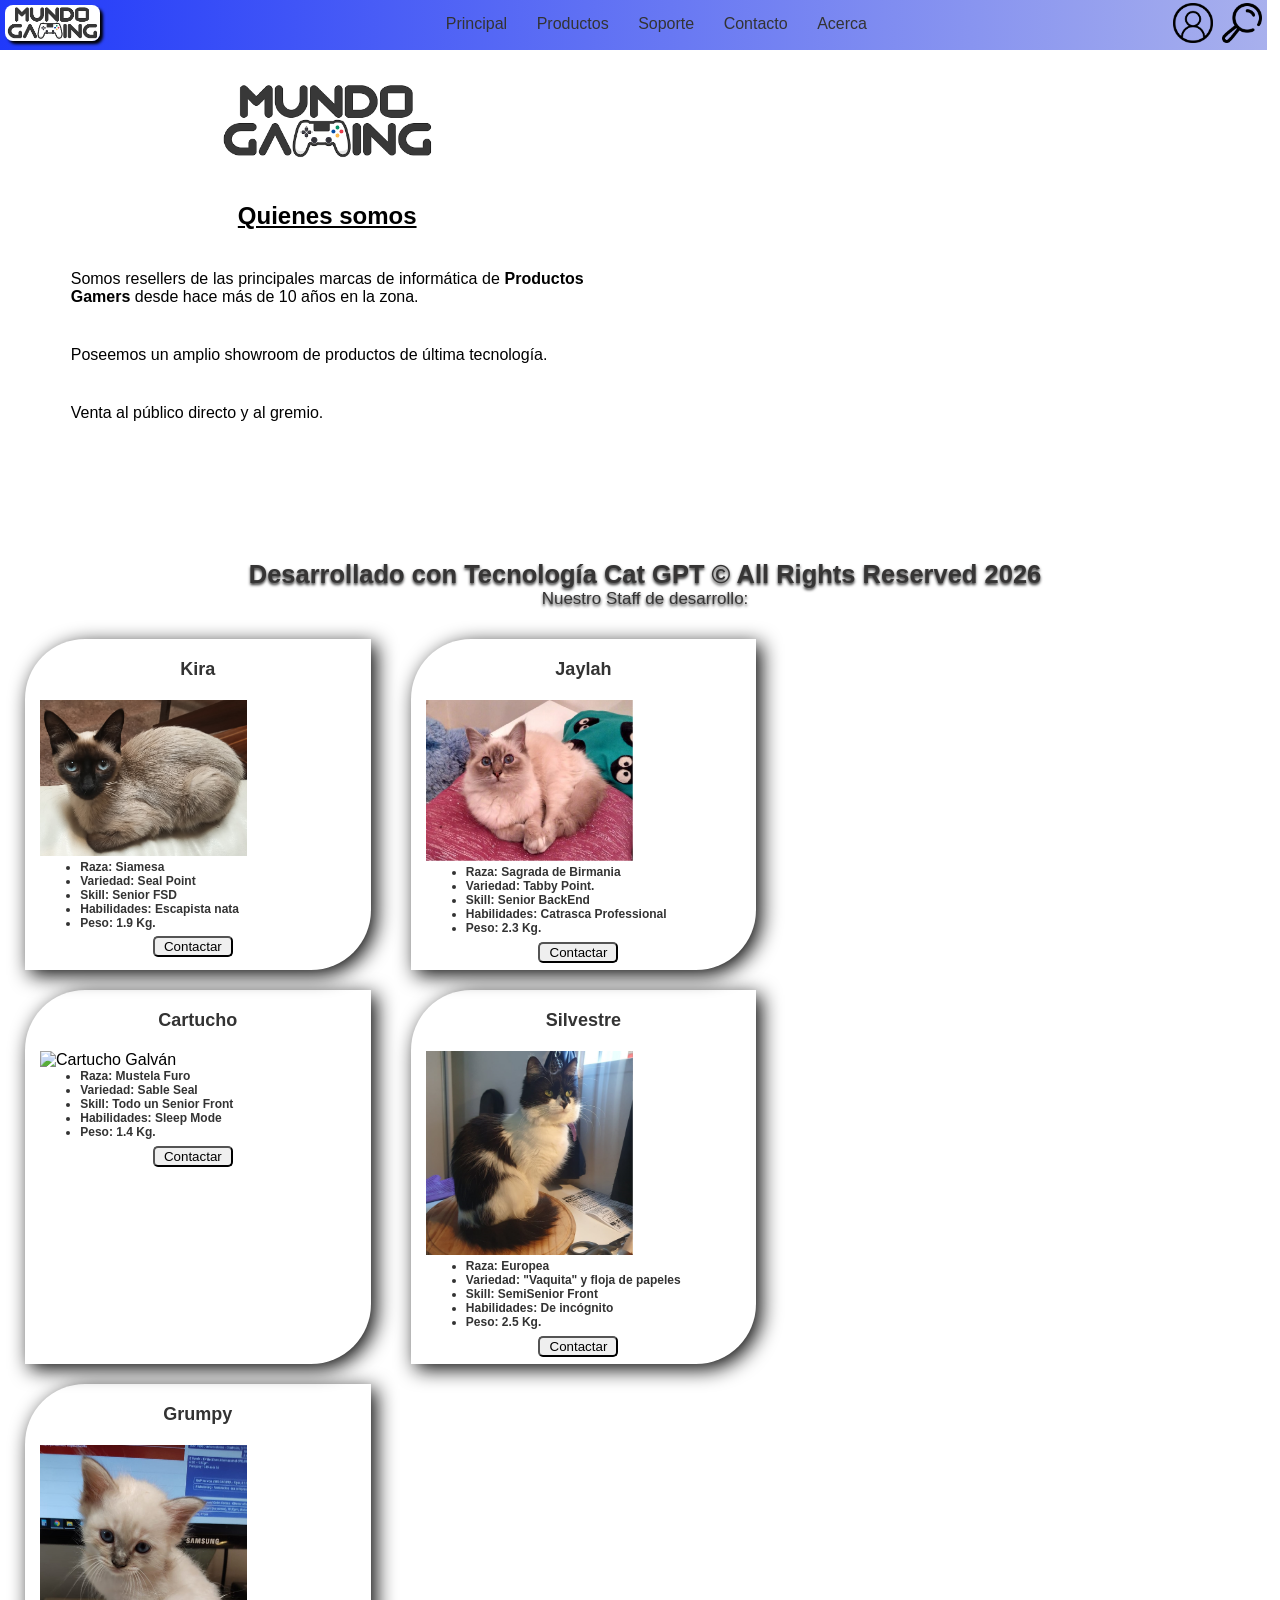
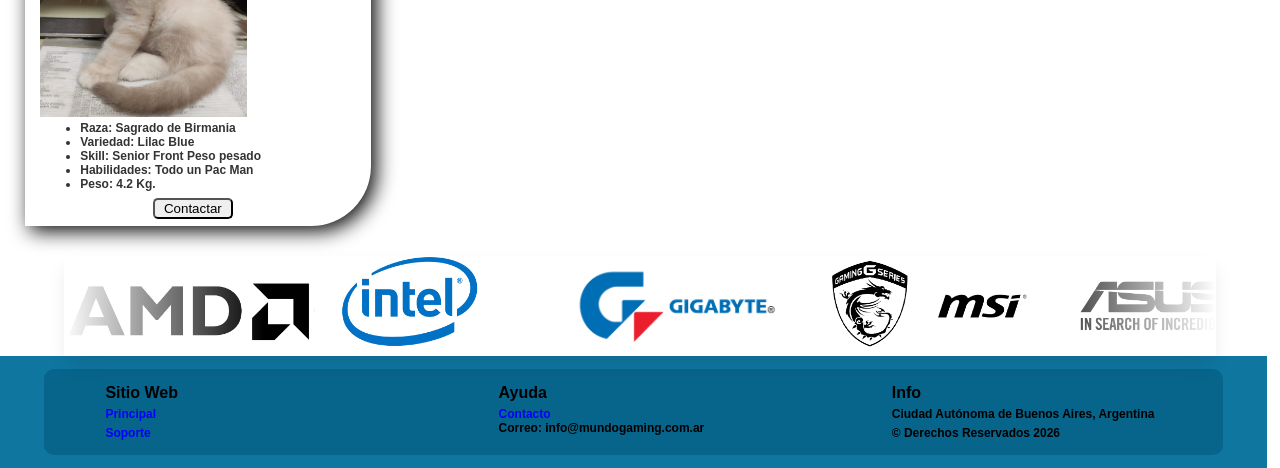
==== Paginas/acerca.html @ 187f6dd6 "Toques finales" ====
<!DOCTYPE html>
<html lang="en">
<head>
    <meta charset="UTF-8">
    <meta http-equiv="X-UA-Compatible" content="IE=edge">
    <meta name="viewport" content="width=device-width, initial-scale=1.0">
    <!-- 
    <link rel="stylesheet" href = "../CSS/cabeceraypie.css" >
     <link rel="stylesheet" href = "../CSS/acerca.css" >
    -->
    <link rel="stylesheet" href = "../CSS/estilos.css" >
    <link rel="stylesheet" href = "../CSS/sliderlogos.css" >
    <title>Mundo Gaming</title>
</head>
<body>
    <header>
        <a href="../index.html">
            <img class = "imagenLogo" src = "../imagenes/logo.png" alt = "Logo Sitio" >
        </a>
        <nav>
            <ul id = "listamenu" >
                <li><a href="../index.html" >Principal</a></li>
                <li><a href="#">Productos</a>
                    <ul>
                        <li><a href="../Paginas/mothers.html" >Mothers</a></li>
                        <li><a href="../Paginas/videocards.html" >VideoCards</a></li>
                        <li><a href="../Paginas/gabinetes.html" >Gabinetes</a></li>
                    </ul>
                </li>
                <li><a href="../Paginas/soporte.html" >Soporte</a></li>
                <li><a href="../Paginas/contacto.html" >Contacto</a></li>
                <li><a href="../Paginas/acerca.html" >Acerca</a></li>
            </ul>
            <div id = "menu-hamburguesa">
                <input id = "menu__toggle" type = "checkbox" />
                <label class = "menu__btn" for = "menu__toggle">
                  <span></span>
                </label>
                <ul class = "menu__box">
                    <li><a class = "menu__item" href="../index.html" >Principal</a></li>
                    <li><a class = "menu__item" href="../Paginas/mothers.html" >Mothers</a></li>
                    <li><a class = "menu__item" href="../Paginas/videocards.html" >VideoCards</a></li>
                    <li><a class = "menu__item" href="../Paginas/gabinetes.html" >Gabinetes</a></li>
                    <li><a class = "menu__item" href="../Paginas/soporte.html" >Soporte.html</a></li>
                    <li><a class = "menu__item" href="../Paginas/contacto.html" >Contacto</a></li>
                    <li><a class = "menu__item" href="../Paginas/acerca.html" >Acerca</a></li>
                </ul>
            </div>
        </nav>
        <div id = "iconos" >
            <a href="../Paginas/ingresar.html" >
                <img class = "imagenLogin" src = "../imagenes/login2.png" alt = "Ingresar Sitio" >
            </a>
            <a href = "#">
                <img class = "imagenBuscar" src = "../imagenes/search1.png" alt = "Buscar" >
            </a>
        </div>
    </header>
    <main>
        <div id = "cuerpo" >
            <section id = "datosacerca">
                <img src = "../imagenes/logo.png" alt="Logo Empresa">
                <h2>Quienes somos</h2>
                <p>Somos resellers de las principales marcas de informática de <strong>Productos Gamers</strong> desde hace más de 10 años en la zona.</p>
                <p>Poseemos un amplio showroom de productos de última tecnología.</p>
                <p>Venta al público directo y al gremio.</p>
            </section>
            <section id = "map">
                <iframe id="areamap" src="https://www.google.com/maps/embed?pb=!1m18!1m12!1m3!1d3283.0889862597946!2d-58.45882738476981!3d-34.627191480453384!2m3!1f0!2f0!3f0!3m2!1i1024!2i768!4f13.1!3m3!1m2!1s0x95bcca25dab9afd5%3A0x59532861e9ad8816!2sAv.%20Carabobo%2025%2C%20Buenos%20Aires!5e0!3m2!1ses!2sar!4v1662645791679!5m2!1ses!2sar" width="600" height="450" style="border:0;" allowfullscreen="" loading="lazy" referrerpolicy="no-referrer-when-downgrade"></iframe>
            </section>
        </div>
        <section id = "TextoTop">
            <h2>Desarrollado con Tecnología Cat GPT &copy; All Rights Reserved 2026</h2>
            <p>Nuestro Staff de desarrollo:</p>
        </section>
        <section id = "seccionListaDesarrolladores" >
            <div class = "carddesarrolladores" >
                <h2>Kira</h2>
                <img src="../imagenes/Staff/Kira2.jpg" alt="Kira Galván">
                <ul>
                    <li>Raza: Siamesa</li>
                    <li>Variedad: Seal Point</li>
                    <li>Skill: Senior FSD</li>
                    <li>Habilidades: Escapista nata</li>
                    <li>Peso: 1.9 Kg.</li>
                </ul>
                <input type = "button" name="verVideo" value = "Contactar" />
            </div>
            <div class = "carddesarrolladores" >
                <h2>Jaylah</h2>
                <img src="../imagenes/Staff/Jaylah1.jpg" alt="Jaylah Galván">
                <ul>
                    <li>Raza: Sagrada de Birmania</li>
                    <li>Variedad: Tabby Point.</li>
                    <li>Skill: Senior BackEnd</li>
                    <li>Habilidades: Catrasca Professional</li>
                    <li>Peso: 2.3 Kg.</li>
                </ul>
                <input type = "button" name="verVideo" value = "Contactar" />
            </div>
            <div class = "carddesarrolladores" >
                <h2>Cartucho</h2>
                <img src="../imagenes/Staff/Cartucho2.jpg" alt="Cartucho Galván">
                <ul>
                    <li>Raza: Mustela Furo</li>
                    <li>Variedad: Sable Seal</li>
                    <li>Skill: Todo un Senior Front</li>
                    <li>Habilidades: Sleep Mode</li>
                    <li>Peso: 1.4 Kg.</li>
                </ul>
                <input type = "button" name="verVideo" value = "Contactar" />
            </div>
            <div class = "carddesarrolladores" >
                <h2>Silvestre</h2>
                <img src="../imagenes/Staff/Silvestre.jpg" alt="Silvestre Galván">
                <ul>
                    <li>Raza: Europea</li>
                    <li>Variedad: "Vaquita" y floja de papeles</li>
                    <li>Skill: SemiSenior Front</li>
                    <li>Habilidades: De incógnito</li>
                    <li>Peso: 2.5 Kg.</li>
                </ul>
                <input type = "button" name="verVideo" value = "Contactar" />
            </div>
            <div class = "carddesarrolladores" >
                <h2>Grumpy</h2>
                <img src="../imagenes/Staff/Grumpy.jpg" alt="Grumpy Hernáez">
                <ul>
                    <li>Raza: Sagrado de Birmania</li>
                    <li>Variedad: Lilac Blue</li>
                    <li>Skill: Senior Front Peso pesado</li>
                    <li>Habilidades: Todo un Pac Man</li>
                    <li>Peso: 4.2 Kg.</li>
                </ul>
                <input type = "button" name="verVideo" value = "Contactar" />
            </div>
        </section>
        <section id="banerLogos">
            <div class="slider">
                <div class="slide-track">
                    <div class="slidebanner">
                        <img src="../imagenes/Logos/LogoAMD.png" alt="Logo AMD" />
                    </div>
                    <div class="slide">
                        <img src="../imagenes/Logos/LogoIntel.png" alt="Logo Intel" />
                    </div>
                    <div class="slide">
                        <img src="../imagenes/Logos/LogoGigabyte.png" alt="Logo Gigabyte" />
                    </div>
                    <div class="slide">
                        <img src="../imagenes/Logos/LogoMSI.png" alt="Logo MSI" />
                    </div>
                    <div class="slide">
                        <img src="../imagenes/Logos/LogoAsus.png" alt="Logo Asus" />
                    </div>
                    <div class="slide">
                        <img src="../imagenes/Logos/LogonVidia.png" alt="Logo nVidia" />
                    </div>
                    <div class="slide">
                        <img src="../imagenes/Logos/LogoEVGA.png" alt="Logo EVGA" />
                    </div>
                    <div class="slide">
                        <img src="../imagenes/Logos/LogoROG.png" alt="Logo Republic Of Gamers" />
                    </div>
                    <div class="slide">
                        <img src="../imagenes/Logos/LogoMSI2.png" alt="Logo MSI 2" />
                    </div>
                    <div class="slide">
                        <img src="../imagenes/Logos/LogoWD.png" alt="Logo Western Digital" />
                    </div>
                    <div class="slide">
                        <img src="../imagenes/Logos/LogoAlienWare.png" alt="Logo AlienWare" />
                    </div>
                    <div class="slide">
                        <img src="../imagenes/Logos/LogoThermalTake.png" alt="Logo Thermaltake" />
                    </div>
                    <div class="slide">
                        <img src="./imagenes/Logos/LogoXfX.png" alt="Logo XfX" />
                    </div>
                </div>
            </div>
        </section>

    </main>
    <footer id="piedepagina">
        <div id="seccionespie">
            <section class="seccionpie">
                <h2>Sitio Web</h2>
                <p><a href="../index.html">Principal</a></p>
                <p><a href="../Paginas/soporte.html">Soporte</a></p>
            </section>
            <section class="seccionpie">
                <h2>Ayuda</h2>
                <p><a href="../Paginas/contacto.html">Contacto</a></p>
                <address id="correo">Correo: </address>
            </section>
            <section class="seccionpie">
                <h2>Info</h2>
                <address>
                    <p>Ciudad Autónoma de Buenos Aires, Argentina</p>
                </address>
                <p>&copy; Derechos Reservados 2026</p>
            </section>
        </div>
    </footer>
</body>
</html>
---- CSS/estilos.css ----
@import url('https://googleapis.com');

* {
    margin: 0px 0px;
    font-family: 'Lucida Sans', 'Lucida Sans Regular', 'Lucida Grande', 'Lucida Sans Unicode', Geneva, Verdana, sans-serif;
}

:root {
    --inputbackground: yellow;
    --botonbackcolor: black;
    --botonbackgroundcolor: white;
 }

/* Inicio Cabecera */

header {
    display: flex;
    justify-content:space-between;
    align-items: center;
    position: sticky;
    top: 0px;
    width: 99%;
    height: 50px;
    /* background-color: rgb(72, 93, 255); */
    background: -webkit-linear-gradient(top right, rgb(168, 176, 237), rgb(32, 57, 250));
    z-index: 20;
}

header #iconos a {
    text-decoration: none
}

.imagenLogo {
    width: 95px;
    border-radius: 8px;
    margin: 5px;
    box-shadow: 3px 3px 3px black;
    /*background: url('imagenes/logo.png') 0 0; */
    cursor: pointer;
}

/* menuprincipal */

#listamenu > li {
    position: relative;
    display: inline-block;
    height: 35px;
    padding: 15px 10px 0px 10px;
    margin-right: 5px;
}

#listamenu li > ul {
    display: none;
    position: absolute;
    top: 50px;
    left: 0px;
    background-color: #9FC8D9;
    box-shadow: 3px 3px 5px rgba(100, 100, 100, 0.7);
    border-radius: 0px 0px 5px 5px;
    list-style: none;
    z-index: 10;
}

#listamenu li > ul > li {
    width: 120px;
    height: 35px;
    padding-top: 15px;
    padding-left: 10px;
}

#listamenu li:hover ul {
    display: block;
}

#listamenu a {
    
    color: #333333;
    text-decoration: none;
}

#listamenu li:hover {
    background-color: #6FACC6;
}

.imagenLogin {
    width: 40px;
    padding-right: 5px;
}


.imagenBuscar {
    width: 40px;
    padding-right: 5px;
}

/* Fin menuprincipal */

/* Menu Hamburguesa */

#menu__toggle {
    opacity: 0;
}

#menu__toggle:checked + .menu__btn > span {
    transform: rotate(45deg);
}

#menu__toggle:checked + .menu__btn > span::before {
    top: 0;
    transform: rotate(0deg);
}

#menu__toggle:checked + .menu__btn > span::after {
    top: 0;
    transform: rotate(90deg);
}

#menu__toggle:checked ~ .menu__box {
    left: 0 !important;
}

.menu__btn {
    position: fixed;
    top: 20px;
    left: 20px;
    width: 26px;
    height: 26px;
    cursor: pointer;
    z-index: 1;
}

.menu__btn > span, .menu__btn > span::before, .menu__btn > span::after {
    display: block;
    position: absolute;
    width: 100%;
    height: 2px;
    background-color: black;
    /* background-color: #616161; */
    transition-duration: .25s;
}

.menu__btn > span::before {
    content: '';
    top: -8px;
}

.menu__btn > span::after {
    content: '';
    top: 8px;
}

.menu__box {
    display: block;
    position: fixed;
    top: 0;
    left: -100%;
    width: 150px;
    /*
    height: 100%;
    */
    height: 300px;
    margin: 0;
    padding: 80px 0;
    list-style: none;
    background-color: rgb(79, 99, 250);
    box-shadow: 4px 4px 8px rgba(0, 0, 0, .5);
    transition-duration: .25s;
}

.menu__item {
    display: block;
    padding: 12px 24px;
    color: #333;
    font: bold 16px Arial, sans-serif;
    text-decoration: none;
    transition-duration: .25s;
}

.menu__item:hover {
    background-color: #CFD8DC;
}

/* Fin Menu Hamburguesa */

#menu-hamburguesa {
    display: none;
}

/* Tablet y Mobile */
@media(max-width:800px) {
    #menu-hamburguesa {
        display: block;
    }
    #listamenu {
        display:none 
    }
    .imagenLogo {
        display: none;
    }
}

/* Fin Cabecera */

/* Secciones de Principal index.html */

#titulo {
    width: 90%;
    position: relative;
    padding: 0px 5px;
    margin: 5px 5%;
    text-align: center;
    font-size: 27px;
    color: rgb(54, 53, 53);
    font-family: 'Open Sans', sans-serif;
    z-index: 9;
    text-shadow: 0px 2px 3px rgba(0, 0, 0, 0.83), 
         -1px 0px 2px rgba(255, 255, 255, 0);
}

.cards {
    display: flex;
    justify-content:space-around;
    width: 99%;
    margin: 5px 5px;
}

.card {
    border: 2px;
    color: black;
    border-style: none;
    border-radius: 60px 0px 60px 0px;
    box-shadow: rgb(8, 8, 8) 5px 5px 20px;
    margin: 2% 3%;
    width: 90%;
}

.card img {
    border: 1px;
    color: black;
    border-style: none;
    width: 90%;
    margin: 0% 5%;
}

.card h2 {
    font: bold 20px Arial, sans-serif;
    color: #333333;
    text-align: center;
    padding-top: 10px;
}

.card h3 {
    font: bold 16px Arial, sans-serif;
    color: black;
    text-align: center;
    padding-bottom: 10px;
}

.card li {
    color: black;
    list-style: none;
    font: bold 12px Verdana, sans-seri;
}

.card:hover {
    border-style: solid;
    box-shadow: black 5px 5px 20px;
}
.card p {
    color: black;
    font: bold 10px Verdana, sans-seri;
    padding: 0% 5%;
    text-align:justify;
}

.card a {
    color: blue;
    font: bold 10px Verdana, sans-seri;
    padding: 0% 5%;
    text-align:justify;
}

.card details {
    margin: 5%;
}

.card input {
    color: black;
    text-align: center;
    width: 25%;
    margin: 2% 37%;
    border-radius: 5px 5px;
}

.card input:hover {
    color: white;
    background-color: #333333;
    transition: all 1s ease-in;
    cursor: pointer;
}

.Sumario {
    color: black;
    font: bold 12px Verdana, sans-seri;
    text-align:justify;
    padding: 0% 0%;
}

.card iframe {
    color: black;
    width: 100%;
    margin: 2% 0%;
    border-radius: 5px 10px;
}

/* Tablet y Mobile */
@media(max-width:800px) {
    .cards {
        display: block;
    }
    .card {
        width: 90%;
    }
}

/* Fin Secciones de Principal index.html */

/* Inicio Productos, (Mothers, Gabinewtes y VideoCards */

#imagenTop {
    position: relative;
}

#imagenTop img {
    margin: 0% 0%;
    width: 99%;
}

#imagenTop h1 {
    position: absolute;
    color: white;
    margin: 6% 0px 0px 2%;
    font: bold 180% Arial, sans-serif;
}

#seccionLista {
    display: flex;
    justify-content:flex-start;
    flex-wrap: wrap;
    align-content:flex-start;
    width: 99%;
    margin: 20px 5px;
}

#seccionLista div {
    border: 2px;
    color: black;
    border-style: none;
    border-radius: 60px 0px 60px 0px;
    box-shadow: rgb(8, 8, 8) 5px 5px 20px;
    width: 30%;
    margin: 10px 20px;
}

#seccionLista div h2 {
    font: bold 18px Arial, sans-serif;
    color: #333333;
    text-align: center;
    margin: 20px 0px 10px 0px;
}

#seccionLista div p {
    font: bold 12px Arial, sans-serif;
    color: #333333;
    text-align:justify;
    margin: 0% 5%;
}

#seccionLista div img {
    width: 90%;
    margin: 10px 0px 0px 15px;
    -webkit-transition: all 0.7s ease; 
    -moz-transition: all 1s ease;
}

#seccionLista div ul {
    list-style: none;
}

#seccionLista div ul li {
    font: bold 12px Arial, sans-serif;
    color: #333333;
    text-align:justify;
    margin: 0% 5%;
}

#seccionLista div input {
    color: black;
    text-align: center;
    width: 80px;
    margin: 2% 37%;
    border-radius: 5px 5px;
}

#seccionLista div:hover {
    border-style: solid;
    box-shadow: black 5px 5px 20px;
}

#seccionLista div input:hover {
    color: white;
    background-color: #333333;
    cursor: pointer;
    transition: all 1s ease-in;
}

#seccionLista div img:hover {
    -webkit-transform: rotate(-3deg); -moz-transform: rotate(-3deg);
    -webkit-box-shadow: 0 3px 10px #666; -moz-box-shadow: 0 3px 10px #666;
}
  
 #seccionLista div img:focus {
    outline: none;
    /*
    -webkit-transform: rotate(-3deg) scale(2.5);
    -moz-transform: rotate(-3deg) scale(2.5);
    -webkit-box-shadow: 0 3px 10px #666; -moz-box-shadow: 0 3px 10px #666;
    */
    z-index: 9999;
}

#multimedia div video {
    position: relative;
    right: 0;
    bottom: 0;
    width: 98%;
    margin: 10px 10px;
}

#multimediatitulo  {
    width: 98%;
    height: 5px;
    padding: 0 5px;
}

#multimedia div h2 {
    position: relative;
    top: 35px;
    left: 30px;
    border: 2px;
    border-style: solid;
    border-radius: 10px;
    background: rgba(0, 0, 0, 0.6);
    width: 30%;
    text-align: center;
    color: antiquewhite;
    z-index: 50;
}

/* Tablet y Mobile */
@media(max-width:1200px) {
    #seccionLista div {
        margin: 5px 10px;
        width: 45%;
        border-radius: 30px 0px 30px 0px;
    }
}

@media(max-width:700px) {
    #seccionLista {
        clear: both;
        display: inline-block;
        border-radius: 10px 0px 10px 0px;
    }

    #seccionLista div {
        margin: 0px 0px;
        width: 95%;
    }
}

/* Fin Productos, (Mothers, Gabinetes y VideoCards */

/* Inicio Página Soporte */

#soporte {
    width: 98%;
    border-color: black;
    align-content: center;
    border-style: solid;
    border-width: 3px;
    border-radius: 20px / 10px;
    box-shadow: rgb(8, 8, 8) 5px 5px 20px;
}
 
#formDatosSoporte {
    display: inline-block;
    align-content: center;
    width: 450px;
    margin-top: 10px;
    margin-bottom: 10px;
    margin-left: calc((100% - 450px)/2);
    padding-left: 10px;
    text-align: left;
    border-color: black;
    border-style: solid;
    border-width: 1px;
    box-shadow: rgb(8, 8, 8) 5px 5px 20px;
    background-color: rgb(55, 109, 246);
}
 
#formDatosSoporte h1 {
    text-align: center;
    color: black;
    margin: 20px 20px;
    font: bold 24px;
}
 
#formDatosSoporte h3 {
    text-align: center;
    color: black;
    margin: 10px 20px;
    font: 14px;
}
 
.labelSoporte {
    display: inline-block;
    color: black;
    width: 200px;
    padding-top: 5px;
}
 
.input_soporte {
    display: block;
    color: black;
    width: 10rem;
}
 
.input_soporte:focus {
    background-color: var(--inputbackground);
    border-width: 2px;
    font: black;
}
 
 .textarea_soporte {
    display: block;
    height: 5rem;
    width: 95%;
}
 
.textarea_soporte:focus {
    background-color: var(--inputbackground);
    border-width: 2px;
    font: black;
}
 
#botonesSoporte {
    display: flex;
    justify-content: center;
    align-content: center;
    padding-top: 1rem;
    padding-bottom: 1rem;
}
 
#botonesSoporte input {
    margin: 0px 5px;
    width: 100px;
    color: var(--botonbackcolor);
    background-color: var(--botonbackgroundcolor);
    border-style: solid;
    border-radius: 5px;
}
 
#botonesSoporte input:hover {
    background-color: var(--botonbackcolor);
    color: var(--botonbackgroundcolor);
    cursor: pointer;
    transition: all 1s ease-in;
    border-color: white;
}
 
.imagezoom {
    width: 660px;
    margin: 60px auto;
}
 
.group:after { visibility: hidden; display: block; font-size: 0; content: " "; clear: both; height: 0; }
 
.test { margin: 20px 0 25px 0; }
 
.test figure { 
    width: 240px; 
    float: left; 
    margin: 0 20px 0 0; 
    background: white;
    border: 10px solid white; 
 }
 
 .test figcaption { 
    text-align: center; 
    display: block; 
    font-size: 14px; 
    font-style: italic; 
 }
   
.test figure img { 
   width: 100%; /* Scale down */
}
 
.test figure:hover {
    -webkit-transform: rotate(-3deg); -moz-transform: rotate(-3deg);
    -webkit-box-shadow: 0 3px 10px #666; -moz-box-shadow: 0 3px 10px #666;
}
 
.test figure:focus {
    outline: none;
    -webkit-transform: rotate(-3deg); -moz-transform: rotate(-3deg);
    -webkit-box-shadow: 0 3px 10px #666;
    -moz-box-shadow: 0 3px 10px #666;
    -webkit-transform: rotate(-3deg) scale(2.5);
    -moz-transform: rotate(-3deg) scale(2.5);
    -webkit-box-shadow: 0 3px 10px #666; -moz-box-shadow: 0 3px 10px #666;
    z-index: 9999;
}
 
/* Test de efectos de botones */
  #botonestest {
    clear: both;
    display: flex;
    justify-content: center;
    align-content: center;
   }
 
.botonTest {
    width: 200px;
    height: 30px;
    color: black;
    border-width:  3px;
    border-style: solid;
    border-color: black;
    background-color: white;
    box-shadow: black 5px 5px 20px;
}
 
.botonTest:hover {
    cursor: pointer;
    color: white;
    background-color: rgb(62, 61, 61);
    animation: testbotones 3s ease-in;
}
 
@keyframes testbotones {
    0% {
        border-color: black;
    }
    25% {
       border-left: white;
    }
    50% {
       border-left: white;
       border-bottom: white;
    }
    75% {
       border-left: white;
       border-bottom: white;
       border-right: white;
    }
    100% {
       border: white;
    }
}

/* Fin Página Soporte */

/* Inicio Página Contacto */

#Contacto {
    width: 98%;
    border-color: black;
    border-style: solid;
    border-width: 3px;
    /*background-color: rgb(55, 109, 246);*/
    border-radius: 20px / 10px;
    box-shadow: rgb(8, 8, 8) 5px 5px 20px;
}

#formContacto {
    display: inline-block;
    align-content: center;
    margin-top: 10px;
    margin-bottom: 10px;
    margin-left: calc((100% - 450px)/2);
    width: 450px;
    /*
    width: 450%;
    margin: 10px 0px 10px 33%;
    */
    background-color: rgb(55, 109, 246);
    padding-left: 10px;
    text-align: left;
    border-color: black;
    border-style: solid;
    border-width: 1px;
    box-shadow: rgb(8, 8, 8) 5px 5px 20px;

}

#formContacto h3 {
    text-align: center;
    color: black;
    margin: 20px 0px;
    height: 30px;
}

.labelContacto {
    display: inline-block;
    color: black;
    width: 200px;
    padding-top: 5px;
}

.input_contacto {
    display: block;
    justify-content: flex-start;
    color: black;
    width: 10rem;
}

.input_contacto:focus {
    background-color: yellow;
    border-width: 2px;
    font: black;
}

.input_contacto:hover {
    border-width: 2px;
    color: black;
}

/*
.input_contacto:valid{
    background: #EEEEFF;
}
.input_contacto:invalid{
    background: #ba2e2e;
}
*/

.textarea_contacto {
    display: block;
    height: 5rem;
    width: 95%;
}

.textarea_contacto:focus {
    background-color: yellow;
    border-width: 2px;
    color: black;
}

.textarea_contacto:hover {
    border-width: 2px;
    color: black;
}

#botonesContacto {
    display: flex;
    justify-content: center;
    align-content: center;
    padding-top: 1rem;
    padding-bottom: 1rem;
 }

.botonContacto {
    color: black;
    background-color: white;
    padding: 5px 10px;
    border-color: black;
    border-style: solid;
    border-radius: 5px;
    margin: 15px 15px 10px 0px;
    text-align: center;
}

.botonContacto:hover {
    background-color: black;
    color: white;
    cursor: pointer;
    transition: all 1s ease-in;
    border-color: white;
}



/* Fin Página Contacto */

/* Inicio Página Registrarse */

#Registrarse {
    width: 98%;
    border-color: black;
    border-style: solid;
    border-width: 3px;
    border-radius: 20px / 10px;
    box-shadow: rgb(8, 8, 8) 5px 5px 20px;
 }
 
#formRegistrarse {
    display: inline-block;
    align-content: center;
    margin-top: 10px;
    margin-bottom: 10px;
    margin-left: calc((100% - 450px)/2);
    width: 450px;
    /*
    width: 450%;
    margin: 10px 0px 10px 33%;
    width: 33%;
    margin: 10px 0px;
    margin-left: 33%;
    */
    padding-left: 10px;
    text-align: left;
    border-color: black;
    border-style: solid;
    border-width: 1px;
    box-shadow: rgb(8, 8, 8) 5px 5px 20px;
    background-color: rgb(55, 109, 246);
}

#formRegistrarse h3 {
    text-align: center;
    color: black;
}

.labelRegistrarse {
    display: inline-block;
    color: black;
    width: 95px;
    padding-top: 5px;
}

.input_registrarse {
    display: block;
    color: black;
}

.input_registrarse:focus {
    background-color: var(--inputbackground);
    border-width: 2px;
    font: black;
}

#botonesRegistrarse {
    display: flex;
    justify-content: space-around;
}

.botonRegistrarse {
    width: 100px;
    color: var(--botonbackcolor);
    background-color: var(--botonbackgroundcolor);
    padding: 5px 10px;
    border-color: black;
    border-style: solid;
    border-radius: 5px;
    margin: 15px 15px 10px 0px;
    text-align: center;
}

.botonRegistrarse:hover {
    background-color: var(--botonbackcolor);
    color: var(--botonbackgroundcolor);
    cursor: pointer;
    transition: all 1s ease-in;
    border-color: white;
}

/* Fin Página Registrarse */

/* Inicio Página Ingresar */

#Ingresar {
    width: 98%;
    border-color: black;
    border-style: solid;
    border-width: 3px;
    border-radius: 20px / 10px;
    box-shadow: rgb(8, 8, 8) 5px 5px 20px;
 }

#formIngresar {
    display: inline-block;
    align-content: center;
    margin-top: 10px;
    margin-bottom: 10px;
    margin-left: calc((100% - 450px)/2);
    width: 450px;
    /*
    width: 33%;
    margin: 10px 0px;
    margin-left: 33%;
    */
    padding-left: 10px;
    text-align: left;
    border-color: black;
    border-style: solid;
    border-width: 1px;
    box-shadow: rgb(8, 8, 8) 5px 5px 20px;
    background-color: rgb(55, 109, 246);
}

#formIngresar h3 {
    text-align: center;
    color: black;
}

.labelIngresar {
    display: inline-block;
    color: black;
    width: 95px;
    padding-top: 5px;
}

.input_ingresar {
    display: block;
    color: black;
}

.input_ingresar:focus {
    background-color: var(--inputbackground);
    border-width: 2px;
    font: black;
}

#botonesIngresar {
    display: flex;
    align-content: center;
    justify-content: space-around;
}

.botonIngresar {
    width: 100px;
    color: var(--botonbackcolor);
    background-color: var(--botonbackgroundcolor);
    padding: 5px 10px;
    border-color: black;
    border-style: solid;
    border-radius: 5px;
    margin: 15px 15px 10px 0px;
    text-align: center;
}

.botonIngresar:hover {
    background-color: var(--botonbackcolor);
    color: var(--botonbackgroundcolor);
    cursor: pointer;
    transition: all 1s ease-in;
    border-color: white;
}

/* Fin Página Ingresar */

/* Inicio Página Acerca */

#cuerpo {
    display: flex;
    justify-content: space-around; 
    width: 96%;
    margin: 5px 20px;
}

#datosacerca {
    width: 45%;
    margin: 25px 5px;
    border: 1px;
    border-style: none;
    border-color: black;
}

#datosacerca img {
    display: block;
    margin-left: auto;
    margin-right: auto;
    width: 40%;
}

#datosacerca h2 {
    text-align: center;
    color: black;
    margin: 40px 20px;
    text-decoration-line: underline;
}

#datosacerca p {
    text-align:justify;
    color: black;
    margin: 40px 20px;
}

#map {
    width: 45%;
    margin: 25px 5px;
    border: 1px;
    border-style: none;
    border-color: black;
}

#areamap {
    display: block;
    width: 90%;
    margin-left: auto;
    margin-right: auto;
}

#TextoTop {
    width: 90%;
    position: relative;
    padding: 0px 5px;
    margin: 5px 5%;
    text-align: center;
    font-size: 17px;
    color: rgb(54, 53, 53);
    font-family: 'Open Sans', sans-serif;
    z-index: 9;
    text-shadow: 0px 2px 3px rgba(0, 0, 0, 0.83), 
         -1px 0px 2px rgba(255, 255, 255, 0);
}

#seccionListaDesarrolladores {
    display: flex;
    justify-content:flex-start;
    flex-wrap: wrap;
    align-content:flex-start;
    width: 90%;
    margin: 20px 5px;
}

#seccionListaDesarrolladores div {
    border: 2px;
    color: black;
    border-style: none;
    border-radius: 60px 0px 60px 0px;
    box-shadow: rgb(8, 8, 8) 5px 5px 20px;
    width: 30%;
    margin: 10px 20px;
}

#seccionListaDesarrolladores div h2 {
    font: bold 18px Arial, sans-serif;
    color: #333333;
    text-align: center;
    margin: 20px 0px 10px 0px;
}

#seccionListaDesarrolladores div p {
    font: bold 12px Arial, sans-serif;
    color: #333333;
    text-align:justify;
    margin: 0% 5%;
}

#seccionListaDesarrolladores div img {
    width: 60%;
    margin: 10px 0px 0px 15px;
    -webkit-transition: all 0.7s ease; 
    -moz-transition: all 1s ease;
}

#seccionDesarrolladores div ul {
    list-style: none;
}

#seccionListaDesarrolladores div ul li {
    font: bold 12px Arial, sans-serif;
    color: #333333;
    text-align:justify;
    margin: 0% 5%;
}

#seccionListaDesarrolladores div input {
    color: black;
    text-align: center;
    width: 80px;
    margin: 2% 37%;
    border-radius: 5px 5px;
}

#seccionListaDesarrolladores div:hover {
    border-style: solid;
    box-shadow: black 5px 5px 20px;
}

#seccionListaDesarrolladores div input:hover {
    color: white;
    background-color: #333333;
    cursor: pointer;
    transition: all 1s ease-in;
}

#seccionListaDesarrolladores div img:hover {
    -webkit-transform: rotate(-3deg); -moz-transform: rotate(-3deg);
    -webkit-box-shadow: 0 3px 10px #666; -moz-box-shadow: 0 3px 10px #666;
}
  
 #seccionListaDesarrolladores div img:focus {
    outline: none;
    /*
    -webkit-transform: rotate(-3deg) scale(2.5);
    -moz-transform: rotate(-3deg) scale(2.5);
    -webkit-box-shadow: 0 3px 10px #666; -moz-box-shadow: 0 3px 10px #666;
    */
    z-index: 9999;
}

@media(max-width:700px) {
    #cuerpo {
        clear: both;
        display: block;
    }
    #datosacerca {
        width: 90%;  
    }

    #map {
        width: 90%;  
    }
}

/* Fin Página Acerca */

/* Inicio Footer */

#piedepagina {
    width: 97%;
    padding: 1%;
    background-color: #0F76A0;
    font-family: "Open Sans", sans-serif;
}

#piedepagina div {
    width: 95%;
    margin: 0px auto;
    background-color: #07648b;
    border-radius: 10px;
}

#piedepagina h2 {
    font: bold 16px Arial, sans-serif;
    color: black;
}

#seccionespie {
    display: flex;
    justify-content:space-around;
}

.seccionpie {
    float: left;
    width: 270px;
    padding: 15px 25px;
 }

.seccionpie p {
    margin-top: 5px;
    color: black;
    font: bold 12px Arial, sans-serif;
 }

 .seccionpie a {
    font: bold 12px Arial, sans-serif;
    color: blue;
    text-decoration: none;
 }

 #correo {
    color: black;
    font: bold 12px Arial, sans-serif;
 }

 #correo::after {
    content: "info\40 mundogaming.com.ar";
 }

 /* Fin Footer */
---- CSS/sliderlogos.css ----
@-webkit-keyframes scroll {
	0% {
	  transform: translateX(0);
	}
	100% {
	  transform: translateX(calc(-250px * 9));
	}
}
  
@keyframes scroll {
	0% {
	  transform: translateX(0);
	}
	100% {
	  transform: translateX(calc(-250px * 9));
	}
}

.slidebanner {
	height: 100px;
	width: 250px;
}

.slidebanner img {
    max-width: 100%;
    max-height: 100%;
}

.slider {
	background: white;
	box-shadow: 0 10px 20px -5px rgba(0, 0, 0, 0.125);
	height: 100px;
	margin: auto;
	overflow: hidden;
	position: relative;
	/*
	width: 960px;
	*/
	width: 90%;
 }

 .slider::before, .slider::after {
	background: linear-gradient(to right, white 0%, rgba(255, 255, 255, 0) 100%);
	content: "";
	height: 100px;
	position: absolute;
	width: 200px;
	z-index: 2;
 }

 .slider::after {
	right: 0;
	top: 0;
	transform: rotateZ(180deg);
 }

 .slider::before {
	left: 0;
	top: 0;
 }

 .slider .slide-track {
	-webkit-animation: scroll 40s linear infinite;
			animation: scroll 40s linear infinite;
	display: flex;
	width: calc(250px * 14);
 }

 .slider .slide {
	height: 100px;
	width: 250px;
 }

 .slider .slide img {
    max-width: 100%;
    max-height: 100%;
}
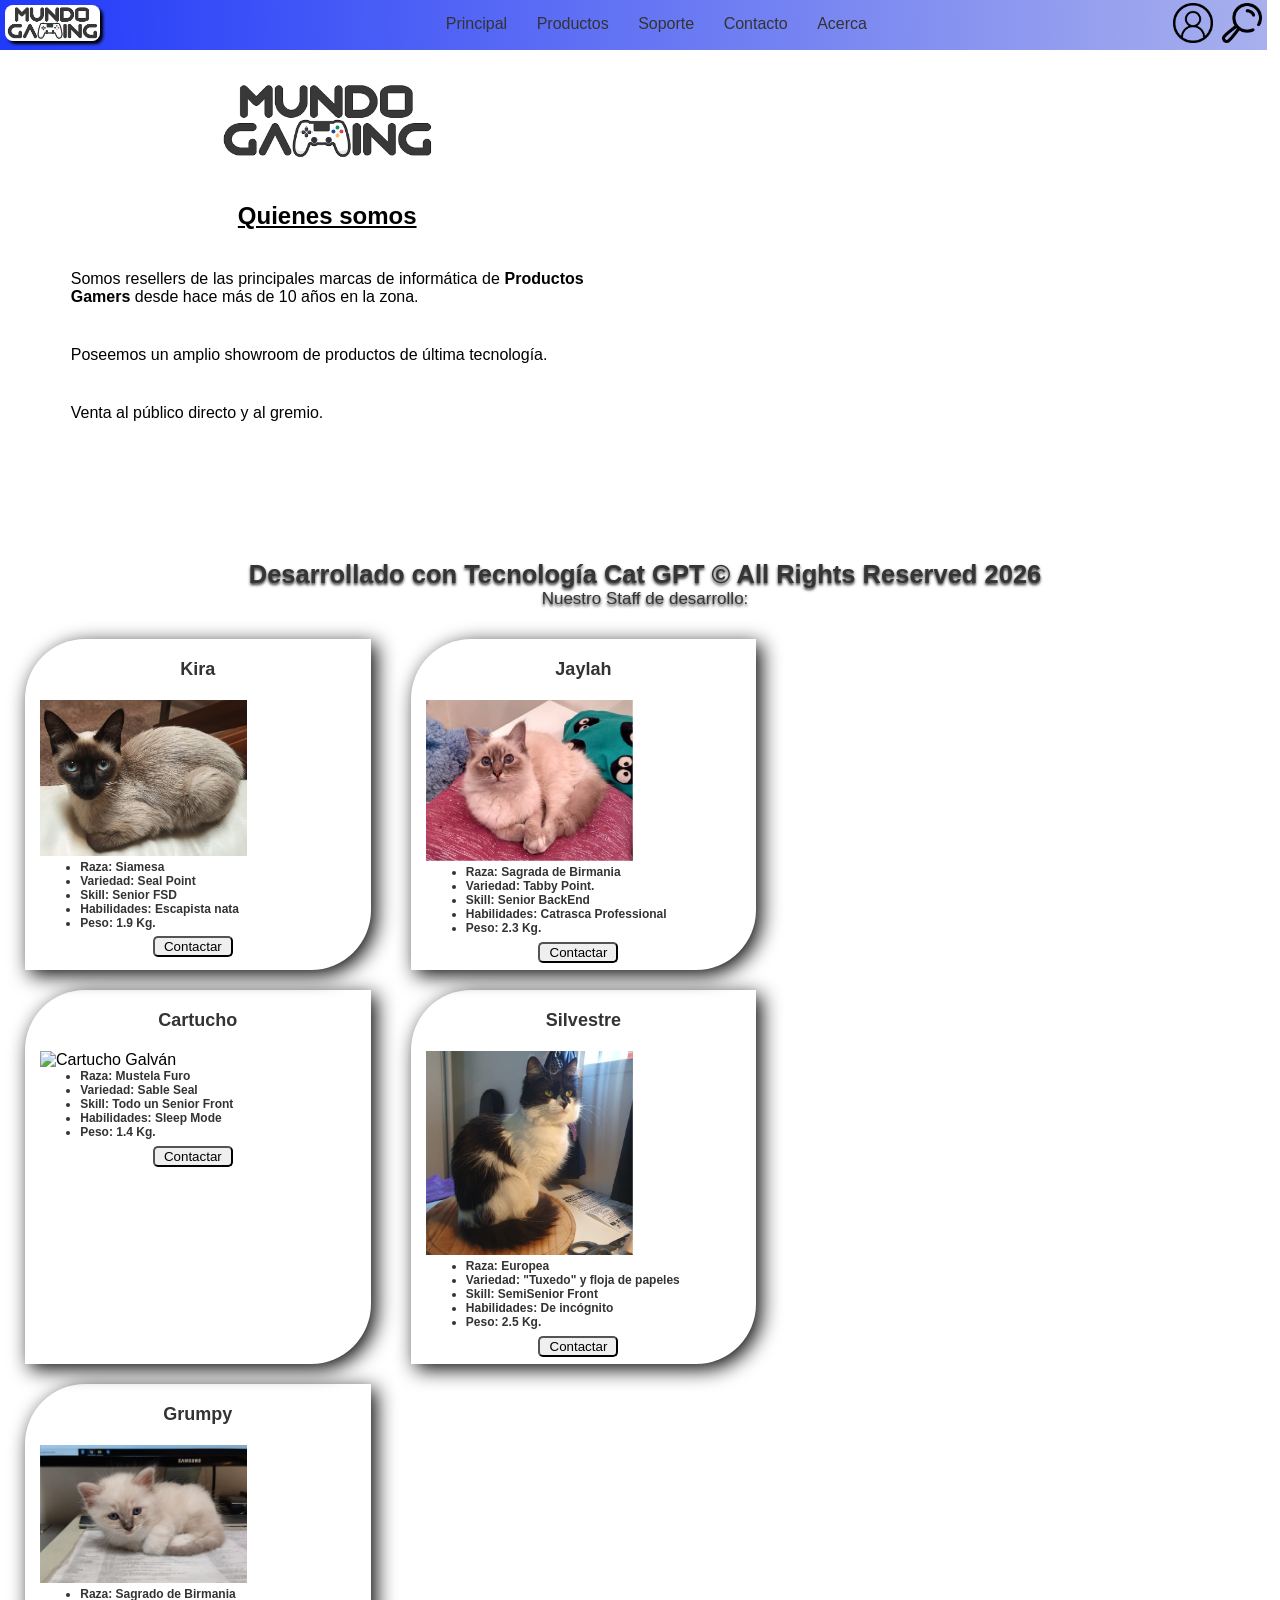
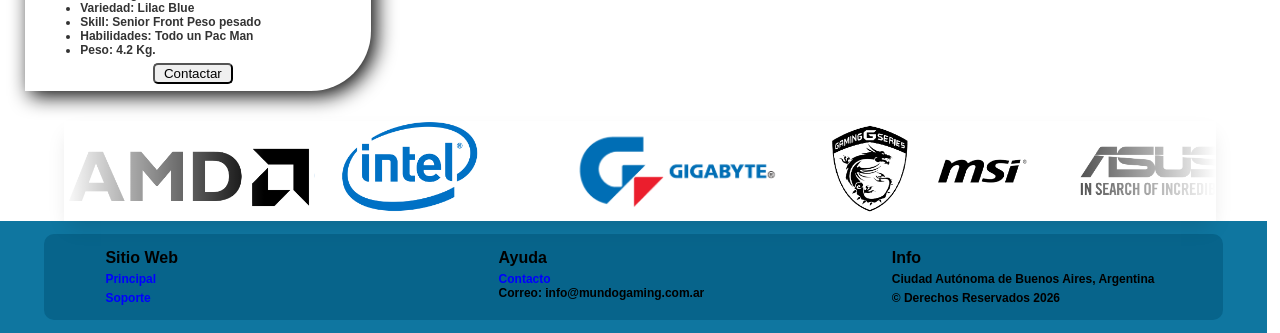
==== commit e3683627: "Cambios de imagenes" ====
--- a/Paginas/acerca.html
+++ b/Paginas/acerca.html
@@ -115,7 +115,7 @@
                 <img src="../imagenes/Staff/Silvestre.jpg" alt="Silvestre Galván">
                 <ul>
                     <li>Raza: Europea</li>
-                    <li>Variedad: "Vaquita" y floja de papeles</li>
+                    <li>Variedad: "Tuxedo" y floja de papeles</li>
                     <li>Skill: SemiSenior Front</li>
                     <li>Habilidades: De incógnito</li>
                     <li>Peso: 2.5 Kg.</li>
@@ -124,7 +124,7 @@
             </div>
             <div class = "carddesarrolladores" >
                 <h2>Grumpy</h2>
-                <img src="../imagenes/Staff/Grumpy.jpg" alt="Grumpy Hernáez">
+                <img src="../imagenes/Staff/Grumpy2.jpg" alt="Grumpy Hernáez">
                 <ul>
                     <li>Raza: Sagrado de Birmania</li>
                     <li>Variedad: Lilac Blue</li>
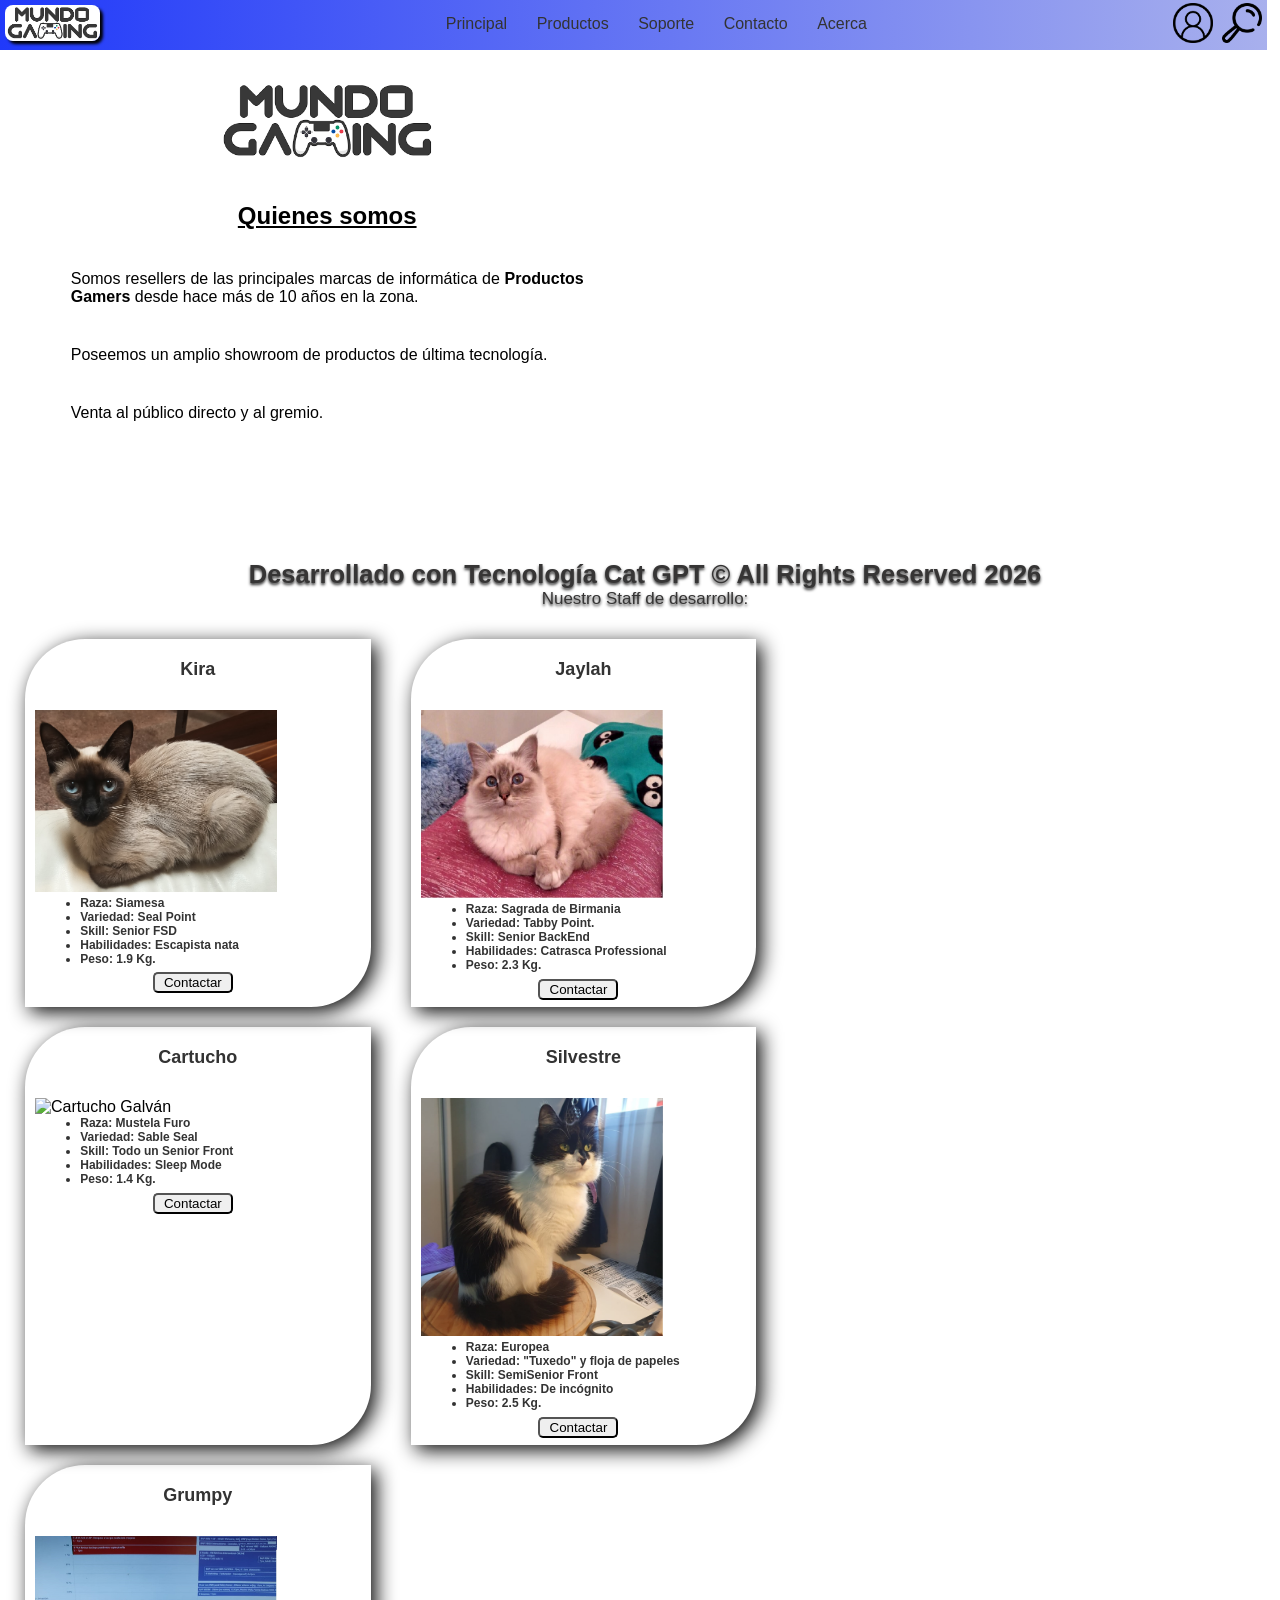
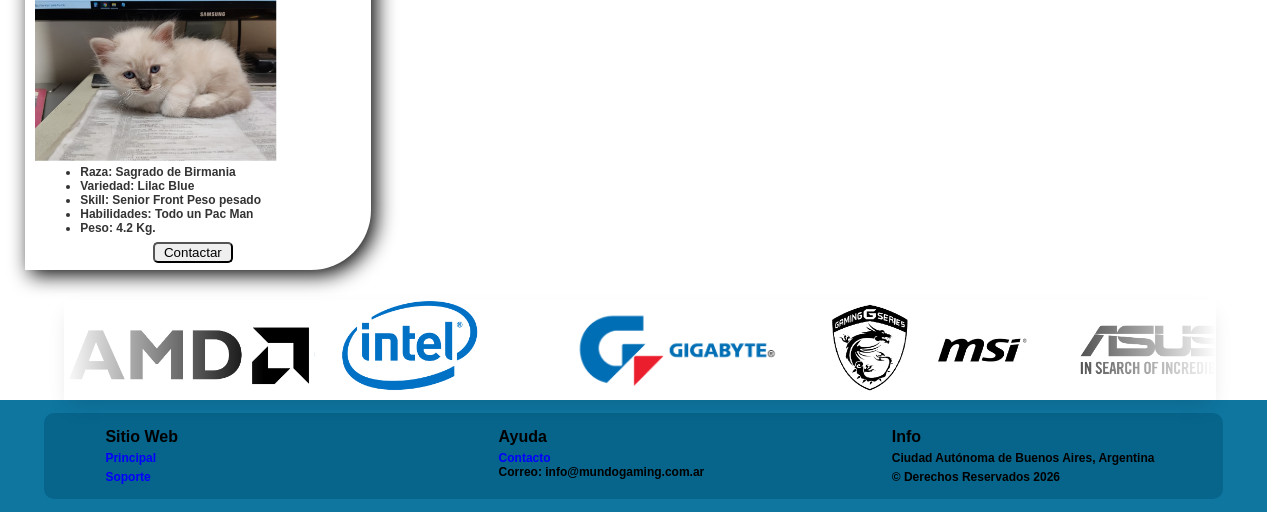
==== commit ced5936c: "Add files via upload" ====
--- a/Paginas/acerca.html
+++ b/Paginas/acerca.html
@@ -1,207 +1,207 @@
-<!DOCTYPE html>
-<html lang="en">
-<head>
-    <meta charset="UTF-8">
-    <meta http-equiv="X-UA-Compatible" content="IE=edge">
-    <meta name="viewport" content="width=device-width, initial-scale=1.0">
-    <!-- 
-    <link rel="stylesheet" href = "../CSS/cabeceraypie.css" >
-     <link rel="stylesheet" href = "../CSS/acerca.css" >
-    -->
-    <link rel="stylesheet" href = "../CSS/estilos.css" >
-    <link rel="stylesheet" href = "../CSS/sliderlogos.css" >
-    <title>Mundo Gaming</title>
-</head>
-<body>
-    <header>
-        <a href="../index.html">
-            <img class = "imagenLogo" src = "../imagenes/logo.png" alt = "Logo Sitio" >
-        </a>
-        <nav>
-            <ul id = "listamenu" >
-                <li><a href="../index.html" >Principal</a></li>
-                <li><a href="#">Productos</a>
-                    <ul>
-                        <li><a href="../Paginas/mothers.html" >Mothers</a></li>
-                        <li><a href="../Paginas/videocards.html" >VideoCards</a></li>
-                        <li><a href="../Paginas/gabinetes.html" >Gabinetes</a></li>
-                    </ul>
-                </li>
-                <li><a href="../Paginas/soporte.html" >Soporte</a></li>
-                <li><a href="../Paginas/contacto.html" >Contacto</a></li>
-                <li><a href="../Paginas/acerca.html" >Acerca</a></li>
-            </ul>
-            <div id = "menu-hamburguesa">
-                <input id = "menu__toggle" type = "checkbox" />
-                <label class = "menu__btn" for = "menu__toggle">
-                  <span></span>
-                </label>
-                <ul class = "menu__box">
-                    <li><a class = "menu__item" href="../index.html" >Principal</a></li>
-                    <li><a class = "menu__item" href="../Paginas/mothers.html" >Mothers</a></li>
-                    <li><a class = "menu__item" href="../Paginas/videocards.html" >VideoCards</a></li>
-                    <li><a class = "menu__item" href="../Paginas/gabinetes.html" >Gabinetes</a></li>
-                    <li><a class = "menu__item" href="../Paginas/soporte.html" >Soporte.html</a></li>
-                    <li><a class = "menu__item" href="../Paginas/contacto.html" >Contacto</a></li>
-                    <li><a class = "menu__item" href="../Paginas/acerca.html" >Acerca</a></li>
-                </ul>
-            </div>
-        </nav>
-        <div id = "iconos" >
-            <a href="../Paginas/ingresar.html" >
-                <img class = "imagenLogin" src = "../imagenes/login2.png" alt = "Ingresar Sitio" >
-            </a>
-            <a href = "#">
-                <img class = "imagenBuscar" src = "../imagenes/search1.png" alt = "Buscar" >
-            </a>
-        </div>
-    </header>
-    <main>
-        <div id = "cuerpo" >
-            <section id = "datosacerca">
-                <img src = "../imagenes/logo.png" alt="Logo Empresa">
-                <h2>Quienes somos</h2>
-                <p>Somos resellers de las principales marcas de informática de <strong>Productos Gamers</strong> desde hace más de 10 años en la zona.</p>
-                <p>Poseemos un amplio showroom de productos de última tecnología.</p>
-                <p>Venta al público directo y al gremio.</p>
-            </section>
-            <section id = "map">
-                <iframe id="areamap" src="https://www.google.com/maps/embed?pb=!1m18!1m12!1m3!1d3283.0889862597946!2d-58.45882738476981!3d-34.627191480453384!2m3!1f0!2f0!3f0!3m2!1i1024!2i768!4f13.1!3m3!1m2!1s0x95bcca25dab9afd5%3A0x59532861e9ad8816!2sAv.%20Carabobo%2025%2C%20Buenos%20Aires!5e0!3m2!1ses!2sar!4v1662645791679!5m2!1ses!2sar" width="600" height="450" style="border:0;" allowfullscreen="" loading="lazy" referrerpolicy="no-referrer-when-downgrade"></iframe>
-            </section>
-        </div>
-        <section id = "TextoTop">
-            <h2>Desarrollado con Tecnología Cat GPT &copy; All Rights Reserved 2026</h2>
-            <p>Nuestro Staff de desarrollo:</p>
-        </section>
-        <section id = "seccionListaDesarrolladores" >
-            <div class = "carddesarrolladores" >
-                <h2>Kira</h2>
-                <img src="../imagenes/Staff/Kira2.jpg" alt="Kira Galván">
-                <ul>
-                    <li>Raza: Siamesa</li>
-                    <li>Variedad: Seal Point</li>
-                    <li>Skill: Senior FSD</li>
-                    <li>Habilidades: Escapista nata</li>
-                    <li>Peso: 1.9 Kg.</li>
-                </ul>
-                <input type = "button" name="verVideo" value = "Contactar" />
-            </div>
-            <div class = "carddesarrolladores" >
-                <h2>Jaylah</h2>
-                <img src="../imagenes/Staff/Jaylah1.jpg" alt="Jaylah Galván">
-                <ul>
-                    <li>Raza: Sagrada de Birmania</li>
-                    <li>Variedad: Tabby Point.</li>
-                    <li>Skill: Senior BackEnd</li>
-                    <li>Habilidades: Catrasca Professional</li>
-                    <li>Peso: 2.3 Kg.</li>
-                </ul>
-                <input type = "button" name="verVideo" value = "Contactar" />
-            </div>
-            <div class = "carddesarrolladores" >
-                <h2>Cartucho</h2>
-                <img src="../imagenes/Staff/Cartucho2.jpg" alt="Cartucho Galván">
-                <ul>
-                    <li>Raza: Mustela Furo</li>
-                    <li>Variedad: Sable Seal</li>
-                    <li>Skill: Todo un Senior Front</li>
-                    <li>Habilidades: Sleep Mode</li>
-                    <li>Peso: 1.4 Kg.</li>
-                </ul>
-                <input type = "button" name="verVideo" value = "Contactar" />
-            </div>
-            <div class = "carddesarrolladores" >
-                <h2>Silvestre</h2>
-                <img src="../imagenes/Staff/Silvestre.jpg" alt="Silvestre Galván">
-                <ul>
-                    <li>Raza: Europea</li>
-                    <li>Variedad: "Tuxedo" y floja de papeles</li>
-                    <li>Skill: SemiSenior Front</li>
-                    <li>Habilidades: De incógnito</li>
-                    <li>Peso: 2.5 Kg.</li>
-                </ul>
-                <input type = "button" name="verVideo" value = "Contactar" />
-            </div>
-            <div class = "carddesarrolladores" >
-                <h2>Grumpy</h2>
-                <img src="../imagenes/Staff/Grumpy2.jpg" alt="Grumpy Hernáez">
-                <ul>
-                    <li>Raza: Sagrado de Birmania</li>
-                    <li>Variedad: Lilac Blue</li>
-                    <li>Skill: Senior Front Peso pesado</li>
-                    <li>Habilidades: Todo un Pac Man</li>
-                    <li>Peso: 4.2 Kg.</li>
-                </ul>
-                <input type = "button" name="verVideo" value = "Contactar" />
-            </div>
-        </section>
-        <section id="banerLogos">
-            <div class="slider">
-                <div class="slide-track">
-                    <div class="slidebanner">
-                        <img src="../imagenes/Logos/LogoAMD.png" alt="Logo AMD" />
-                    </div>
-                    <div class="slide">
-                        <img src="../imagenes/Logos/LogoIntel.png" alt="Logo Intel" />
-                    </div>
-                    <div class="slide">
-                        <img src="../imagenes/Logos/LogoGigabyte.png" alt="Logo Gigabyte" />
-                    </div>
-                    <div class="slide">
-                        <img src="../imagenes/Logos/LogoMSI.png" alt="Logo MSI" />
-                    </div>
-                    <div class="slide">
-                        <img src="../imagenes/Logos/LogoAsus.png" alt="Logo Asus" />
-                    </div>
-                    <div class="slide">
-                        <img src="../imagenes/Logos/LogonVidia.png" alt="Logo nVidia" />
-                    </div>
-                    <div class="slide">
-                        <img src="../imagenes/Logos/LogoEVGA.png" alt="Logo EVGA" />
-                    </div>
-                    <div class="slide">
-                        <img src="../imagenes/Logos/LogoROG.png" alt="Logo Republic Of Gamers" />
-                    </div>
-                    <div class="slide">
-                        <img src="../imagenes/Logos/LogoMSI2.png" alt="Logo MSI 2" />
-                    </div>
-                    <div class="slide">
-                        <img src="../imagenes/Logos/LogoWD.png" alt="Logo Western Digital" />
-                    </div>
-                    <div class="slide">
-                        <img src="../imagenes/Logos/LogoAlienWare.png" alt="Logo AlienWare" />
-                    </div>
-                    <div class="slide">
-                        <img src="../imagenes/Logos/LogoThermalTake.png" alt="Logo Thermaltake" />
-                    </div>
-                    <div class="slide">
-                        <img src="./imagenes/Logos/LogoXfX.png" alt="Logo XfX" />
-                    </div>
-                </div>
-            </div>
-        </section>
-
-    </main>
-    <footer id="piedepagina">
-        <div id="seccionespie">
-            <section class="seccionpie">
-                <h2>Sitio Web</h2>
-                <p><a href="../index.html">Principal</a></p>
-                <p><a href="../Paginas/soporte.html">Soporte</a></p>
-            </section>
-            <section class="seccionpie">
-                <h2>Ayuda</h2>
-                <p><a href="../Paginas/contacto.html">Contacto</a></p>
-                <address id="correo">Correo: </address>
-            </section>
-            <section class="seccionpie">
-                <h2>Info</h2>
-                <address>
-                    <p>Ciudad Autónoma de Buenos Aires, Argentina</p>
-                </address>
-                <p>&copy; Derechos Reservados 2026</p>
-            </section>
-        </div>
-    </footer>
-</body>
+<!DOCTYPE html>
+<html lang="en">
+<head>
+    <meta charset="UTF-8">
+    <meta http-equiv="X-UA-Compatible" content="IE=edge">
+    <meta name="viewport" content="width=device-width, initial-scale=1.0">
+    <!-- 
+    <link rel="stylesheet" href = "../CSS/cabeceraypie.css" >
+     <link rel="stylesheet" href = "../CSS/acerca.css" >
+    -->
+    <link rel="stylesheet" href = "../CSS/estilos.css" >
+    <link rel="stylesheet" href = "../CSS/sliderlogos.css" >
+    <title>Mundo Gaming</title>
+</head>
+<body>
+    <header>
+        <a href="../index.html">
+            <img class = "imagenLogo" src = "../imagenes/logo.png" alt = "Logo Sitio" >
+        </a>
+        <nav>
+            <ul id = "listamenu" >
+                <li><a href="../index.html" >Principal</a></li>
+                <li><a href="#">Productos</a>
+                    <ul>
+                        <li><a href="../Paginas/mothers.html" >Mothers</a></li>
+                        <li><a href="../Paginas/videocards.html" >VideoCards</a></li>
+                        <li><a href="../Paginas/gabinetes.html" >Gabinetes</a></li>
+                    </ul>
+                </li>
+                <li><a href="../Paginas/soporte.html" >Soporte</a></li>
+                <li><a href="../Paginas/contacto.html" >Contacto</a></li>
+                <li><a href="../Paginas/acerca.html" >Acerca</a></li>
+            </ul>
+            <div id = "menu-hamburguesa">
+                <input id = "menu__toggle" type = "checkbox" />
+                <label class = "menu__btn" for = "menu__toggle">
+                  <span></span>
+                </label>
+                <ul class = "menu__box">
+                    <li><a class = "menu__item" href="../index.html" >Principal</a></li>
+                    <li><a class = "menu__item" href="../Paginas/mothers.html" >Mothers</a></li>
+                    <li><a class = "menu__item" href="../Paginas/videocards.html" >VideoCards</a></li>
+                    <li><a class = "menu__item" href="../Paginas/gabinetes.html" >Gabinetes</a></li>
+                    <li><a class = "menu__item" href="../Paginas/soporte.html" >Soporte.html</a></li>
+                    <li><a class = "menu__item" href="../Paginas/contacto.html" >Contacto</a></li>
+                    <li><a class = "menu__item" href="../Paginas/acerca.html" >Acerca</a></li>
+                </ul>
+            </div>
+        </nav>
+        <div id = "iconos" >
+            <a href="../Paginas/ingresar.html" >
+                <img class = "imagenLogin" src = "../imagenes/login2.png" alt = "Ingresar Sitio" >
+            </a>
+            <a href = "#">
+                <img class = "imagenBuscar" src = "../imagenes/search1.png" alt = "Buscar" >
+            </a>
+        </div>
+    </header>
+    <main>
+        <div id = "cuerpo" >
+            <section id = "datosacerca">
+                <img src = "../imagenes/logo.png" alt="Logo Empresa">
+                <h2>Quienes somos</h2>
+                <p>Somos resellers de las principales marcas de informática de <strong>Productos Gamers</strong> desde hace más de 10 años en la zona.</p>
+                <p>Poseemos un amplio showroom de productos de última tecnología.</p>
+                <p>Venta al público directo y al gremio.</p>
+            </section>
+            <section id = "map">
+                <iframe id="areamap" src="https://www.google.com/maps/embed?pb=!1m18!1m12!1m3!1d3283.0889862597946!2d-58.45882738476981!3d-34.627191480453384!2m3!1f0!2f0!3f0!3m2!1i1024!2i768!4f13.1!3m3!1m2!1s0x95bcca25dab9afd5%3A0x59532861e9ad8816!2sAv.%20Carabobo%2025%2C%20Buenos%20Aires!5e0!3m2!1ses!2sar!4v1662645791679!5m2!1ses!2sar" width="600" height="450" style="border:0;" allowfullscreen="" loading="lazy" referrerpolicy="no-referrer-when-downgrade"></iframe>
+            </section>
+        </div>
+        <section id = "TextoTop">
+            <h2>Desarrollado con Tecnología Cat GPT &copy; All Rights Reserved 2026</h2>
+            <p>Nuestro Staff de desarrollo:</p>
+        </section>
+        <section id = "seccionListaDesarrolladores" >
+            <div class = "carddesarrolladores" >
+                <h2>Kira</h2>
+                <img src="../imagenes/Staff/Kira2.jpg" alt="Kira Galván">
+                <ul>
+                    <li>Raza: Siamesa</li>
+                    <li>Variedad: Seal Point</li>
+                    <li>Skill: Senior FSD</li>
+                    <li>Habilidades: Escapista nata</li>
+                    <li>Peso: 1.9 Kg.</li>
+                </ul>
+                <input type = "button" name="verVideo" value = "Contactar" />
+            </div>
+            <div class = "carddesarrolladores" >
+                <h2>Jaylah</h2>
+                <img src="../imagenes/Staff/Jaylah1.jpg" alt="Jaylah Galván">
+                <ul>
+                    <li>Raza: Sagrada de Birmania</li>
+                    <li>Variedad: Tabby Point.</li>
+                    <li>Skill: Senior BackEnd</li>
+                    <li>Habilidades: Catrasca Professional</li>
+                    <li>Peso: 2.3 Kg.</li>
+                </ul>
+                <input type = "button" name="verVideo" value = "Contactar" />
+            </div>
+            <div class = "carddesarrolladores" >
+                <h2>Cartucho</h2>
+                <img src="../imagenes/Staff/Cartucho2.jpg" alt="Cartucho Galván">
+                <ul>
+                    <li>Raza: Mustela Furo</li>
+                    <li>Variedad: Sable Seal</li>
+                    <li>Skill: Todo un Senior Front</li>
+                    <li>Habilidades: Sleep Mode</li>
+                    <li>Peso: 1.4 Kg.</li>
+                </ul>
+                <input type = "button" name="verVideo" value = "Contactar" />
+            </div>
+            <div class = "carddesarrolladores" >
+                <h2>Silvestre</h2>
+                <img src="../imagenes/Staff/Silvestre.jpg" alt="Silvestre Galván">
+                <ul>
+                    <li>Raza: Europea</li>
+                    <li>Variedad: "Tuxedo" y floja de papeles</li>
+                    <li>Skill: SemiSenior Front</li>
+                    <li>Habilidades: De incógnito</li>
+                    <li>Peso: 2.5 Kg.</li>
+                </ul>
+                <input type = "button" name="verVideo" value = "Contactar" />
+            </div>
+            <div class = "carddesarrolladores" >
+                <h2>Grumpy</h2>
+                <img src="../imagenes/Staff/Grumpy1.jpg" alt="Grumpy Hernáez">
+                <ul>
+                    <li>Raza: Sagrado de Birmania</li>
+                    <li>Variedad: Lilac Blue</li>
+                    <li>Skill: Senior Front Peso pesado</li>
+                    <li>Habilidades: Todo un Pac Man</li>
+                    <li>Peso: 4.2 Kg.</li>
+                </ul>
+                <input type = "button" name="verVideo" value = "Contactar" />
+            </div>
+        </section>
+        <section id="banerLogos">
+            <div class="slider">
+                <div class="slide-track">
+                    <div class="slidebanner">
+                        <img src="../imagenes/Logos/LogoAMD.png" alt="Logo AMD" />
+                    </div>
+                    <div class="slide">
+                        <img src="../imagenes/Logos/LogoIntel.png" alt="Logo Intel" />
+                    </div>
+                    <div class="slide">
+                        <img src="../imagenes/Logos/LogoGigabyte.png" alt="Logo Gigabyte" />
+                    </div>
+                    <div class="slide">
+                        <img src="../imagenes/Logos/LogoMSI.png" alt="Logo MSI" />
+                    </div>
+                    <div class="slide">
+                        <img src="../imagenes/Logos/LogoAsus.png" alt="Logo Asus" />
+                    </div>
+                    <div class="slide">
+                        <img src="../imagenes/Logos/LogonVidia.png" alt="Logo nVidia" />
+                    </div>
+                    <div class="slide">
+                        <img src="../imagenes/Logos/LogoEVGA.png" alt="Logo EVGA" />
+                    </div>
+                    <div class="slide">
+                        <img src="../imagenes/Logos/LogoROG.png" alt="Logo Republic Of Gamers" />
+                    </div>
+                    <div class="slide">
+                        <img src="../imagenes/Logos/LogoMSI2.png" alt="Logo MSI 2" />
+                    </div>
+                    <div class="slide">
+                        <img src="../imagenes/Logos/LogoWD.png" alt="Logo Western Digital" />
+                    </div>
+                    <div class="slide">
+                        <img src="../imagenes/Logos/LogoAlienWare.png" alt="Logo AlienWare" />
+                    </div>
+                    <div class="slide">
+                        <img src="../imagenes/Logos/LogoThermalTake.png" alt="Logo Thermaltake" />
+                    </div>
+                    <div class="slide">
+                        <img src="./imagenes/Logos/LogoXfX.png" alt="Logo XfX" />
+                    </div>
+                </div>
+            </div>
+        </section>
+
+    </main>
+    <footer id="piedepagina">
+        <div id="seccionespie">
+            <section class="seccionpie">
+                <h2>Sitio Web</h2>
+                <p><a href="../index.html">Principal</a></p>
+                <p><a href="../Paginas/soporte.html">Soporte</a></p>
+            </section>
+            <section class="seccionpie">
+                <h2>Ayuda</h2>
+                <p><a href="../Paginas/contacto.html">Contacto</a></p>
+                <address id="correo">Correo: </address>
+            </section>
+            <section class="seccionpie">
+                <h2>Info</h2>
+                <address>
+                    <p>Ciudad Autónoma de Buenos Aires, Argentina</p>
+                </address>
+                <p>&copy; Derechos Reservados 2026</p>
+            </section>
+        </div>
+    </footer>
+</body>
 </html>
--- a/CSS/estilos.css
+++ b/CSS/estilos.css
@@ -1,1185 +1,1185 @@
-@import url('https://googleapis.com');
-
-* {
-    margin: 0px 0px;
-    font-family: 'Lucida Sans', 'Lucida Sans Regular', 'Lucida Grande', 'Lucida Sans Unicode', Geneva, Verdana, sans-serif;
-}
-
-:root {
-    --inputbackground: yellow;
-    --botonbackcolor: black;
-    --botonbackgroundcolor: white;
- }
-
-/* Inicio Cabecera */
-
-header {
-    display: flex;
-    justify-content:space-between;
-    align-items: center;
-    position: sticky;
-    top: 0px;
-    width: 99%;
-    height: 50px;
-    /* background-color: rgb(72, 93, 255); */
-    background: -webkit-linear-gradient(top right, rgb(168, 176, 237), rgb(32, 57, 250));
-    z-index: 20;
-}
-
-header #iconos a {
-    text-decoration: none
-}
-
-.imagenLogo {
-    width: 95px;
-    border-radius: 8px;
-    margin: 5px;
-    box-shadow: 3px 3px 3px black;
-    /*background: url('imagenes/logo.png') 0 0; */
-    cursor: pointer;
-}
-
-/* menuprincipal */
-
-#listamenu > li {
-    position: relative;
-    display: inline-block;
-    height: 35px;
-    padding: 15px 10px 0px 10px;
-    margin-right: 5px;
-}
-
-#listamenu li > ul {
-    display: none;
-    position: absolute;
-    top: 50px;
-    left: 0px;
-    background-color: #9FC8D9;
-    box-shadow: 3px 3px 5px rgba(100, 100, 100, 0.7);
-    border-radius: 0px 0px 5px 5px;
-    list-style: none;
-    z-index: 10;
-}
-
-#listamenu li > ul > li {
-    width: 120px;
-    height: 35px;
-    padding-top: 15px;
-    padding-left: 10px;
-}
-
-#listamenu li:hover ul {
-    display: block;
-}
-
-#listamenu a {
-    
-    color: #333333;
-    text-decoration: none;
-}
-
-#listamenu li:hover {
-    background-color: #6FACC6;
-}
-
-.imagenLogin {
-    width: 40px;
-    padding-right: 5px;
-}
-
-
-.imagenBuscar {
-    width: 40px;
-    padding-right: 5px;
-}
-
-/* Fin menuprincipal */
-
-/* Menu Hamburguesa */
-
-#menu__toggle {
-    opacity: 0;
-}
-
-#menu__toggle:checked + .menu__btn > span {
-    transform: rotate(45deg);
-}
-
-#menu__toggle:checked + .menu__btn > span::before {
-    top: 0;
-    transform: rotate(0deg);
-}
-
-#menu__toggle:checked + .menu__btn > span::after {
-    top: 0;
-    transform: rotate(90deg);
-}
-
-#menu__toggle:checked ~ .menu__box {
-    left: 0 !important;
-}
-
-.menu__btn {
-    position: fixed;
-    top: 20px;
-    left: 20px;
-    width: 26px;
-    height: 26px;
-    cursor: pointer;
-    z-index: 1;
-}
-
-.menu__btn > span, .menu__btn > span::before, .menu__btn > span::after {
-    display: block;
-    position: absolute;
-    width: 100%;
-    height: 2px;
-    background-color: black;
-    /* background-color: #616161; */
-    transition-duration: .25s;
-}
-
-.menu__btn > span::before {
-    content: '';
-    top: -8px;
-}
-
-.menu__btn > span::after {
-    content: '';
-    top: 8px;
-}
-
-.menu__box {
-    display: block;
-    position: fixed;
-    top: 0;
-    left: -100%;
-    width: 150px;
-    /*
-    height: 100%;
-    */
-    height: 300px;
-    margin: 0;
-    padding: 80px 0;
-    list-style: none;
-    background-color: rgb(79, 99, 250);
-    box-shadow: 4px 4px 8px rgba(0, 0, 0, .5);
-    transition-duration: .25s;
-}
-
-.menu__item {
-    display: block;
-    padding: 12px 24px;
-    color: #333;
-    font: bold 16px Arial, sans-serif;
-    text-decoration: none;
-    transition-duration: .25s;
-}
-
-.menu__item:hover {
-    background-color: #CFD8DC;
-}
-
-/* Fin Menu Hamburguesa */
-
-#menu-hamburguesa {
-    display: none;
-}
-
-/* Tablet y Mobile */
-@media(max-width:800px) {
-    #menu-hamburguesa {
-        display: block;
-    }
-    #listamenu {
-        display:none 
-    }
-    .imagenLogo {
-        display: none;
-    }
-}
-
-/* Fin Cabecera */
-
-/* Secciones de Principal index.html */
-
-#titulo {
-    width: 90%;
-    position: relative;
-    padding: 0px 5px;
-    margin: 5px 5%;
-    text-align: center;
-    font-size: 27px;
-    color: rgb(54, 53, 53);
-    font-family: 'Open Sans', sans-serif;
-    z-index: 9;
-    text-shadow: 0px 2px 3px rgba(0, 0, 0, 0.83), 
-         -1px 0px 2px rgba(255, 255, 255, 0);
-}
-
-.cards {
-    display: flex;
-    justify-content:space-around;
-    width: 99%;
-    margin: 5px 5px;
-}
-
-.card {
-    border: 2px;
-    color: black;
-    border-style: none;
-    border-radius: 60px 0px 60px 0px;
-    box-shadow: rgb(8, 8, 8) 5px 5px 20px;
-    margin: 2% 3%;
-    width: 90%;
-}
-
-.card img {
-    border: 1px;
-    color: black;
-    border-style: none;
-    width: 90%;
-    margin: 0% 5%;
-}
-
-.card h2 {
-    font: bold 20px Arial, sans-serif;
-    color: #333333;
-    text-align: center;
-    padding-top: 10px;
-}
-
-.card h3 {
-    font: bold 16px Arial, sans-serif;
-    color: black;
-    text-align: center;
-    padding-bottom: 10px;
-}
-
-.card li {
-    color: black;
-    list-style: none;
-    font: bold 12px Verdana, sans-seri;
-}
-
-.card:hover {
-    border-style: solid;
-    box-shadow: black 5px 5px 20px;
-}
-.card p {
-    color: black;
-    font: bold 10px Verdana, sans-seri;
-    padding: 0% 5%;
-    text-align:justify;
-}
-
-.card a {
-    color: blue;
-    font: bold 10px Verdana, sans-seri;
-    padding: 0% 5%;
-    text-align:justify;
-}
-
-.card details {
-    margin: 5%;
-}
-
-.card input {
-    color: black;
-    text-align: center;
-    width: 25%;
-    margin: 2% 37%;
-    border-radius: 5px 5px;
-}
-
-.card input:hover {
-    color: white;
-    background-color: #333333;
-    transition: all 1s ease-in;
-    cursor: pointer;
-}
-
-.Sumario {
-    color: black;
-    font: bold 12px Verdana, sans-seri;
-    text-align:justify;
-    padding: 0% 0%;
-}
-
-.card iframe {
-    color: black;
-    width: 100%;
-    margin: 2% 0%;
-    border-radius: 5px 10px;
-}
-
-/* Tablet y Mobile */
-@media(max-width:800px) {
-    .cards {
-        display: block;
-    }
-    .card {
-        width: 90%;
-    }
-}
-
-/* Fin Secciones de Principal index.html */
-
-/* Inicio Productos, (Mothers, Gabinewtes y VideoCards */
-
-#imagenTop {
-    position: relative;
-}
-
-#imagenTop img {
-    margin: 0% 0%;
-    width: 99%;
-}
-
-#imagenTop h1 {
-    position: absolute;
-    color: white;
-    margin: 6% 0px 0px 2%;
-    font: bold 180% Arial, sans-serif;
-}
-
-#seccionLista {
-    display: flex;
-    justify-content:flex-start;
-    flex-wrap: wrap;
-    align-content:flex-start;
-    width: 99%;
-    margin: 20px 5px;
-}
-
-#seccionLista div {
-    border: 2px;
-    color: black;
-    border-style: none;
-    border-radius: 60px 0px 60px 0px;
-    box-shadow: rgb(8, 8, 8) 5px 5px 20px;
-    width: 30%;
-    margin: 10px 20px;
-}
-
-#seccionLista div h2 {
-    font: bold 18px Arial, sans-serif;
-    color: #333333;
-    text-align: center;
-    margin: 20px 0px 10px 0px;
-}
-
-#seccionLista div p {
-    font: bold 12px Arial, sans-serif;
-    color: #333333;
-    text-align:justify;
-    margin: 0% 5%;
-}
-
-#seccionLista div img {
-    width: 90%;
-    margin: 10px 0px 0px 15px;
-    -webkit-transition: all 0.7s ease; 
-    -moz-transition: all 1s ease;
-}
-
-#seccionLista div ul {
-    list-style: none;
-}
-
-#seccionLista div ul li {
-    font: bold 12px Arial, sans-serif;
-    color: #333333;
-    text-align:justify;
-    margin: 0% 5%;
-}
-
-#seccionLista div input {
-    color: black;
-    text-align: center;
-    width: 80px;
-    margin: 2% 37%;
-    border-radius: 5px 5px;
-}
-
-#seccionLista div:hover {
-    border-style: solid;
-    box-shadow: black 5px 5px 20px;
-}
-
-#seccionLista div input:hover {
-    color: white;
-    background-color: #333333;
-    cursor: pointer;
-    transition: all 1s ease-in;
-}
-
-#seccionLista div img:hover {
-    -webkit-transform: rotate(-3deg); -moz-transform: rotate(-3deg);
-    -webkit-box-shadow: 0 3px 10px #666; -moz-box-shadow: 0 3px 10px #666;
-}
-  
- #seccionLista div img:focus {
-    outline: none;
-    /*
-    -webkit-transform: rotate(-3deg) scale(2.5);
-    -moz-transform: rotate(-3deg) scale(2.5);
-    -webkit-box-shadow: 0 3px 10px #666; -moz-box-shadow: 0 3px 10px #666;
-    */
-    z-index: 9999;
-}
-
-#multimedia div video {
-    position: relative;
-    right: 0;
-    bottom: 0;
-    width: 98%;
-    margin: 10px 10px;
-}
-
-#multimediatitulo  {
-    width: 98%;
-    height: 5px;
-    padding: 0 5px;
-}
-
-#multimedia div h2 {
-    position: relative;
-    top: 35px;
-    left: 30px;
-    border: 2px;
-    border-style: solid;
-    border-radius: 10px;
-    background: rgba(0, 0, 0, 0.6);
-    width: 30%;
-    text-align: center;
-    color: antiquewhite;
-    z-index: 50;
-}
-
-/* Tablet y Mobile */
-@media(max-width:1200px) {
-    #seccionLista div {
-        margin: 5px 10px;
-        width: 45%;
-        border-radius: 30px 0px 30px 0px;
-    }
-}
-
-@media(max-width:700px) {
-    #seccionLista {
-        clear: both;
-        display: inline-block;
-        border-radius: 10px 0px 10px 0px;
-    }
-
-    #seccionLista div {
-        margin: 0px 0px;
-        width: 95%;
-    }
-}
-
-/* Fin Productos, (Mothers, Gabinetes y VideoCards */
-
-/* Inicio Página Soporte */
-
-#soporte {
-    width: 98%;
-    border-color: black;
-    align-content: center;
-    border-style: solid;
-    border-width: 3px;
-    border-radius: 20px / 10px;
-    box-shadow: rgb(8, 8, 8) 5px 5px 20px;
-}
- 
-#formDatosSoporte {
-    display: inline-block;
-    align-content: center;
-    width: 450px;
-    margin-top: 10px;
-    margin-bottom: 10px;
-    margin-left: calc((100% - 450px)/2);
-    padding-left: 10px;
-    text-align: left;
-    border-color: black;
-    border-style: solid;
-    border-width: 1px;
-    box-shadow: rgb(8, 8, 8) 5px 5px 20px;
-    background-color: rgb(55, 109, 246);
-}
- 
-#formDatosSoporte h1 {
-    text-align: center;
-    color: black;
-    margin: 20px 20px;
-    font: bold 24px;
-}
- 
-#formDatosSoporte h3 {
-    text-align: center;
-    color: black;
-    margin: 10px 20px;
-    font: 14px;
-}
- 
-.labelSoporte {
-    display: inline-block;
-    color: black;
-    width: 200px;
-    padding-top: 5px;
-}
- 
-.input_soporte {
-    display: block;
-    color: black;
-    width: 10rem;
-}
- 
-.input_soporte:focus {
-    background-color: var(--inputbackground);
-    border-width: 2px;
-    font: black;
-}
- 
- .textarea_soporte {
-    display: block;
-    height: 5rem;
-    width: 95%;
-}
- 
-.textarea_soporte:focus {
-    background-color: var(--inputbackground);
-    border-width: 2px;
-    font: black;
-}
- 
-#botonesSoporte {
-    display: flex;
-    justify-content: center;
-    align-content: center;
-    padding-top: 1rem;
-    padding-bottom: 1rem;
-}
- 
-#botonesSoporte input {
-    margin: 0px 5px;
-    width: 100px;
-    color: var(--botonbackcolor);
-    background-color: var(--botonbackgroundcolor);
-    border-style: solid;
-    border-radius: 5px;
-}
- 
-#botonesSoporte input:hover {
-    background-color: var(--botonbackcolor);
-    color: var(--botonbackgroundcolor);
-    cursor: pointer;
-    transition: all 1s ease-in;
-    border-color: white;
-}
- 
-.imagezoom {
-    width: 660px;
-    margin: 60px auto;
-}
- 
-.group:after { visibility: hidden; display: block; font-size: 0; content: " "; clear: both; height: 0; }
- 
-.test { margin: 20px 0 25px 0; }
- 
-.test figure { 
-    width: 240px; 
-    float: left; 
-    margin: 0 20px 0 0; 
-    background: white;
-    border: 10px solid white; 
- }
- 
- .test figcaption { 
-    text-align: center; 
-    display: block; 
-    font-size: 14px; 
-    font-style: italic; 
- }
-   
-.test figure img { 
-   width: 100%; /* Scale down */
-}
- 
-.test figure:hover {
-    -webkit-transform: rotate(-3deg); -moz-transform: rotate(-3deg);
-    -webkit-box-shadow: 0 3px 10px #666; -moz-box-shadow: 0 3px 10px #666;
-}
- 
-.test figure:focus {
-    outline: none;
-    -webkit-transform: rotate(-3deg); -moz-transform: rotate(-3deg);
-    -webkit-box-shadow: 0 3px 10px #666;
-    -moz-box-shadow: 0 3px 10px #666;
-    -webkit-transform: rotate(-3deg) scale(2.5);
-    -moz-transform: rotate(-3deg) scale(2.5);
-    -webkit-box-shadow: 0 3px 10px #666; -moz-box-shadow: 0 3px 10px #666;
-    z-index: 9999;
-}
- 
-/* Test de efectos de botones */
-  #botonestest {
-    clear: both;
-    display: flex;
-    justify-content: center;
-    align-content: center;
-   }
- 
-.botonTest {
-    width: 200px;
-    height: 30px;
-    color: black;
-    border-width:  3px;
-    border-style: solid;
-    border-color: black;
-    background-color: white;
-    box-shadow: black 5px 5px 20px;
-}
- 
-.botonTest:hover {
-    cursor: pointer;
-    color: white;
-    background-color: rgb(62, 61, 61);
-    animation: testbotones 3s ease-in;
-}
- 
-@keyframes testbotones {
-    0% {
-        border-color: black;
-    }
-    25% {
-       border-left: white;
-    }
-    50% {
-       border-left: white;
-       border-bottom: white;
-    }
-    75% {
-       border-left: white;
-       border-bottom: white;
-       border-right: white;
-    }
-    100% {
-       border: white;
-    }
-}
-
-/* Fin Página Soporte */
-
-/* Inicio Página Contacto */
-
-#Contacto {
-    width: 98%;
-    border-color: black;
-    border-style: solid;
-    border-width: 3px;
-    /*background-color: rgb(55, 109, 246);*/
-    border-radius: 20px / 10px;
-    box-shadow: rgb(8, 8, 8) 5px 5px 20px;
-}
-
-#formContacto {
-    display: inline-block;
-    align-content: center;
-    margin-top: 10px;
-    margin-bottom: 10px;
-    margin-left: calc((100% - 450px)/2);
-    width: 450px;
-    /*
-    width: 450%;
-    margin: 10px 0px 10px 33%;
-    */
-    background-color: rgb(55, 109, 246);
-    padding-left: 10px;
-    text-align: left;
-    border-color: black;
-    border-style: solid;
-    border-width: 1px;
-    box-shadow: rgb(8, 8, 8) 5px 5px 20px;
-
-}
-
-#formContacto h3 {
-    text-align: center;
-    color: black;
-    margin: 20px 0px;
-    height: 30px;
-}
-
-.labelContacto {
-    display: inline-block;
-    color: black;
-    width: 200px;
-    padding-top: 5px;
-}
-
-.input_contacto {
-    display: block;
-    justify-content: flex-start;
-    color: black;
-    width: 10rem;
-}
-
-.input_contacto:focus {
-    background-color: yellow;
-    border-width: 2px;
-    font: black;
-}
-
-.input_contacto:hover {
-    border-width: 2px;
-    color: black;
-}
-
-/*
-.input_contacto:valid{
-    background: #EEEEFF;
-}
-.input_contacto:invalid{
-    background: #ba2e2e;
-}
-*/
-
-.textarea_contacto {
-    display: block;
-    height: 5rem;
-    width: 95%;
-}
-
-.textarea_contacto:focus {
-    background-color: yellow;
-    border-width: 2px;
-    color: black;
-}
-
-.textarea_contacto:hover {
-    border-width: 2px;
-    color: black;
-}
-
-#botonesContacto {
-    display: flex;
-    justify-content: center;
-    align-content: center;
-    padding-top: 1rem;
-    padding-bottom: 1rem;
- }
-
-.botonContacto {
-    color: black;
-    background-color: white;
-    padding: 5px 10px;
-    border-color: black;
-    border-style: solid;
-    border-radius: 5px;
-    margin: 15px 15px 10px 0px;
-    text-align: center;
-}
-
-.botonContacto:hover {
-    background-color: black;
-    color: white;
-    cursor: pointer;
-    transition: all 1s ease-in;
-    border-color: white;
-}
-
-
-
-/* Fin Página Contacto */
-
-/* Inicio Página Registrarse */
-
-#Registrarse {
-    width: 98%;
-    border-color: black;
-    border-style: solid;
-    border-width: 3px;
-    border-radius: 20px / 10px;
-    box-shadow: rgb(8, 8, 8) 5px 5px 20px;
- }
- 
-#formRegistrarse {
-    display: inline-block;
-    align-content: center;
-    margin-top: 10px;
-    margin-bottom: 10px;
-    margin-left: calc((100% - 450px)/2);
-    width: 450px;
-    /*
-    width: 450%;
-    margin: 10px 0px 10px 33%;
-    width: 33%;
-    margin: 10px 0px;
-    margin-left: 33%;
-    */
-    padding-left: 10px;
-    text-align: left;
-    border-color: black;
-    border-style: solid;
-    border-width: 1px;
-    box-shadow: rgb(8, 8, 8) 5px 5px 20px;
-    background-color: rgb(55, 109, 246);
-}
-
-#formRegistrarse h3 {
-    text-align: center;
-    color: black;
-}
-
-.labelRegistrarse {
-    display: inline-block;
-    color: black;
-    width: 95px;
-    padding-top: 5px;
-}
-
-.input_registrarse {
-    display: block;
-    color: black;
-}
-
-.input_registrarse:focus {
-    background-color: var(--inputbackground);
-    border-width: 2px;
-    font: black;
-}
-
-#botonesRegistrarse {
-    display: flex;
-    justify-content: space-around;
-}
-
-.botonRegistrarse {
-    width: 100px;
-    color: var(--botonbackcolor);
-    background-color: var(--botonbackgroundcolor);
-    padding: 5px 10px;
-    border-color: black;
-    border-style: solid;
-    border-radius: 5px;
-    margin: 15px 15px 10px 0px;
-    text-align: center;
-}
-
-.botonRegistrarse:hover {
-    background-color: var(--botonbackcolor);
-    color: var(--botonbackgroundcolor);
-    cursor: pointer;
-    transition: all 1s ease-in;
-    border-color: white;
-}
-
-/* Fin Página Registrarse */
-
-/* Inicio Página Ingresar */
-
-#Ingresar {
-    width: 98%;
-    border-color: black;
-    border-style: solid;
-    border-width: 3px;
-    border-radius: 20px / 10px;
-    box-shadow: rgb(8, 8, 8) 5px 5px 20px;
- }
-
-#formIngresar {
-    display: inline-block;
-    align-content: center;
-    margin-top: 10px;
-    margin-bottom: 10px;
-    margin-left: calc((100% - 450px)/2);
-    width: 450px;
-    /*
-    width: 33%;
-    margin: 10px 0px;
-    margin-left: 33%;
-    */
-    padding-left: 10px;
-    text-align: left;
-    border-color: black;
-    border-style: solid;
-    border-width: 1px;
-    box-shadow: rgb(8, 8, 8) 5px 5px 20px;
-    background-color: rgb(55, 109, 246);
-}
-
-#formIngresar h3 {
-    text-align: center;
-    color: black;
-}
-
-.labelIngresar {
-    display: inline-block;
-    color: black;
-    width: 95px;
-    padding-top: 5px;
-}
-
-.input_ingresar {
-    display: block;
-    color: black;
-}
-
-.input_ingresar:focus {
-    background-color: var(--inputbackground);
-    border-width: 2px;
-    font: black;
-}
-
-#botonesIngresar {
-    display: flex;
-    align-content: center;
-    justify-content: space-around;
-}
-
-.botonIngresar {
-    width: 100px;
-    color: var(--botonbackcolor);
-    background-color: var(--botonbackgroundcolor);
-    padding: 5px 10px;
-    border-color: black;
-    border-style: solid;
-    border-radius: 5px;
-    margin: 15px 15px 10px 0px;
-    text-align: center;
-}
-
-.botonIngresar:hover {
-    background-color: var(--botonbackcolor);
-    color: var(--botonbackgroundcolor);
-    cursor: pointer;
-    transition: all 1s ease-in;
-    border-color: white;
-}
-
-/* Fin Página Ingresar */
-
-/* Inicio Página Acerca */
-
-#cuerpo {
-    display: flex;
-    justify-content: space-around; 
-    width: 96%;
-    margin: 5px 20px;
-}
-
-#datosacerca {
-    width: 45%;
-    margin: 25px 5px;
-    border: 1px;
-    border-style: none;
-    border-color: black;
-}
-
-#datosacerca img {
-    display: block;
-    margin-left: auto;
-    margin-right: auto;
-    width: 40%;
-}
-
-#datosacerca h2 {
-    text-align: center;
-    color: black;
-    margin: 40px 20px;
-    text-decoration-line: underline;
-}
-
-#datosacerca p {
-    text-align:justify;
-    color: black;
-    margin: 40px 20px;
-}
-
-#map {
-    width: 45%;
-    margin: 25px 5px;
-    border: 1px;
-    border-style: none;
-    border-color: black;
-}
-
-#areamap {
-    display: block;
-    width: 90%;
-    margin-left: auto;
-    margin-right: auto;
-}
-
-#TextoTop {
-    width: 90%;
-    position: relative;
-    padding: 0px 5px;
-    margin: 5px 5%;
-    text-align: center;
-    font-size: 17px;
-    color: rgb(54, 53, 53);
-    font-family: 'Open Sans', sans-serif;
-    z-index: 9;
-    text-shadow: 0px 2px 3px rgba(0, 0, 0, 0.83), 
-         -1px 0px 2px rgba(255, 255, 255, 0);
-}
-
-#seccionListaDesarrolladores {
-    display: flex;
-    justify-content:flex-start;
-    flex-wrap: wrap;
-    align-content:flex-start;
-    width: 90%;
-    margin: 20px 5px;
-}
-
-#seccionListaDesarrolladores div {
-    border: 2px;
-    color: black;
-    border-style: none;
-    border-radius: 60px 0px 60px 0px;
-    box-shadow: rgb(8, 8, 8) 5px 5px 20px;
-    width: 30%;
-    margin: 10px 20px;
-}
-
-#seccionListaDesarrolladores div h2 {
-    font: bold 18px Arial, sans-serif;
-    color: #333333;
-    text-align: center;
-    margin: 20px 0px 10px 0px;
-}
-
-#seccionListaDesarrolladores div p {
-    font: bold 12px Arial, sans-serif;
-    color: #333333;
-    text-align:justify;
-    margin: 0% 5%;
-}
-
-#seccionListaDesarrolladores div img {
-    width: 60%;
-    margin: 10px 0px 0px 15px;
-    -webkit-transition: all 0.7s ease; 
-    -moz-transition: all 1s ease;
-}
-
-#seccionDesarrolladores div ul {
-    list-style: none;
-}
-
-#seccionListaDesarrolladores div ul li {
-    font: bold 12px Arial, sans-serif;
-    color: #333333;
-    text-align:justify;
-    margin: 0% 5%;
-}
-
-#seccionListaDesarrolladores div input {
-    color: black;
-    text-align: center;
-    width: 80px;
-    margin: 2% 37%;
-    border-radius: 5px 5px;
-}
-
-#seccionListaDesarrolladores div:hover {
-    border-style: solid;
-    box-shadow: black 5px 5px 20px;
-}
-
-#seccionListaDesarrolladores div input:hover {
-    color: white;
-    background-color: #333333;
-    cursor: pointer;
-    transition: all 1s ease-in;
-}
-
-#seccionListaDesarrolladores div img:hover {
-    -webkit-transform: rotate(-3deg); -moz-transform: rotate(-3deg);
-    -webkit-box-shadow: 0 3px 10px #666; -moz-box-shadow: 0 3px 10px #666;
-}
-  
- #seccionListaDesarrolladores div img:focus {
-    outline: none;
-    /*
-    -webkit-transform: rotate(-3deg) scale(2.5);
-    -moz-transform: rotate(-3deg) scale(2.5);
-    -webkit-box-shadow: 0 3px 10px #666; -moz-box-shadow: 0 3px 10px #666;
-    */
-    z-index: 9999;
-}
-
-@media(max-width:700px) {
-    #cuerpo {
-        clear: both;
-        display: block;
-    }
-    #datosacerca {
-        width: 90%;  
-    }
-
-    #map {
-        width: 90%;  
-    }
-}
-
-/* Fin Página Acerca */
-
-/* Inicio Footer */
-
-#piedepagina {
-    width: 97%;
-    padding: 1%;
-    background-color: #0F76A0;
-    font-family: "Open Sans", sans-serif;
-}
-
-#piedepagina div {
-    width: 95%;
-    margin: 0px auto;
-    background-color: #07648b;
-    border-radius: 10px;
-}
-
-#piedepagina h2 {
-    font: bold 16px Arial, sans-serif;
-    color: black;
-}
-
-#seccionespie {
-    display: flex;
-    justify-content:space-around;
-}
-
-.seccionpie {
-    float: left;
-    width: 270px;
-    padding: 15px 25px;
- }
-
-.seccionpie p {
-    margin-top: 5px;
-    color: black;
-    font: bold 12px Arial, sans-serif;
- }
-
- .seccionpie a {
-    font: bold 12px Arial, sans-serif;
-    color: blue;
-    text-decoration: none;
- }
-
- #correo {
-    color: black;
-    font: bold 12px Arial, sans-serif;
- }
-
- #correo::after {
-    content: "info\40 mundogaming.com.ar";
- }
-
+@import url('https://googleapis.com');
+
+* {
+    margin: 0px 0px;
+    font-family: 'Lucida Sans', 'Lucida Sans Regular', 'Lucida Grande', 'Lucida Sans Unicode', Geneva, Verdana, sans-serif;
+}
+
+:root {
+    --inputbackground: yellow;
+    --botonbackcolor: black;
+    --botonbackgroundcolor: white;
+ }
+
+/* Inicio Cabecera */
+
+header {
+    display: flex;
+    justify-content:space-between;
+    align-items: center;
+    position: sticky;
+    top: 0px;
+    width: 99%;
+    height: 50px;
+    /* background-color: rgb(72, 93, 255); */
+    background: -webkit-linear-gradient(top right, rgb(168, 176, 237), rgb(32, 57, 250));
+    z-index: 20;
+}
+
+header #iconos a {
+    text-decoration: none
+}
+
+.imagenLogo {
+    width: 95px;
+    border-radius: 8px;
+    margin: 5px;
+    box-shadow: 3px 3px 3px black;
+    /*background: url('imagenes/logo.png') 0 0; */
+    cursor: pointer;
+}
+
+/* menuprincipal */
+
+#listamenu > li {
+    position: relative;
+    display: inline-block;
+    height: 35px;
+    padding: 15px 10px 0px 10px;
+    margin-right: 5px;
+}
+
+#listamenu li > ul {
+    display: none;
+    position: absolute;
+    top: 50px;
+    left: 0px;
+    background-color: #9FC8D9;
+    box-shadow: 3px 3px 5px rgba(100, 100, 100, 0.7);
+    border-radius: 0px 0px 5px 5px;
+    list-style: none;
+    z-index: 10;
+}
+
+#listamenu li > ul > li {
+    width: 120px;
+    height: 35px;
+    padding-top: 15px;
+    padding-left: 10px;
+}
+
+#listamenu li:hover ul {
+    display: block;
+}
+
+#listamenu a {
+    
+    color: #333333;
+    text-decoration: none;
+}
+
+#listamenu li:hover {
+    background-color: #6FACC6;
+}
+
+.imagenLogin {
+    width: 40px;
+    padding-right: 5px;
+}
+
+
+.imagenBuscar {
+    width: 40px;
+    padding-right: 5px;
+}
+
+/* Fin menuprincipal */
+
+/* Menu Hamburguesa */
+
+#menu__toggle {
+    opacity: 0;
+}
+
+#menu__toggle:checked + .menu__btn > span {
+    transform: rotate(45deg);
+}
+
+#menu__toggle:checked + .menu__btn > span::before {
+    top: 0;
+    transform: rotate(0deg);
+}
+
+#menu__toggle:checked + .menu__btn > span::after {
+    top: 0;
+    transform: rotate(90deg);
+}
+
+#menu__toggle:checked ~ .menu__box {
+    left: 0 !important;
+}
+
+.menu__btn {
+    position: fixed;
+    top: 20px;
+    left: 20px;
+    width: 26px;
+    height: 26px;
+    cursor: pointer;
+    z-index: 1;
+}
+
+.menu__btn > span, .menu__btn > span::before, .menu__btn > span::after {
+    display: block;
+    position: absolute;
+    width: 100%;
+    height: 2px;
+    background-color: black;
+    /* background-color: #616161; */
+    transition-duration: .25s;
+}
+
+.menu__btn > span::before {
+    content: '';
+    top: -8px;
+}
+
+.menu__btn > span::after {
+    content: '';
+    top: 8px;
+}
+
+.menu__box {
+    display: block;
+    position: fixed;
+    top: 0;
+    left: -100%;
+    width: 150px;
+    /*
+    height: 100%;
+    */
+    height: 300px;
+    margin: 0;
+    padding: 80px 0;
+    list-style: none;
+    background-color: rgb(79, 99, 250);
+    box-shadow: 4px 4px 8px rgba(0, 0, 0, .5);
+    transition-duration: .25s;
+}
+
+.menu__item {
+    display: block;
+    padding: 12px 24px;
+    color: #333;
+    font: bold 16px Arial, sans-serif;
+    text-decoration: none;
+    transition-duration: .25s;
+}
+
+.menu__item:hover {
+    background-color: #CFD8DC;
+}
+
+/* Fin Menu Hamburguesa */
+
+#menu-hamburguesa {
+    display: none;
+}
+
+/* Tablet y Mobile */
+@media(max-width:800px) {
+    #menu-hamburguesa {
+        display: block;
+    }
+    #listamenu {
+        display:none 
+    }
+    .imagenLogo {
+        display: none;
+    }
+}
+
+/* Fin Cabecera */
+
+/* Secciones de Principal index.html */
+
+#titulo {
+    width: 90%;
+    position: relative;
+    padding: 0px 5px;
+    margin: 5px 5%;
+    text-align: center;
+    font-size: 27px;
+    color: rgb(54, 53, 53);
+    font-family: 'Open Sans', sans-serif;
+    z-index: 9;
+    text-shadow: 0px 2px 3px rgba(0, 0, 0, 0.83), 
+         -1px 0px 2px rgba(255, 255, 255, 0);
+}
+
+.cards {
+    display: flex;
+    justify-content:space-around;
+    width: 99%;
+    margin: 5px 5px;
+}
+
+.card {
+    border: 2px;
+    color: black;
+    border-style: none;
+    border-radius: 60px 0px 60px 0px;
+    box-shadow: rgb(8, 8, 8) 5px 5px 20px;
+    margin: 2% 3%;
+    width: 90%;
+}
+
+.card img {
+    border: 1px;
+    color: black;
+    border-style: none;
+    width: 90%;
+    margin: 0% 5%;
+}
+
+.card h2 {
+    font: bold 20px Arial, sans-serif;
+    color: #333333;
+    text-align: center;
+    padding-top: 10px;
+}
+
+.card h3 {
+    font: bold 16px Arial, sans-serif;
+    color: black;
+    text-align: center;
+    padding-bottom: 10px;
+}
+
+.card li {
+    color: black;
+    list-style: none;
+    font: bold 12px Verdana, sans-seri;
+}
+
+.card:hover {
+    border-style: solid;
+    box-shadow: black 5px 5px 20px;
+}
+.card p {
+    color: black;
+    font: bold 10px Verdana, sans-seri;
+    padding: 0% 5%;
+    text-align:justify;
+}
+
+.card a {
+    color: blue;
+    font: bold 10px Verdana, sans-seri;
+    padding: 0% 5%;
+    text-align:justify;
+}
+
+.card details {
+    margin: 5%;
+}
+
+.card input {
+    color: black;
+    text-align: center;
+    width: 25%;
+    margin: 2% 37%;
+    border-radius: 5px 5px;
+}
+
+.card input:hover {
+    color: white;
+    background-color: #333333;
+    transition: all 1s ease-in;
+    cursor: pointer;
+}
+
+.Sumario {
+    color: black;
+    font: bold 12px Verdana, sans-seri;
+    text-align:justify;
+    padding: 0% 0%;
+}
+
+.card iframe {
+    color: black;
+    width: 100%;
+    margin: 2% 0%;
+    border-radius: 5px 10px;
+}
+
+/* Tablet y Mobile */
+@media(max-width:800px) {
+    .cards {
+        display: block;
+    }
+    .card {
+        width: 90%;
+    }
+}
+
+/* Fin Secciones de Principal index.html */
+
+/* Inicio Productos, (Mothers, Gabinewtes y VideoCards */
+
+#imagenTop {
+    position: relative;
+}
+
+#imagenTop img {
+    margin: 0% 0%;
+    width: 99%;
+}
+
+#imagenTop h1 {
+    position: absolute;
+    color: white;
+    margin: 6% 0px 0px 2%;
+    font: bold 180% Arial, sans-serif;
+}
+
+#seccionLista {
+    display: flex;
+    justify-content:flex-start;
+    flex-wrap: wrap;
+    align-content:flex-start;
+    width: 99%;
+    margin: 20px 5px;
+}
+
+#seccionLista div {
+    border: 2px;
+    color: black;
+    border-style: none;
+    border-radius: 60px 0px 60px 0px;
+    box-shadow: rgb(8, 8, 8) 5px 5px 20px;
+    width: 30%;
+    margin: 10px 20px;
+}
+
+#seccionLista div h2 {
+    font: bold 18px Arial, sans-serif;
+    color: #333333;
+    text-align: center;
+    margin: 20px 0px 10px 0px;
+}
+
+#seccionLista div p {
+    font: bold 12px Arial, sans-serif;
+    color: #333333;
+    text-align:justify;
+    margin: 0% 5%;
+}
+
+#seccionLista div img {
+    width: 90%;
+    margin: 10px 0px 0px 15px;
+    -webkit-transition: all 0.7s ease; 
+    -moz-transition: all 1s ease;
+}
+
+#seccionLista div ul {
+    list-style: none;
+}
+
+#seccionLista div ul li {
+    font: bold 12px Arial, sans-serif;
+    color: #333333;
+    text-align:justify;
+    margin: 0% 5%;
+}
+
+#seccionLista div input {
+    color: black;
+    text-align: center;
+    width: 80px;
+    margin: 2% 37%;
+    border-radius: 5px 5px;
+}
+
+#seccionLista div:hover {
+    border-style: solid;
+    box-shadow: black 5px 5px 20px;
+}
+
+#seccionLista div input:hover {
+    color: white;
+    background-color: #333333;
+    cursor: pointer;
+    transition: all 1s ease-in;
+}
+
+#seccionLista div img:hover {
+    -webkit-transform: rotate(-3deg); -moz-transform: rotate(-3deg);
+    -webkit-box-shadow: 0 3px 10px #666; -moz-box-shadow: 0 3px 10px #666;
+}
+  
+ #seccionLista div img:focus {
+    outline: none;
+    /*
+    -webkit-transform: rotate(-3deg) scale(2.5);
+    -moz-transform: rotate(-3deg) scale(2.5);
+    -webkit-box-shadow: 0 3px 10px #666; -moz-box-shadow: 0 3px 10px #666;
+    */
+    z-index: 9999;
+}
+
+#multimedia div video {
+    position: relative;
+    right: 0;
+    bottom: 0;
+    width: 98%;
+    margin: 10px 10px;
+}
+
+#multimediatitulo  {
+    width: 98%;
+    height: 5px;
+    padding: 0 5px;
+}
+
+#multimedia div h2 {
+    position: relative;
+    top: 35px;
+    left: 30px;
+    border: 2px;
+    border-style: solid;
+    border-radius: 10px;
+    background: rgba(0, 0, 0, 0.6);
+    width: 30%;
+    text-align: center;
+    color: antiquewhite;
+    z-index: 50;
+}
+
+/* Tablet y Mobile */
+@media(max-width:1200px) {
+    #seccionLista div {
+        margin: 5px 10px;
+        width: 45%;
+        border-radius: 30px 0px 30px 0px;
+    }
+}
+
+@media(max-width:700px) {
+    #seccionLista {
+        clear: both;
+        display: inline-block;
+        border-radius: 10px 0px 10px 0px;
+    }
+
+    #seccionLista div {
+        margin: 0px 0px;
+        width: 95%;
+    }
+}
+
+/* Fin Productos, (Mothers, Gabinetes y VideoCards */
+
+/* Inicio Página Soporte */
+
+#soporte {
+    width: 98%;
+    border-color: black;
+    align-content: center;
+    border-style: solid;
+    border-width: 3px;
+    border-radius: 20px / 10px;
+    box-shadow: rgb(8, 8, 8) 5px 5px 20px;
+}
+ 
+#formDatosSoporte {
+    display: inline-block;
+    align-content: center;
+    width: 450px;
+    margin-top: 10px;
+    margin-bottom: 10px;
+    margin-left: calc((100% - 450px)/2);
+    padding-left: 10px;
+    text-align: left;
+    border-color: black;
+    border-style: solid;
+    border-width: 1px;
+    box-shadow: rgb(8, 8, 8) 5px 5px 20px;
+    background-color: rgb(55, 109, 246);
+}
+ 
+#formDatosSoporte h1 {
+    text-align: center;
+    color: black;
+    margin: 20px 20px;
+    font: bold 24px;
+}
+ 
+#formDatosSoporte h3 {
+    text-align: center;
+    color: black;
+    margin: 10px 20px;
+    font: 14px;
+}
+ 
+.labelSoporte {
+    display: inline-block;
+    color: black;
+    width: 200px;
+    padding-top: 5px;
+}
+ 
+.input_soporte {
+    display: block;
+    color: black;
+    width: 10rem;
+}
+ 
+.input_soporte:focus {
+    background-color: var(--inputbackground);
+    border-width: 2px;
+    font: black;
+}
+ 
+ .textarea_soporte {
+    display: block;
+    height: 5rem;
+    width: 95%;
+}
+ 
+.textarea_soporte:focus {
+    background-color: var(--inputbackground);
+    border-width: 2px;
+    font: black;
+}
+ 
+#botonesSoporte {
+    display: flex;
+    justify-content: center;
+    align-content: center;
+    padding-top: 1rem;
+    padding-bottom: 1rem;
+}
+ 
+#botonesSoporte input {
+    margin: 0px 5px;
+    width: 100px;
+    color: var(--botonbackcolor);
+    background-color: var(--botonbackgroundcolor);
+    border-style: solid;
+    border-radius: 5px;
+}
+ 
+#botonesSoporte input:hover {
+    background-color: var(--botonbackcolor);
+    color: var(--botonbackgroundcolor);
+    cursor: pointer;
+    transition: all 1s ease-in;
+    border-color: white;
+}
+ 
+.imagezoom {
+    width: 660px;
+    margin: 60px auto;
+}
+ 
+.group:after { visibility: hidden; display: block; font-size: 0; content: " "; clear: both; height: 0; }
+ 
+.test { margin: 20px 0 25px 0; }
+ 
+.test figure { 
+    width: 240px; 
+    float: left; 
+    margin: 0 20px 0 0; 
+    background: white;
+    border: 10px solid white; 
+ }
+ 
+ .test figcaption { 
+    text-align: center; 
+    display: block; 
+    font-size: 14px; 
+    font-style: italic; 
+ }
+   
+.test figure img { 
+   width: 100%; /* Scale down */
+}
+ 
+.test figure:hover {
+    -webkit-transform: rotate(-3deg); -moz-transform: rotate(-3deg);
+    -webkit-box-shadow: 0 3px 10px #666; -moz-box-shadow: 0 3px 10px #666;
+}
+ 
+.test figure:focus {
+    outline: none;
+    -webkit-transform: rotate(-3deg); -moz-transform: rotate(-3deg);
+    -webkit-box-shadow: 0 3px 10px #666;
+    -moz-box-shadow: 0 3px 10px #666;
+    -webkit-transform: rotate(-3deg) scale(2.5);
+    -moz-transform: rotate(-3deg) scale(2.5);
+    -webkit-box-shadow: 0 3px 10px #666; -moz-box-shadow: 0 3px 10px #666;
+    z-index: 9999;
+}
+ 
+/* Test de efectos de botones */
+  #botonestest {
+    clear: both;
+    display: flex;
+    justify-content: center;
+    align-content: center;
+   }
+ 
+.botonTest {
+    width: 200px;
+    height: 30px;
+    color: black;
+    border-width:  3px;
+    border-style: solid;
+    border-color: black;
+    background-color: white;
+    box-shadow: black 5px 5px 20px;
+}
+ 
+.botonTest:hover {
+    cursor: pointer;
+    color: white;
+    background-color: rgb(62, 61, 61);
+    animation: testbotones 3s ease-in;
+}
+ 
+@keyframes testbotones {
+    0% {
+        border-color: black;
+    }
+    25% {
+       border-left: white;
+    }
+    50% {
+       border-left: white;
+       border-bottom: white;
+    }
+    75% {
+       border-left: white;
+       border-bottom: white;
+       border-right: white;
+    }
+    100% {
+       border: white;
+    }
+}
+
+/* Fin Página Soporte */
+
+/* Inicio Página Contacto */
+
+#Contacto {
+    width: 98%;
+    border-color: black;
+    border-style: solid;
+    border-width: 3px;
+    /*background-color: rgb(55, 109, 246);*/
+    border-radius: 20px / 10px;
+    box-shadow: rgb(8, 8, 8) 5px 5px 20px;
+}
+
+#formContacto {
+    display: inline-block;
+    align-content: center;
+    margin-top: 10px;
+    margin-bottom: 10px;
+    margin-left: calc((100% - 450px)/2);
+    width: 450px;
+    /*
+    width: 450%;
+    margin: 10px 0px 10px 33%;
+    */
+    background-color: rgb(55, 109, 246);
+    padding-left: 10px;
+    text-align: left;
+    border-color: black;
+    border-style: solid;
+    border-width: 1px;
+    box-shadow: rgb(8, 8, 8) 5px 5px 20px;
+
+}
+
+#formContacto h3 {
+    text-align: center;
+    color: black;
+    margin: 20px 0px;
+    height: 30px;
+}
+
+.labelContacto {
+    display: inline-block;
+    color: black;
+    width: 200px;
+    padding-top: 5px;
+}
+
+.input_contacto {
+    display: block;
+    justify-content: flex-start;
+    color: black;
+    width: 10rem;
+}
+
+.input_contacto:focus {
+    background-color: yellow;
+    border-width: 2px;
+    font: black;
+}
+
+.input_contacto:hover {
+    border-width: 2px;
+    color: black;
+}
+
+/*
+.input_contacto:valid{
+    background: #EEEEFF;
+}
+.input_contacto:invalid{
+    background: #ba2e2e;
+}
+*/
+
+.textarea_contacto {
+    display: block;
+    height: 5rem;
+    width: 95%;
+}
+
+.textarea_contacto:focus {
+    background-color: yellow;
+    border-width: 2px;
+    color: black;
+}
+
+.textarea_contacto:hover {
+    border-width: 2px;
+    color: black;
+}
+
+#botonesContacto {
+    display: flex;
+    justify-content: center;
+    align-content: center;
+    padding-top: 1rem;
+    padding-bottom: 1rem;
+ }
+
+.botonContacto {
+    color: black;
+    background-color: white;
+    padding: 5px 10px;
+    border-color: black;
+    border-style: solid;
+    border-radius: 5px;
+    margin: 15px 15px 10px 0px;
+    text-align: center;
+}
+
+.botonContacto:hover {
+    background-color: black;
+    color: white;
+    cursor: pointer;
+    transition: all 1s ease-in;
+    border-color: white;
+}
+
+
+
+/* Fin Página Contacto */
+
+/* Inicio Página Registrarse */
+
+#Registrarse {
+    width: 98%;
+    border-color: black;
+    border-style: solid;
+    border-width: 3px;
+    border-radius: 20px / 10px;
+    box-shadow: rgb(8, 8, 8) 5px 5px 20px;
+ }
+ 
+#formRegistrarse {
+    display: inline-block;
+    align-content: center;
+    margin-top: 10px;
+    margin-bottom: 10px;
+    margin-left: calc((100% - 450px)/2);
+    width: 450px;
+    /*
+    width: 450%;
+    margin: 10px 0px 10px 33%;
+    width: 33%;
+    margin: 10px 0px;
+    margin-left: 33%;
+    */
+    padding-left: 10px;
+    text-align: left;
+    border-color: black;
+    border-style: solid;
+    border-width: 1px;
+    box-shadow: rgb(8, 8, 8) 5px 5px 20px;
+    background-color: rgb(55, 109, 246);
+}
+
+#formRegistrarse h3 {
+    text-align: center;
+    color: black;
+}
+
+.labelRegistrarse {
+    display: inline-block;
+    color: black;
+    width: 95px;
+    padding-top: 5px;
+}
+
+.input_registrarse {
+    display: block;
+    color: black;
+}
+
+.input_registrarse:focus {
+    background-color: var(--inputbackground);
+    border-width: 2px;
+    font: black;
+}
+
+#botonesRegistrarse {
+    display: flex;
+    justify-content: space-around;
+}
+
+.botonRegistrarse {
+    width: 100px;
+    color: var(--botonbackcolor);
+    background-color: var(--botonbackgroundcolor);
+    padding: 5px 10px;
+    border-color: black;
+    border-style: solid;
+    border-radius: 5px;
+    margin: 15px 15px 10px 0px;
+    text-align: center;
+}
+
+.botonRegistrarse:hover {
+    background-color: var(--botonbackcolor);
+    color: var(--botonbackgroundcolor);
+    cursor: pointer;
+    transition: all 1s ease-in;
+    border-color: white;
+}
+
+/* Fin Página Registrarse */
+
+/* Inicio Página Ingresar */
+
+#Ingresar {
+    width: 98%;
+    border-color: black;
+    border-style: solid;
+    border-width: 3px;
+    border-radius: 20px / 10px;
+    box-shadow: rgb(8, 8, 8) 5px 5px 20px;
+ }
+
+#formIngresar {
+    display: inline-block;
+    align-content: center;
+    margin-top: 10px;
+    margin-bottom: 10px;
+    margin-left: calc((100% - 450px)/2);
+    width: 450px;
+    /*
+    width: 33%;
+    margin: 10px 0px;
+    margin-left: 33%;
+    */
+    padding-left: 10px;
+    text-align: left;
+    border-color: black;
+    border-style: solid;
+    border-width: 1px;
+    box-shadow: rgb(8, 8, 8) 5px 5px 20px;
+    background-color: rgb(55, 109, 246);
+}
+
+#formIngresar h3 {
+    text-align: center;
+    color: black;
+}
+
+.labelIngresar {
+    display: inline-block;
+    color: black;
+    width: 95px;
+    padding-top: 5px;
+}
+
+.input_ingresar {
+    display: block;
+    color: black;
+}
+
+.input_ingresar:focus {
+    background-color: var(--inputbackground);
+    border-width: 2px;
+    font: black;
+}
+
+#botonesIngresar {
+    display: flex;
+    align-content: center;
+    justify-content: space-around;
+}
+
+.botonIngresar {
+    width: 100px;
+    color: var(--botonbackcolor);
+    background-color: var(--botonbackgroundcolor);
+    padding: 5px 10px;
+    border-color: black;
+    border-style: solid;
+    border-radius: 5px;
+    margin: 15px 15px 10px 0px;
+    text-align: center;
+}
+
+.botonIngresar:hover {
+    background-color: var(--botonbackcolor);
+    color: var(--botonbackgroundcolor);
+    cursor: pointer;
+    transition: all 1s ease-in;
+    border-color: white;
+}
+
+/* Fin Página Ingresar */
+
+/* Inicio Página Acerca */
+
+#cuerpo {
+    display: flex;
+    justify-content: space-around; 
+    width: 96%;
+    margin: 5px 20px;
+}
+
+#datosacerca {
+    width: 45%;
+    margin: 25px 5px;
+    border: 1px;
+    border-style: none;
+    border-color: black;
+}
+
+#datosacerca img {
+    display: block;
+    margin-left: auto;
+    margin-right: auto;
+    width: 40%;
+}
+
+#datosacerca h2 {
+    text-align: center;
+    color: black;
+    margin: 40px 20px;
+    text-decoration-line: underline;
+}
+
+#datosacerca p {
+    text-align:justify;
+    color: black;
+    margin: 40px 20px;
+}
+
+#map {
+    width: 45%;
+    margin: 25px 5px;
+    border: 1px;
+    border-style: none;
+    border-color: black;
+}
+
+#areamap {
+    display: block;
+    width: 90%;
+    margin-left: auto;
+    margin-right: auto;
+}
+
+#TextoTop {
+    width: 90%;
+    position: relative;
+    padding: 0px 5px;
+    margin: 5px 5%;
+    text-align: center;
+    font-size: 17px;
+    color: rgb(54, 53, 53);
+    font-family: 'Open Sans', sans-serif;
+    z-index: 9;
+    text-shadow: 0px 2px 3px rgba(0, 0, 0, 0.83), 
+         -1px 0px 2px rgba(255, 255, 255, 0);
+}
+
+#seccionListaDesarrolladores {
+    display: flex;
+    justify-content:flex-start;
+    flex-wrap: wrap;
+    align-content:flex-start;
+    width: 90%;
+    margin: 20px 5px;
+}
+
+#seccionListaDesarrolladores div {
+    border: 2px;
+    color: black;
+    border-style: none;
+    border-radius: 60px 0px 60px 0px;
+    box-shadow: rgb(8, 8, 8) 5px 5px 20px;
+    width: 30%;
+    margin: 10px 20px;
+}
+
+#seccionListaDesarrolladores div h2 {
+    font: bold 18px Arial, sans-serif;
+    color: #333333;
+    text-align: center;
+    margin: 20px 0px 10px 0px;
+}
+
+#seccionListaDesarrolladores div p {
+    font: bold 12px Arial, sans-serif;
+    color: #333333;
+    text-align:justify;
+    margin: 0% 5%;
+}
+
+#seccionListaDesarrolladores div img {
+    width: 70%;
+    margin: 20px 0px 0px 10px;
+    -webkit-transition: all 0.7s ease; 
+    -moz-transition: all 1s ease;
+}
+
+#seccionDesarrolladores div ul {
+    list-style: none;
+}
+
+#seccionListaDesarrolladores div ul li {
+    font: bold 12px Arial, sans-serif;
+    color: #333333;
+    text-align:justify;
+    margin: 0% 5%;
+}
+
+#seccionListaDesarrolladores div input {
+    color: black;
+    text-align: center;
+    width: 80px;
+    margin: 2% 37%;
+    border-radius: 5px 5px;
+}
+
+#seccionListaDesarrolladores div:hover {
+    border-style: solid;
+    box-shadow: black 5px 5px 20px;
+}
+
+#seccionListaDesarrolladores div input:hover {
+    color: white;
+    background-color: #333333;
+    cursor: pointer;
+    transition: all 1s ease-in;
+}
+
+#seccionListaDesarrolladores div img:hover {
+    -webkit-transform: rotate(-3deg); -moz-transform: rotate(-3deg);
+    -webkit-box-shadow: 0 3px 10px #666; -moz-box-shadow: 0 3px 10px #666;
+}
+  
+ #seccionListaDesarrolladores div img:focus {
+    outline: none;
+    /*
+    -webkit-transform: rotate(-3deg) scale(2.5);
+    -moz-transform: rotate(-3deg) scale(2.5);
+    -webkit-box-shadow: 0 3px 10px #666; -moz-box-shadow: 0 3px 10px #666;
+    */
+    z-index: 9999;
+}
+
+@media(max-width:700px) {
+    #cuerpo {
+        clear: both;
+        display: block;
+    }
+    #datosacerca {
+        width: 90%;  
+    }
+
+    #map {
+        width: 90%;  
+    }
+}
+
+/* Fin Página Acerca */
+
+/* Inicio Footer */
+
+#piedepagina {
+    width: 97%;
+    padding: 1%;
+    background-color: #0F76A0;
+    font-family: "Open Sans", sans-serif;
+}
+
+#piedepagina div {
+    width: 95%;
+    margin: 0px auto;
+    background-color: #07648b;
+    border-radius: 10px;
+}
+
+#piedepagina h2 {
+    font: bold 16px Arial, sans-serif;
+    color: black;
+}
+
+#seccionespie {
+    display: flex;
+    justify-content:space-around;
+}
+
+.seccionpie {
+    float: left;
+    width: 270px;
+    padding: 15px 25px;
+ }
+
+.seccionpie p {
+    margin-top: 5px;
+    color: black;
+    font: bold 12px Arial, sans-serif;
+ }
+
+ .seccionpie a {
+    font: bold 12px Arial, sans-serif;
+    color: blue;
+    text-decoration: none;
+ }
+
+ #correo {
+    color: black;
+    font: bold 12px Arial, sans-serif;
+ }
+
+ #correo::after {
+    content: "info\40 mundogaming.com.ar";
+ }
+
  /* Fin Footer */
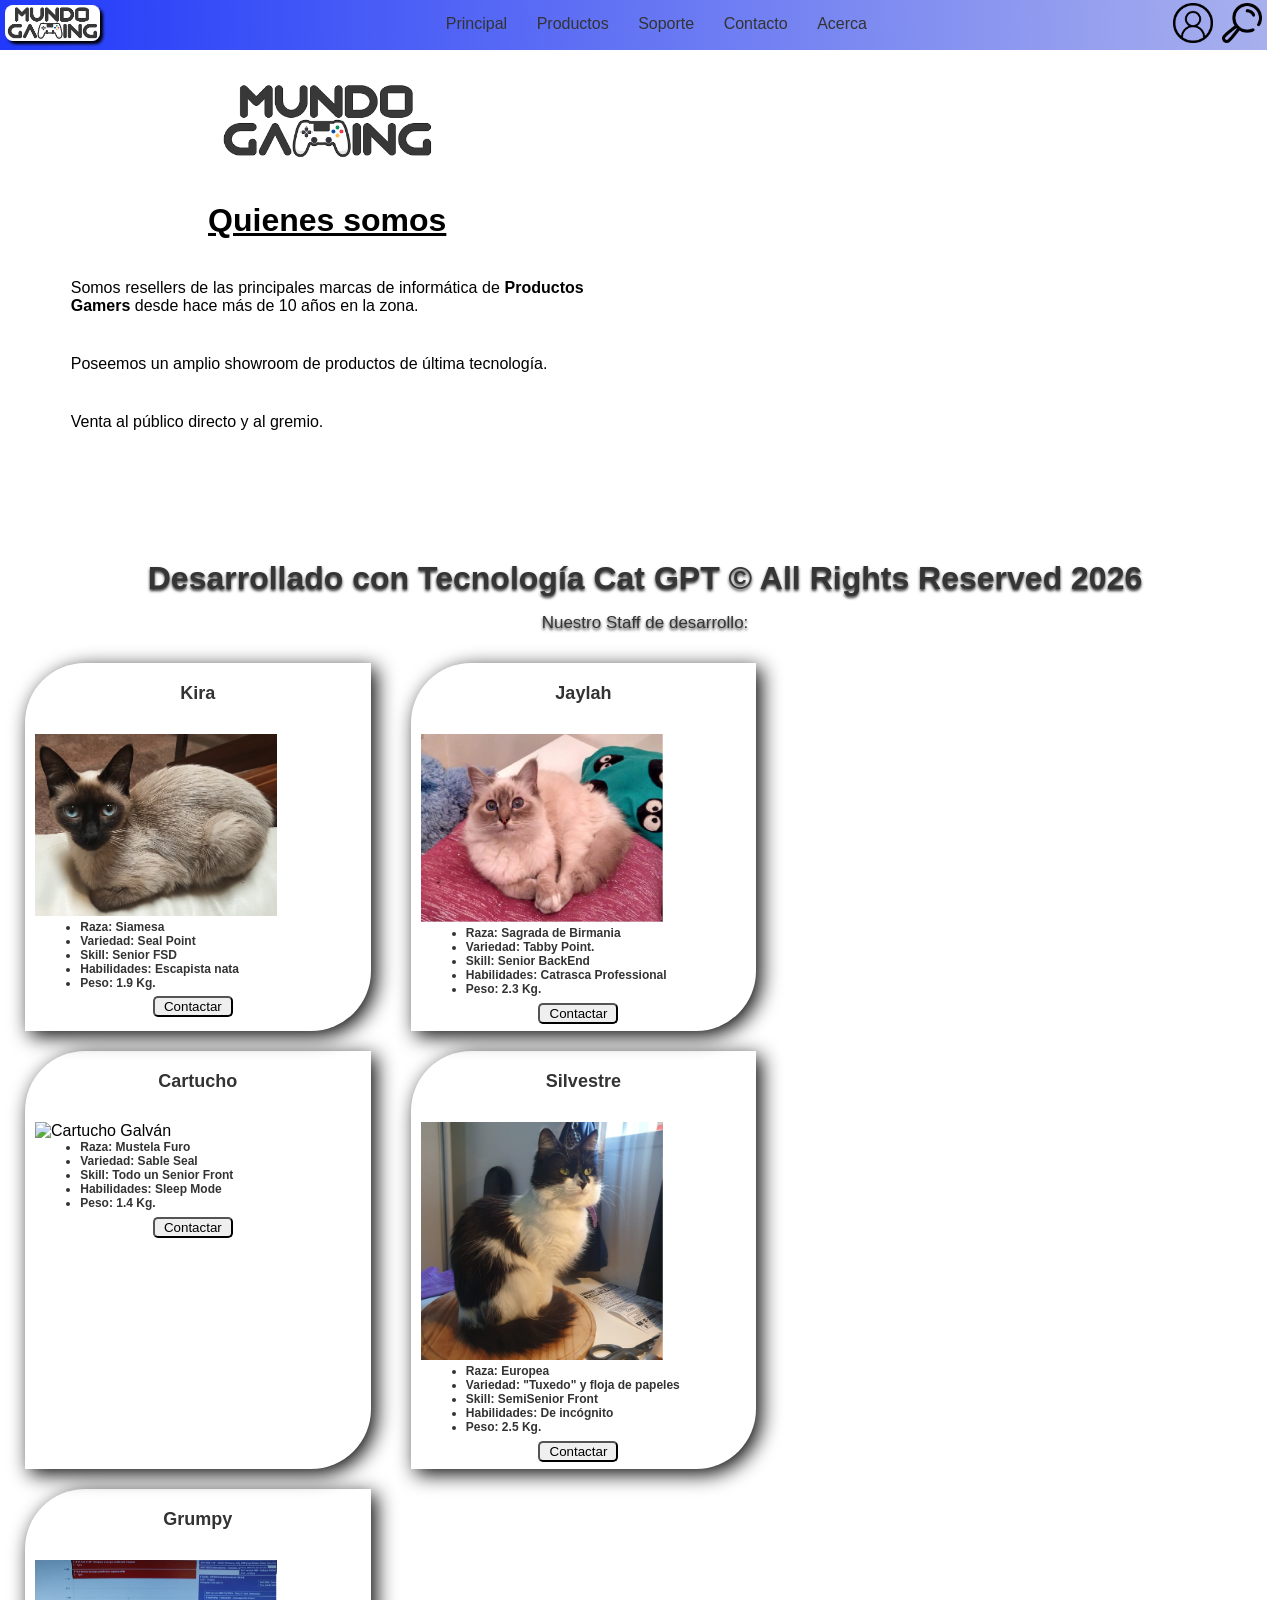
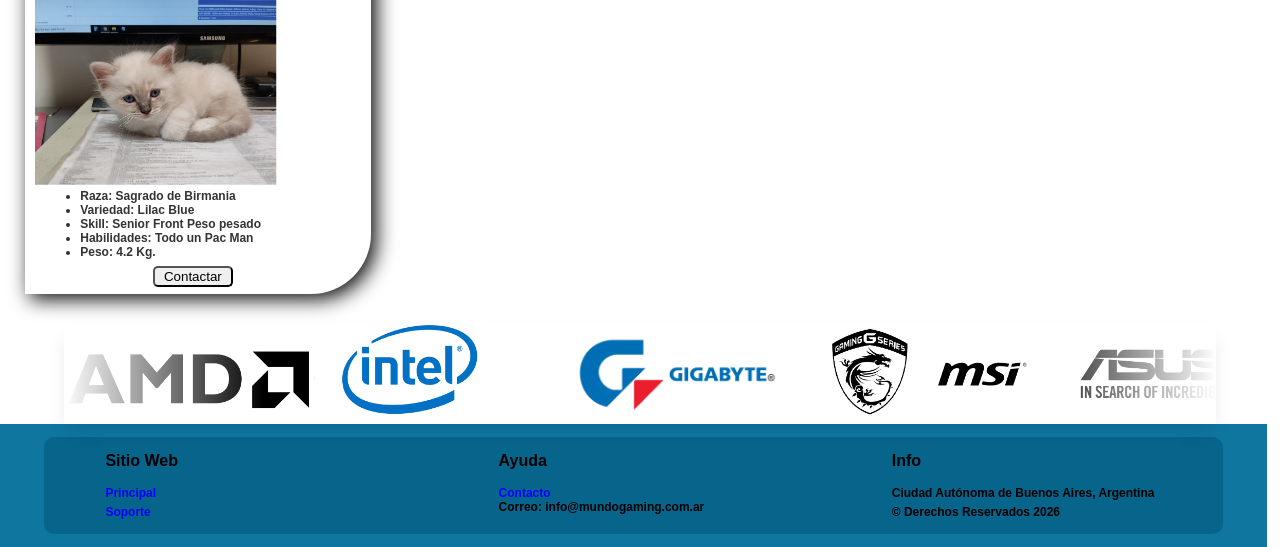
==== commit 15f4164b: "Cambios de aspecto" ====
--- a/Paginas/acerca.html
+++ b/Paginas/acerca.html
@@ -1,207 +1,207 @@
-<!DOCTYPE html>
-<html lang="en">
-<head>
-    <meta charset="UTF-8">
-    <meta http-equiv="X-UA-Compatible" content="IE=edge">
-    <meta name="viewport" content="width=device-width, initial-scale=1.0">
-    <!-- 
-    <link rel="stylesheet" href = "../CSS/cabeceraypie.css" >
-     <link rel="stylesheet" href = "../CSS/acerca.css" >
-    -->
-    <link rel="stylesheet" href = "../CSS/estilos.css" >
-    <link rel="stylesheet" href = "../CSS/sliderlogos.css" >
-    <title>Mundo Gaming</title>
-</head>
-<body>
-    <header>
-        <a href="../index.html">
-            <img class = "imagenLogo" src = "../imagenes/logo.png" alt = "Logo Sitio" >
-        </a>
-        <nav>
-            <ul id = "listamenu" >
-                <li><a href="../index.html" >Principal</a></li>
-                <li><a href="#">Productos</a>
-                    <ul>
-                        <li><a href="../Paginas/mothers.html" >Mothers</a></li>
-                        <li><a href="../Paginas/videocards.html" >VideoCards</a></li>
-                        <li><a href="../Paginas/gabinetes.html" >Gabinetes</a></li>
-                    </ul>
-                </li>
-                <li><a href="../Paginas/soporte.html" >Soporte</a></li>
-                <li><a href="../Paginas/contacto.html" >Contacto</a></li>
-                <li><a href="../Paginas/acerca.html" >Acerca</a></li>
-            </ul>
-            <div id = "menu-hamburguesa">
-                <input id = "menu__toggle" type = "checkbox" />
-                <label class = "menu__btn" for = "menu__toggle">
-                  <span></span>
-                </label>
-                <ul class = "menu__box">
-                    <li><a class = "menu__item" href="../index.html" >Principal</a></li>
-                    <li><a class = "menu__item" href="../Paginas/mothers.html" >Mothers</a></li>
-                    <li><a class = "menu__item" href="../Paginas/videocards.html" >VideoCards</a></li>
-                    <li><a class = "menu__item" href="../Paginas/gabinetes.html" >Gabinetes</a></li>
-                    <li><a class = "menu__item" href="../Paginas/soporte.html" >Soporte.html</a></li>
-                    <li><a class = "menu__item" href="../Paginas/contacto.html" >Contacto</a></li>
-                    <li><a class = "menu__item" href="../Paginas/acerca.html" >Acerca</a></li>
-                </ul>
-            </div>
-        </nav>
-        <div id = "iconos" >
-            <a href="../Paginas/ingresar.html" >
-                <img class = "imagenLogin" src = "../imagenes/login2.png" alt = "Ingresar Sitio" >
-            </a>
-            <a href = "#">
-                <img class = "imagenBuscar" src = "../imagenes/search1.png" alt = "Buscar" >
-            </a>
-        </div>
-    </header>
-    <main>
-        <div id = "cuerpo" >
-            <section id = "datosacerca">
-                <img src = "../imagenes/logo.png" alt="Logo Empresa">
-                <h2>Quienes somos</h2>
-                <p>Somos resellers de las principales marcas de informática de <strong>Productos Gamers</strong> desde hace más de 10 años en la zona.</p>
-                <p>Poseemos un amplio showroom de productos de última tecnología.</p>
-                <p>Venta al público directo y al gremio.</p>
-            </section>
-            <section id = "map">
-                <iframe id="areamap" src="https://www.google.com/maps/embed?pb=!1m18!1m12!1m3!1d3283.0889862597946!2d-58.45882738476981!3d-34.627191480453384!2m3!1f0!2f0!3f0!3m2!1i1024!2i768!4f13.1!3m3!1m2!1s0x95bcca25dab9afd5%3A0x59532861e9ad8816!2sAv.%20Carabobo%2025%2C%20Buenos%20Aires!5e0!3m2!1ses!2sar!4v1662645791679!5m2!1ses!2sar" width="600" height="450" style="border:0;" allowfullscreen="" loading="lazy" referrerpolicy="no-referrer-when-downgrade"></iframe>
-            </section>
-        </div>
-        <section id = "TextoTop">
-            <h2>Desarrollado con Tecnología Cat GPT &copy; All Rights Reserved 2026</h2>
-            <p>Nuestro Staff de desarrollo:</p>
-        </section>
-        <section id = "seccionListaDesarrolladores" >
-            <div class = "carddesarrolladores" >
-                <h2>Kira</h2>
-                <img src="../imagenes/Staff/Kira2.jpg" alt="Kira Galván">
-                <ul>
-                    <li>Raza: Siamesa</li>
-                    <li>Variedad: Seal Point</li>
-                    <li>Skill: Senior FSD</li>
-                    <li>Habilidades: Escapista nata</li>
-                    <li>Peso: 1.9 Kg.</li>
-                </ul>
-                <input type = "button" name="verVideo" value = "Contactar" />
-            </div>
-            <div class = "carddesarrolladores" >
-                <h2>Jaylah</h2>
-                <img src="../imagenes/Staff/Jaylah1.jpg" alt="Jaylah Galván">
-                <ul>
-                    <li>Raza: Sagrada de Birmania</li>
-                    <li>Variedad: Tabby Point.</li>
-                    <li>Skill: Senior BackEnd</li>
-                    <li>Habilidades: Catrasca Professional</li>
-                    <li>Peso: 2.3 Kg.</li>
-                </ul>
-                <input type = "button" name="verVideo" value = "Contactar" />
-            </div>
-            <div class = "carddesarrolladores" >
-                <h2>Cartucho</h2>
-                <img src="../imagenes/Staff/Cartucho2.jpg" alt="Cartucho Galván">
-                <ul>
-                    <li>Raza: Mustela Furo</li>
-                    <li>Variedad: Sable Seal</li>
-                    <li>Skill: Todo un Senior Front</li>
-                    <li>Habilidades: Sleep Mode</li>
-                    <li>Peso: 1.4 Kg.</li>
-                </ul>
-                <input type = "button" name="verVideo" value = "Contactar" />
-            </div>
-            <div class = "carddesarrolladores" >
-                <h2>Silvestre</h2>
-                <img src="../imagenes/Staff/Silvestre.jpg" alt="Silvestre Galván">
-                <ul>
-                    <li>Raza: Europea</li>
-                    <li>Variedad: "Tuxedo" y floja de papeles</li>
-                    <li>Skill: SemiSenior Front</li>
-                    <li>Habilidades: De incógnito</li>
-                    <li>Peso: 2.5 Kg.</li>
-                </ul>
-                <input type = "button" name="verVideo" value = "Contactar" />
-            </div>
-            <div class = "carddesarrolladores" >
-                <h2>Grumpy</h2>
-                <img src="../imagenes/Staff/Grumpy1.jpg" alt="Grumpy Hernáez">
-                <ul>
-                    <li>Raza: Sagrado de Birmania</li>
-                    <li>Variedad: Lilac Blue</li>
-                    <li>Skill: Senior Front Peso pesado</li>
-                    <li>Habilidades: Todo un Pac Man</li>
-                    <li>Peso: 4.2 Kg.</li>
-                </ul>
-                <input type = "button" name="verVideo" value = "Contactar" />
-            </div>
-        </section>
-        <section id="banerLogos">
-            <div class="slider">
-                <div class="slide-track">
-                    <div class="slidebanner">
-                        <img src="../imagenes/Logos/LogoAMD.png" alt="Logo AMD" />
-                    </div>
-                    <div class="slide">
-                        <img src="../imagenes/Logos/LogoIntel.png" alt="Logo Intel" />
-                    </div>
-                    <div class="slide">
-                        <img src="../imagenes/Logos/LogoGigabyte.png" alt="Logo Gigabyte" />
-                    </div>
-                    <div class="slide">
-                        <img src="../imagenes/Logos/LogoMSI.png" alt="Logo MSI" />
-                    </div>
-                    <div class="slide">
-                        <img src="../imagenes/Logos/LogoAsus.png" alt="Logo Asus" />
-                    </div>
-                    <div class="slide">
-                        <img src="../imagenes/Logos/LogonVidia.png" alt="Logo nVidia" />
-                    </div>
-                    <div class="slide">
-                        <img src="../imagenes/Logos/LogoEVGA.png" alt="Logo EVGA" />
-                    </div>
-                    <div class="slide">
-                        <img src="../imagenes/Logos/LogoROG.png" alt="Logo Republic Of Gamers" />
-                    </div>
-                    <div class="slide">
-                        <img src="../imagenes/Logos/LogoMSI2.png" alt="Logo MSI 2" />
-                    </div>
-                    <div class="slide">
-                        <img src="../imagenes/Logos/LogoWD.png" alt="Logo Western Digital" />
-                    </div>
-                    <div class="slide">
-                        <img src="../imagenes/Logos/LogoAlienWare.png" alt="Logo AlienWare" />
-                    </div>
-                    <div class="slide">
-                        <img src="../imagenes/Logos/LogoThermalTake.png" alt="Logo Thermaltake" />
-                    </div>
-                    <div class="slide">
-                        <img src="./imagenes/Logos/LogoXfX.png" alt="Logo XfX" />
-                    </div>
-                </div>
-            </div>
-        </section>
-
-    </main>
-    <footer id="piedepagina">
-        <div id="seccionespie">
-            <section class="seccionpie">
-                <h2>Sitio Web</h2>
-                <p><a href="../index.html">Principal</a></p>
-                <p><a href="../Paginas/soporte.html">Soporte</a></p>
-            </section>
-            <section class="seccionpie">
-                <h2>Ayuda</h2>
-                <p><a href="../Paginas/contacto.html">Contacto</a></p>
-                <address id="correo">Correo: </address>
-            </section>
-            <section class="seccionpie">
-                <h2>Info</h2>
-                <address>
-                    <p>Ciudad Autónoma de Buenos Aires, Argentina</p>
-                </address>
-                <p>&copy; Derechos Reservados 2026</p>
-            </section>
-        </div>
-    </footer>
-</body>
+<!DOCTYPE html>
+<html lang="en">
+<head>
+    <meta charset="UTF-8">
+    <meta http-equiv="X-UA-Compatible" content="IE=edge">
+    <meta name="viewport" content="width=device-width, initial-scale=1.0">
+    <!-- 
+    <link rel="stylesheet" href = "../CSS/cabeceraypie.css" >
+     <link rel="stylesheet" href = "../CSS/acerca.css" >
+    -->
+    <link rel="stylesheet" href = "../CSS/estilos.css" >
+    <link rel="stylesheet" href = "../CSS/sliderlogos.css" >
+    <title>Mundo Gaming</title>
+</head>
+<body>
+    <header>
+        <a href="../index.html">
+            <img class = "imagenLogo" src = "../imagenes/logo.png" alt = "Logo Sitio" >
+        </a>
+        <nav>
+            <ul id = "listamenu" >
+                <li><a href="../index.html" >Principal</a></li>
+                <li><a href="#">Productos</a>
+                    <ul>
+                        <li><a href="../Paginas/mothers.html" >Mothers</a></li>
+                        <li><a href="../Paginas/videocards.html" >VideoCards</a></li>
+                        <li><a href="../Paginas/gabinetes.html" >Gabinetes</a></li>
+                    </ul>
+                </li>
+                <li><a href="../Paginas/soporte.html" >Soporte</a></li>
+                <li><a href="../Paginas/contacto.html" >Contacto</a></li>
+                <li><a href="../Paginas/acerca.html" >Acerca</a></li>
+            </ul>
+            <div id = "menu-hamburguesa">
+                <input id = "menu__toggle" type = "checkbox" />
+                <label class = "menu__btn" for = "menu__toggle">
+                  <span></span>
+                </label>
+                <ul class = "menu__box">
+                    <li><a class = "menu__item" href="../index.html" >Principal</a></li>
+                    <li><a class = "menu__item" href="../Paginas/mothers.html" >Mothers</a></li>
+                    <li><a class = "menu__item" href="../Paginas/videocards.html" >VideoCards</a></li>
+                    <li><a class = "menu__item" href="../Paginas/gabinetes.html" >Gabinetes</a></li>
+                    <li><a class = "menu__item" href="../Paginas/soporte.html" >Soporte.html</a></li>
+                    <li><a class = "menu__item" href="../Paginas/contacto.html" >Contacto</a></li>
+                    <li><a class = "menu__item" href="../Paginas/acerca.html" >Acerca</a></li>
+                </ul>
+            </div>
+        </nav>
+        <div id = "iconos" >
+            <a href="../Paginas/ingresar.html" >
+                <img class = "imagenLogin" src = "../imagenes/login2.png" alt = "Ingresar Sitio" >
+            </a>
+            <a href = "#">
+                <img class = "imagenBuscar" src = "../imagenes/search1.png" alt = "Buscar" >
+            </a>
+        </div>
+    </header>
+    <main>
+        <div id = "cuerpo" >
+            <section id = "datosacerca">
+                <img src = "../imagenes/logo.png" alt="Logo Empresa">
+                <h2>Quienes somos</h2>
+                <p>Somos resellers de las principales marcas de informática de <strong>Productos Gamers</strong> desde hace más de 10 años en la zona.</p>
+                <p>Poseemos un amplio showroom de productos de última tecnología.</p>
+                <p>Venta al público directo y al gremio.</p>
+            </section>
+            <section id = "map">
+                <iframe id="areamap" src="https://www.google.com/maps/embed?pb=!1m18!1m12!1m3!1d3283.0889862597946!2d-58.45882738476981!3d-34.627191480453384!2m3!1f0!2f0!3f0!3m2!1i1024!2i768!4f13.1!3m3!1m2!1s0x95bcca25dab9afd5%3A0x59532861e9ad8816!2sAv.%20Carabobo%2025%2C%20Buenos%20Aires!5e0!3m2!1ses!2sar!4v1662645791679!5m2!1ses!2sar" width="600" height="450" style="border:0;" allowfullscreen="" loading="lazy" referrerpolicy="no-referrer-when-downgrade"></iframe>
+            </section>
+        </div>
+        <section id = "TextoTop">
+            <h2>Desarrollado con Tecnología Cat GPT &copy; All Rights Reserved 2026</h2>
+            <p>Nuestro Staff de desarrollo:</p>
+        </section>
+        <section id = "seccionListaDesarrolladores" >
+            <div class = "carddesarrolladores" >
+                    <h2>Kira</h2>
+                    <img src="../imagenes/Staff/Kira2.jpg" alt="Kira Galván">
+                    <ul>
+                        <li>Raza: Siamesa</li>
+                        <li>Variedad: Seal Point</li>
+                        <li>Skill: Senior FSD</li>
+                        <li>Habilidades: Escapista nata</li>
+                        <li>Peso: 1.9 Kg.</li>
+                    </ul>
+                    <input type = "button" name="verVideo" value = "Contactar" />
+                </div>
+                <div class = "carddesarrolladores" >
+                    <h2>Jaylah</h2>
+                    <img src="../imagenes/Staff/Jaylah1.jpg" alt="Jaylah Galván">
+                    <ul>
+                        <li>Raza: Sagrada de Birmania</li>
+                        <li>Variedad: Tabby Point.</li>
+                        <li>Skill: Senior BackEnd</li>
+                        <li>Habilidades: Catrasca Professional</li>
+                        <li>Peso: 2.3 Kg.</li>
+                    </ul>
+                    <input type = "button" name="verVideo" value = "Contactar" />
+                </div>
+                <div class = "carddesarrolladores" >
+                    <h2>Cartucho</h2>
+                    <img src="../imagenes/Staff/Cartucho2.jpg" alt="Cartucho Galván">
+                    <ul>
+                        <li>Raza: Mustela Furo</li>
+                        <li>Variedad: Sable Seal</li>
+                        <li>Skill: Todo un Senior Front</li>
+                        <li>Habilidades: Sleep Mode</li>
+                        <li>Peso: 1.4 Kg.</li>
+                    </ul>
+                    <input type = "button" name="verVideo" value = "Contactar" />
+                </div>
+                <div class = "carddesarrolladores" >
+                    <h2>Silvestre</h2>
+                    <img src="../imagenes/Staff/Silvestre.jpg" alt="Silvestre Galván">
+                    <ul>
+                        <li>Raza: Europea</li>
+                        <li>Variedad: "Tuxedo" y floja de papeles</li>
+                        <li>Skill: SemiSenior Front</li>
+                        <li>Habilidades: De incógnito</li>
+                        <li>Peso: 2.5 Kg.</li>
+                    </ul>
+                    <input type = "button" name="verVideo" value = "Contactar" />
+                </div>
+                <div class = "carddesarrolladores" >
+                    <h2>Grumpy</h2>
+                    <img src="../imagenes/Staff/Grumpy1.jpg" alt="Grumpy Hernáez">
+                    <ul>
+                        <li>Raza: Sagrado de Birmania</li>
+                        <li>Variedad: Lilac Blue</li>
+                        <li>Skill: Senior Front Peso pesado</li>
+                        <li>Habilidades: Todo un Pac Man</li>
+                        <li>Peso: 4.2 Kg.</li>
+                    </ul>
+                    <input type = "button" name="verVideo" value = "Contactar" />
+                </div>
+        </section>
+        <section id="banerLogos">
+            <div class="slider">
+                <div class="slide-track">
+                    <div class="slidebanner">
+                        <img src="../imagenes/Logos/LogoAMD.png" alt="Logo AMD" />
+                    </div>
+                    <div class="slide">
+                        <img src="../imagenes/Logos/LogoIntel.png" alt="Logo Intel" />
+                    </div>
+                    <div class="slide">
+                        <img src="../imagenes/Logos/LogoGigabyte.png" alt="Logo Gigabyte" />
+                    </div>
+                    <div class="slide">
+                        <img src="../imagenes/Logos/LogoMSI.png" alt="Logo MSI" />
+                    </div>
+                    <div class="slide">
+                        <img src="../imagenes/Logos/LogoAsus.png" alt="Logo Asus" />
+                    </div>
+                    <div class="slide">
+                        <img src="../imagenes/Logos/LogonVidia.png" alt="Logo nVidia" />
+                    </div>
+                    <div class="slide">
+                        <img src="../imagenes/Logos/LogoEVGA.png" alt="Logo EVGA" />
+                    </div>
+                    <div class="slide">
+                        <img src="../imagenes/Logos/LogoROG.png" alt="Logo Republic Of Gamers" />
+                    </div>
+                    <div class="slide">
+                        <img src="../imagenes/Logos/LogoMSI2.png" alt="Logo MSI 2" />
+                    </div>
+                    <div class="slide">
+                        <img src="../imagenes/Logos/LogoWD.png" alt="Logo Western Digital" />
+                    </div>
+                    <div class="slide">
+                        <img src="../imagenes/Logos/LogoAlienWare.png" alt="Logo AlienWare" />
+                    </div>
+                    <div class="slide">
+                        <img src="../imagenes/Logos/LogoThermalTake.png" alt="Logo Thermaltake" />
+                    </div>
+                    <div class="slide">
+                        <img src="./imagenes/Logos/LogoXfX.png" alt="Logo XfX" />
+                    </div>
+                </div>
+            </div>
+        </section>
+
+    </main>
+    <footer id="piedepagina">
+        <div id="seccionespie">
+            <section class="seccionpie">
+                <h2>Sitio Web</h2>
+                <p><a href="../index.html">Principal</a></p>
+                <p><a href="../Paginas/soporte.html">Soporte</a></p>
+            </section>
+            <section class="seccionpie">
+                <h2>Ayuda</h2>
+                <p><a href="../Paginas/contacto.html">Contacto</a></p>
+                <address id="correo">Correo: </address>
+            </section>
+            <section class="seccionpie">
+                <h2>Info</h2>
+                <address>
+                    <p>Ciudad Autónoma de Buenos Aires, Argentina</p>
+                </address>
+                <p>&copy; Derechos Reservados 2026</p>
+            </section>
+        </div>
+    </footer>
+</body>
 </html>
--- a/CSS/estilos.css
+++ b/CSS/estilos.css
@@ -1,1185 +1,1223 @@
-@import url('https://googleapis.com');
-
-* {
-    margin: 0px 0px;
-    font-family: 'Lucida Sans', 'Lucida Sans Regular', 'Lucida Grande', 'Lucida Sans Unicode', Geneva, Verdana, sans-serif;
-}
-
-:root {
-    --inputbackground: yellow;
-    --botonbackcolor: black;
-    --botonbackgroundcolor: white;
- }
-
-/* Inicio Cabecera */
-
-header {
-    display: flex;
-    justify-content:space-between;
-    align-items: center;
-    position: sticky;
-    top: 0px;
-    width: 99%;
-    height: 50px;
-    /* background-color: rgb(72, 93, 255); */
-    background: -webkit-linear-gradient(top right, rgb(168, 176, 237), rgb(32, 57, 250));
-    z-index: 20;
-}
-
-header #iconos a {
-    text-decoration: none
-}
-
-.imagenLogo {
-    width: 95px;
-    border-radius: 8px;
-    margin: 5px;
-    box-shadow: 3px 3px 3px black;
-    /*background: url('imagenes/logo.png') 0 0; */
-    cursor: pointer;
-}
-
-/* menuprincipal */
-
-#listamenu > li {
-    position: relative;
-    display: inline-block;
-    height: 35px;
-    padding: 15px 10px 0px 10px;
-    margin-right: 5px;
-}
-
-#listamenu li > ul {
-    display: none;
-    position: absolute;
-    top: 50px;
-    left: 0px;
-    background-color: #9FC8D9;
-    box-shadow: 3px 3px 5px rgba(100, 100, 100, 0.7);
-    border-radius: 0px 0px 5px 5px;
-    list-style: none;
-    z-index: 10;
-}
-
-#listamenu li > ul > li {
-    width: 120px;
-    height: 35px;
-    padding-top: 15px;
-    padding-left: 10px;
-}
-
-#listamenu li:hover ul {
-    display: block;
-}
-
-#listamenu a {
-    
-    color: #333333;
-    text-decoration: none;
-}
-
-#listamenu li:hover {
-    background-color: #6FACC6;
-}
-
-.imagenLogin {
-    width: 40px;
-    padding-right: 5px;
-}
-
-
-.imagenBuscar {
-    width: 40px;
-    padding-right: 5px;
-}
-
-/* Fin menuprincipal */
-
-/* Menu Hamburguesa */
-
-#menu__toggle {
-    opacity: 0;
-}
-
-#menu__toggle:checked + .menu__btn > span {
-    transform: rotate(45deg);
-}
-
-#menu__toggle:checked + .menu__btn > span::before {
-    top: 0;
-    transform: rotate(0deg);
-}
-
-#menu__toggle:checked + .menu__btn > span::after {
-    top: 0;
-    transform: rotate(90deg);
-}
-
-#menu__toggle:checked ~ .menu__box {
-    left: 0 !important;
-}
-
-.menu__btn {
-    position: fixed;
-    top: 20px;
-    left: 20px;
-    width: 26px;
-    height: 26px;
-    cursor: pointer;
-    z-index: 1;
-}
-
-.menu__btn > span, .menu__btn > span::before, .menu__btn > span::after {
-    display: block;
-    position: absolute;
-    width: 100%;
-    height: 2px;
-    background-color: black;
-    /* background-color: #616161; */
-    transition-duration: .25s;
-}
-
-.menu__btn > span::before {
-    content: '';
-    top: -8px;
-}
-
-.menu__btn > span::after {
-    content: '';
-    top: 8px;
-}
-
-.menu__box {
-    display: block;
-    position: fixed;
-    top: 0;
-    left: -100%;
-    width: 150px;
-    /*
-    height: 100%;
-    */
-    height: 300px;
-    margin: 0;
-    padding: 80px 0;
-    list-style: none;
-    background-color: rgb(79, 99, 250);
-    box-shadow: 4px 4px 8px rgba(0, 0, 0, .5);
-    transition-duration: .25s;
-}
-
-.menu__item {
-    display: block;
-    padding: 12px 24px;
-    color: #333;
-    font: bold 16px Arial, sans-serif;
-    text-decoration: none;
-    transition-duration: .25s;
-}
-
-.menu__item:hover {
-    background-color: #CFD8DC;
-}
-
-/* Fin Menu Hamburguesa */
-
-#menu-hamburguesa {
-    display: none;
-}
-
-/* Tablet y Mobile */
-@media(max-width:800px) {
-    #menu-hamburguesa {
-        display: block;
-    }
-    #listamenu {
-        display:none 
-    }
-    .imagenLogo {
-        display: none;
-    }
-}
-
-/* Fin Cabecera */
-
-/* Secciones de Principal index.html */
-
-#titulo {
-    width: 90%;
-    position: relative;
-    padding: 0px 5px;
-    margin: 5px 5%;
-    text-align: center;
-    font-size: 27px;
-    color: rgb(54, 53, 53);
-    font-family: 'Open Sans', sans-serif;
-    z-index: 9;
-    text-shadow: 0px 2px 3px rgba(0, 0, 0, 0.83), 
-         -1px 0px 2px rgba(255, 255, 255, 0);
-}
-
-.cards {
-    display: flex;
-    justify-content:space-around;
-    width: 99%;
-    margin: 5px 5px;
-}
-
-.card {
-    border: 2px;
-    color: black;
-    border-style: none;
-    border-radius: 60px 0px 60px 0px;
-    box-shadow: rgb(8, 8, 8) 5px 5px 20px;
-    margin: 2% 3%;
-    width: 90%;
-}
-
-.card img {
-    border: 1px;
-    color: black;
-    border-style: none;
-    width: 90%;
-    margin: 0% 5%;
-}
-
-.card h2 {
-    font: bold 20px Arial, sans-serif;
-    color: #333333;
-    text-align: center;
-    padding-top: 10px;
-}
-
-.card h3 {
-    font: bold 16px Arial, sans-serif;
-    color: black;
-    text-align: center;
-    padding-bottom: 10px;
-}
-
-.card li {
-    color: black;
-    list-style: none;
-    font: bold 12px Verdana, sans-seri;
-}
-
-.card:hover {
-    border-style: solid;
-    box-shadow: black 5px 5px 20px;
-}
-.card p {
-    color: black;
-    font: bold 10px Verdana, sans-seri;
-    padding: 0% 5%;
-    text-align:justify;
-}
-
-.card a {
-    color: blue;
-    font: bold 10px Verdana, sans-seri;
-    padding: 0% 5%;
-    text-align:justify;
-}
-
-.card details {
-    margin: 5%;
-}
-
-.card input {
-    color: black;
-    text-align: center;
-    width: 25%;
-    margin: 2% 37%;
-    border-radius: 5px 5px;
-}
-
-.card input:hover {
-    color: white;
-    background-color: #333333;
-    transition: all 1s ease-in;
-    cursor: pointer;
-}
-
-.Sumario {
-    color: black;
-    font: bold 12px Verdana, sans-seri;
-    text-align:justify;
-    padding: 0% 0%;
-}
-
-.card iframe {
-    color: black;
-    width: 100%;
-    margin: 2% 0%;
-    border-radius: 5px 10px;
-}
-
-/* Tablet y Mobile */
-@media(max-width:800px) {
-    .cards {
-        display: block;
-    }
-    .card {
-        width: 90%;
-    }
-}
-
-/* Fin Secciones de Principal index.html */
-
-/* Inicio Productos, (Mothers, Gabinewtes y VideoCards */
-
-#imagenTop {
-    position: relative;
-}
-
-#imagenTop img {
-    margin: 0% 0%;
-    width: 99%;
-}
-
-#imagenTop h1 {
-    position: absolute;
-    color: white;
-    margin: 6% 0px 0px 2%;
-    font: bold 180% Arial, sans-serif;
-}
-
-#seccionLista {
-    display: flex;
-    justify-content:flex-start;
-    flex-wrap: wrap;
-    align-content:flex-start;
-    width: 99%;
-    margin: 20px 5px;
-}
-
-#seccionLista div {
-    border: 2px;
-    color: black;
-    border-style: none;
-    border-radius: 60px 0px 60px 0px;
-    box-shadow: rgb(8, 8, 8) 5px 5px 20px;
-    width: 30%;
-    margin: 10px 20px;
-}
-
-#seccionLista div h2 {
-    font: bold 18px Arial, sans-serif;
-    color: #333333;
-    text-align: center;
-    margin: 20px 0px 10px 0px;
-}
-
-#seccionLista div p {
-    font: bold 12px Arial, sans-serif;
-    color: #333333;
-    text-align:justify;
-    margin: 0% 5%;
-}
-
-#seccionLista div img {
-    width: 90%;
-    margin: 10px 0px 0px 15px;
-    -webkit-transition: all 0.7s ease; 
-    -moz-transition: all 1s ease;
-}
-
-#seccionLista div ul {
-    list-style: none;
-}
-
-#seccionLista div ul li {
-    font: bold 12px Arial, sans-serif;
-    color: #333333;
-    text-align:justify;
-    margin: 0% 5%;
-}
-
-#seccionLista div input {
-    color: black;
-    text-align: center;
-    width: 80px;
-    margin: 2% 37%;
-    border-radius: 5px 5px;
-}
-
-#seccionLista div:hover {
-    border-style: solid;
-    box-shadow: black 5px 5px 20px;
-}
-
-#seccionLista div input:hover {
-    color: white;
-    background-color: #333333;
-    cursor: pointer;
-    transition: all 1s ease-in;
-}
-
-#seccionLista div img:hover {
-    -webkit-transform: rotate(-3deg); -moz-transform: rotate(-3deg);
-    -webkit-box-shadow: 0 3px 10px #666; -moz-box-shadow: 0 3px 10px #666;
-}
-  
- #seccionLista div img:focus {
-    outline: none;
-    /*
-    -webkit-transform: rotate(-3deg) scale(2.5);
-    -moz-transform: rotate(-3deg) scale(2.5);
-    -webkit-box-shadow: 0 3px 10px #666; -moz-box-shadow: 0 3px 10px #666;
-    */
-    z-index: 9999;
-}
-
-#multimedia div video {
-    position: relative;
-    right: 0;
-    bottom: 0;
-    width: 98%;
-    margin: 10px 10px;
-}
-
-#multimediatitulo  {
-    width: 98%;
-    height: 5px;
-    padding: 0 5px;
-}
-
-#multimedia div h2 {
-    position: relative;
-    top: 35px;
-    left: 30px;
-    border: 2px;
-    border-style: solid;
-    border-radius: 10px;
-    background: rgba(0, 0, 0, 0.6);
-    width: 30%;
-    text-align: center;
-    color: antiquewhite;
-    z-index: 50;
-}
-
-/* Tablet y Mobile */
-@media(max-width:1200px) {
-    #seccionLista div {
-        margin: 5px 10px;
-        width: 45%;
-        border-radius: 30px 0px 30px 0px;
-    }
-}
-
-@media(max-width:700px) {
-    #seccionLista {
-        clear: both;
-        display: inline-block;
-        border-radius: 10px 0px 10px 0px;
-    }
-
-    #seccionLista div {
-        margin: 0px 0px;
-        width: 95%;
-    }
-}
-
-/* Fin Productos, (Mothers, Gabinetes y VideoCards */
-
-/* Inicio Página Soporte */
-
-#soporte {
-    width: 98%;
-    border-color: black;
-    align-content: center;
-    border-style: solid;
-    border-width: 3px;
-    border-radius: 20px / 10px;
-    box-shadow: rgb(8, 8, 8) 5px 5px 20px;
-}
- 
-#formDatosSoporte {
-    display: inline-block;
-    align-content: center;
-    width: 450px;
-    margin-top: 10px;
-    margin-bottom: 10px;
-    margin-left: calc((100% - 450px)/2);
-    padding-left: 10px;
-    text-align: left;
-    border-color: black;
-    border-style: solid;
-    border-width: 1px;
-    box-shadow: rgb(8, 8, 8) 5px 5px 20px;
-    background-color: rgb(55, 109, 246);
-}
- 
-#formDatosSoporte h1 {
-    text-align: center;
-    color: black;
-    margin: 20px 20px;
-    font: bold 24px;
-}
- 
-#formDatosSoporte h3 {
-    text-align: center;
-    color: black;
-    margin: 10px 20px;
-    font: 14px;
-}
- 
-.labelSoporte {
-    display: inline-block;
-    color: black;
-    width: 200px;
-    padding-top: 5px;
-}
- 
-.input_soporte {
-    display: block;
-    color: black;
-    width: 10rem;
-}
- 
-.input_soporte:focus {
-    background-color: var(--inputbackground);
-    border-width: 2px;
-    font: black;
-}
- 
- .textarea_soporte {
-    display: block;
-    height: 5rem;
-    width: 95%;
-}
- 
-.textarea_soporte:focus {
-    background-color: var(--inputbackground);
-    border-width: 2px;
-    font: black;
-}
- 
-#botonesSoporte {
-    display: flex;
-    justify-content: center;
-    align-content: center;
-    padding-top: 1rem;
-    padding-bottom: 1rem;
-}
- 
-#botonesSoporte input {
-    margin: 0px 5px;
-    width: 100px;
-    color: var(--botonbackcolor);
-    background-color: var(--botonbackgroundcolor);
-    border-style: solid;
-    border-radius: 5px;
-}
- 
-#botonesSoporte input:hover {
-    background-color: var(--botonbackcolor);
-    color: var(--botonbackgroundcolor);
-    cursor: pointer;
-    transition: all 1s ease-in;
-    border-color: white;
-}
- 
-.imagezoom {
-    width: 660px;
-    margin: 60px auto;
-}
- 
-.group:after { visibility: hidden; display: block; font-size: 0; content: " "; clear: both; height: 0; }
- 
-.test { margin: 20px 0 25px 0; }
- 
-.test figure { 
-    width: 240px; 
-    float: left; 
-    margin: 0 20px 0 0; 
-    background: white;
-    border: 10px solid white; 
- }
- 
- .test figcaption { 
-    text-align: center; 
-    display: block; 
-    font-size: 14px; 
-    font-style: italic; 
- }
-   
-.test figure img { 
-   width: 100%; /* Scale down */
-}
- 
-.test figure:hover {
-    -webkit-transform: rotate(-3deg); -moz-transform: rotate(-3deg);
-    -webkit-box-shadow: 0 3px 10px #666; -moz-box-shadow: 0 3px 10px #666;
-}
- 
-.test figure:focus {
-    outline: none;
-    -webkit-transform: rotate(-3deg); -moz-transform: rotate(-3deg);
-    -webkit-box-shadow: 0 3px 10px #666;
-    -moz-box-shadow: 0 3px 10px #666;
-    -webkit-transform: rotate(-3deg) scale(2.5);
-    -moz-transform: rotate(-3deg) scale(2.5);
-    -webkit-box-shadow: 0 3px 10px #666; -moz-box-shadow: 0 3px 10px #666;
-    z-index: 9999;
-}
- 
-/* Test de efectos de botones */
-  #botonestest {
-    clear: both;
-    display: flex;
-    justify-content: center;
-    align-content: center;
-   }
- 
-.botonTest {
-    width: 200px;
-    height: 30px;
-    color: black;
-    border-width:  3px;
-    border-style: solid;
-    border-color: black;
-    background-color: white;
-    box-shadow: black 5px 5px 20px;
-}
- 
-.botonTest:hover {
-    cursor: pointer;
-    color: white;
-    background-color: rgb(62, 61, 61);
-    animation: testbotones 3s ease-in;
-}
- 
-@keyframes testbotones {
-    0% {
-        border-color: black;
-    }
-    25% {
-       border-left: white;
-    }
-    50% {
-       border-left: white;
-       border-bottom: white;
-    }
-    75% {
-       border-left: white;
-       border-bottom: white;
-       border-right: white;
-    }
-    100% {
-       border: white;
-    }
-}
-
-/* Fin Página Soporte */
-
-/* Inicio Página Contacto */
-
-#Contacto {
-    width: 98%;
-    border-color: black;
-    border-style: solid;
-    border-width: 3px;
-    /*background-color: rgb(55, 109, 246);*/
-    border-radius: 20px / 10px;
-    box-shadow: rgb(8, 8, 8) 5px 5px 20px;
-}
-
-#formContacto {
-    display: inline-block;
-    align-content: center;
-    margin-top: 10px;
-    margin-bottom: 10px;
-    margin-left: calc((100% - 450px)/2);
-    width: 450px;
-    /*
-    width: 450%;
-    margin: 10px 0px 10px 33%;
-    */
-    background-color: rgb(55, 109, 246);
-    padding-left: 10px;
-    text-align: left;
-    border-color: black;
-    border-style: solid;
-    border-width: 1px;
-    box-shadow: rgb(8, 8, 8) 5px 5px 20px;
-
-}
-
-#formContacto h3 {
-    text-align: center;
-    color: black;
-    margin: 20px 0px;
-    height: 30px;
-}
-
-.labelContacto {
-    display: inline-block;
-    color: black;
-    width: 200px;
-    padding-top: 5px;
-}
-
-.input_contacto {
-    display: block;
-    justify-content: flex-start;
-    color: black;
-    width: 10rem;
-}
-
-.input_contacto:focus {
-    background-color: yellow;
-    border-width: 2px;
-    font: black;
-}
-
-.input_contacto:hover {
-    border-width: 2px;
-    color: black;
-}
-
-/*
-.input_contacto:valid{
-    background: #EEEEFF;
-}
-.input_contacto:invalid{
-    background: #ba2e2e;
-}
-*/
-
-.textarea_contacto {
-    display: block;
-    height: 5rem;
-    width: 95%;
-}
-
-.textarea_contacto:focus {
-    background-color: yellow;
-    border-width: 2px;
-    color: black;
-}
-
-.textarea_contacto:hover {
-    border-width: 2px;
-    color: black;
-}
-
-#botonesContacto {
-    display: flex;
-    justify-content: center;
-    align-content: center;
-    padding-top: 1rem;
-    padding-bottom: 1rem;
- }
-
-.botonContacto {
-    color: black;
-    background-color: white;
-    padding: 5px 10px;
-    border-color: black;
-    border-style: solid;
-    border-radius: 5px;
-    margin: 15px 15px 10px 0px;
-    text-align: center;
-}
-
-.botonContacto:hover {
-    background-color: black;
-    color: white;
-    cursor: pointer;
-    transition: all 1s ease-in;
-    border-color: white;
-}
-
-
-
-/* Fin Página Contacto */
-
-/* Inicio Página Registrarse */
-
-#Registrarse {
-    width: 98%;
-    border-color: black;
-    border-style: solid;
-    border-width: 3px;
-    border-radius: 20px / 10px;
-    box-shadow: rgb(8, 8, 8) 5px 5px 20px;
- }
- 
-#formRegistrarse {
-    display: inline-block;
-    align-content: center;
-    margin-top: 10px;
-    margin-bottom: 10px;
-    margin-left: calc((100% - 450px)/2);
-    width: 450px;
-    /*
-    width: 450%;
-    margin: 10px 0px 10px 33%;
-    width: 33%;
-    margin: 10px 0px;
-    margin-left: 33%;
-    */
-    padding-left: 10px;
-    text-align: left;
-    border-color: black;
-    border-style: solid;
-    border-width: 1px;
-    box-shadow: rgb(8, 8, 8) 5px 5px 20px;
-    background-color: rgb(55, 109, 246);
-}
-
-#formRegistrarse h3 {
-    text-align: center;
-    color: black;
-}
-
-.labelRegistrarse {
-    display: inline-block;
-    color: black;
-    width: 95px;
-    padding-top: 5px;
-}
-
-.input_registrarse {
-    display: block;
-    color: black;
-}
-
-.input_registrarse:focus {
-    background-color: var(--inputbackground);
-    border-width: 2px;
-    font: black;
-}
-
-#botonesRegistrarse {
-    display: flex;
-    justify-content: space-around;
-}
-
-.botonRegistrarse {
-    width: 100px;
-    color: var(--botonbackcolor);
-    background-color: var(--botonbackgroundcolor);
-    padding: 5px 10px;
-    border-color: black;
-    border-style: solid;
-    border-radius: 5px;
-    margin: 15px 15px 10px 0px;
-    text-align: center;
-}
-
-.botonRegistrarse:hover {
-    background-color: var(--botonbackcolor);
-    color: var(--botonbackgroundcolor);
-    cursor: pointer;
-    transition: all 1s ease-in;
-    border-color: white;
-}
-
-/* Fin Página Registrarse */
-
-/* Inicio Página Ingresar */
-
-#Ingresar {
-    width: 98%;
-    border-color: black;
-    border-style: solid;
-    border-width: 3px;
-    border-radius: 20px / 10px;
-    box-shadow: rgb(8, 8, 8) 5px 5px 20px;
- }
-
-#formIngresar {
-    display: inline-block;
-    align-content: center;
-    margin-top: 10px;
-    margin-bottom: 10px;
-    margin-left: calc((100% - 450px)/2);
-    width: 450px;
-    /*
-    width: 33%;
-    margin: 10px 0px;
-    margin-left: 33%;
-    */
-    padding-left: 10px;
-    text-align: left;
-    border-color: black;
-    border-style: solid;
-    border-width: 1px;
-    box-shadow: rgb(8, 8, 8) 5px 5px 20px;
-    background-color: rgb(55, 109, 246);
-}
-
-#formIngresar h3 {
-    text-align: center;
-    color: black;
-}
-
-.labelIngresar {
-    display: inline-block;
-    color: black;
-    width: 95px;
-    padding-top: 5px;
-}
-
-.input_ingresar {
-    display: block;
-    color: black;
-}
-
-.input_ingresar:focus {
-    background-color: var(--inputbackground);
-    border-width: 2px;
-    font: black;
-}
-
-#botonesIngresar {
-    display: flex;
-    align-content: center;
-    justify-content: space-around;
-}
-
-.botonIngresar {
-    width: 100px;
-    color: var(--botonbackcolor);
-    background-color: var(--botonbackgroundcolor);
-    padding: 5px 10px;
-    border-color: black;
-    border-style: solid;
-    border-radius: 5px;
-    margin: 15px 15px 10px 0px;
-    text-align: center;
-}
-
-.botonIngresar:hover {
-    background-color: var(--botonbackcolor);
-    color: var(--botonbackgroundcolor);
-    cursor: pointer;
-    transition: all 1s ease-in;
-    border-color: white;
-}
-
-/* Fin Página Ingresar */
-
-/* Inicio Página Acerca */
-
-#cuerpo {
-    display: flex;
-    justify-content: space-around; 
-    width: 96%;
-    margin: 5px 20px;
-}
-
-#datosacerca {
-    width: 45%;
-    margin: 25px 5px;
-    border: 1px;
-    border-style: none;
-    border-color: black;
-}
-
-#datosacerca img {
-    display: block;
-    margin-left: auto;
-    margin-right: auto;
-    width: 40%;
-}
-
-#datosacerca h2 {
-    text-align: center;
-    color: black;
-    margin: 40px 20px;
-    text-decoration-line: underline;
-}
-
-#datosacerca p {
-    text-align:justify;
-    color: black;
-    margin: 40px 20px;
-}
-
-#map {
-    width: 45%;
-    margin: 25px 5px;
-    border: 1px;
-    border-style: none;
-    border-color: black;
-}
-
-#areamap {
-    display: block;
-    width: 90%;
-    margin-left: auto;
-    margin-right: auto;
-}
-
-#TextoTop {
-    width: 90%;
-    position: relative;
-    padding: 0px 5px;
-    margin: 5px 5%;
-    text-align: center;
-    font-size: 17px;
-    color: rgb(54, 53, 53);
-    font-family: 'Open Sans', sans-serif;
-    z-index: 9;
-    text-shadow: 0px 2px 3px rgba(0, 0, 0, 0.83), 
-         -1px 0px 2px rgba(255, 255, 255, 0);
-}
-
-#seccionListaDesarrolladores {
-    display: flex;
-    justify-content:flex-start;
-    flex-wrap: wrap;
-    align-content:flex-start;
-    width: 90%;
-    margin: 20px 5px;
-}
-
-#seccionListaDesarrolladores div {
-    border: 2px;
-    color: black;
-    border-style: none;
-    border-radius: 60px 0px 60px 0px;
-    box-shadow: rgb(8, 8, 8) 5px 5px 20px;
-    width: 30%;
-    margin: 10px 20px;
-}
-
-#seccionListaDesarrolladores div h2 {
-    font: bold 18px Arial, sans-serif;
-    color: #333333;
-    text-align: center;
-    margin: 20px 0px 10px 0px;
-}
-
-#seccionListaDesarrolladores div p {
-    font: bold 12px Arial, sans-serif;
-    color: #333333;
-    text-align:justify;
-    margin: 0% 5%;
-}
-
-#seccionListaDesarrolladores div img {
-    width: 70%;
-    margin: 20px 0px 0px 10px;
-    -webkit-transition: all 0.7s ease; 
-    -moz-transition: all 1s ease;
-}
-
-#seccionDesarrolladores div ul {
-    list-style: none;
-}
-
-#seccionListaDesarrolladores div ul li {
-    font: bold 12px Arial, sans-serif;
-    color: #333333;
-    text-align:justify;
-    margin: 0% 5%;
-}
-
-#seccionListaDesarrolladores div input {
-    color: black;
-    text-align: center;
-    width: 80px;
-    margin: 2% 37%;
-    border-radius: 5px 5px;
-}
-
-#seccionListaDesarrolladores div:hover {
-    border-style: solid;
-    box-shadow: black 5px 5px 20px;
-}
-
-#seccionListaDesarrolladores div input:hover {
-    color: white;
-    background-color: #333333;
-    cursor: pointer;
-    transition: all 1s ease-in;
-}
-
-#seccionListaDesarrolladores div img:hover {
-    -webkit-transform: rotate(-3deg); -moz-transform: rotate(-3deg);
-    -webkit-box-shadow: 0 3px 10px #666; -moz-box-shadow: 0 3px 10px #666;
-}
-  
- #seccionListaDesarrolladores div img:focus {
-    outline: none;
-    /*
-    -webkit-transform: rotate(-3deg) scale(2.5);
-    -moz-transform: rotate(-3deg) scale(2.5);
-    -webkit-box-shadow: 0 3px 10px #666; -moz-box-shadow: 0 3px 10px #666;
-    */
-    z-index: 9999;
-}
-
-@media(max-width:700px) {
-    #cuerpo {
-        clear: both;
-        display: block;
-    }
-    #datosacerca {
-        width: 90%;  
-    }
-
-    #map {
-        width: 90%;  
-    }
-}
-
-/* Fin Página Acerca */
-
-/* Inicio Footer */
-
-#piedepagina {
-    width: 97%;
-    padding: 1%;
-    background-color: #0F76A0;
-    font-family: "Open Sans", sans-serif;
-}
-
-#piedepagina div {
-    width: 95%;
-    margin: 0px auto;
-    background-color: #07648b;
-    border-radius: 10px;
-}
-
-#piedepagina h2 {
-    font: bold 16px Arial, sans-serif;
-    color: black;
-}
-
-#seccionespie {
-    display: flex;
-    justify-content:space-around;
-}
-
-.seccionpie {
-    float: left;
-    width: 270px;
-    padding: 15px 25px;
- }
-
-.seccionpie p {
-    margin-top: 5px;
-    color: black;
-    font: bold 12px Arial, sans-serif;
- }
-
- .seccionpie a {
-    font: bold 12px Arial, sans-serif;
-    color: blue;
-    text-decoration: none;
- }
-
- #correo {
-    color: black;
-    font: bold 12px Arial, sans-serif;
- }
-
- #correo::after {
-    content: "info\40 mundogaming.com.ar";
- }
-
+@import url('https://googleapis.com');
+
+* {
+    margin: 0px 0px;
+    font-family: 'Lucida Sans', 'Lucida Sans Regular', 'Lucida Grande', 'Lucida Sans Unicode', Geneva, Verdana, sans-serif;
+}
+
+:root {
+    --inputbackground: yellow;
+    --botonbackcolor: black;
+    --botonbackgroundcolor: white;
+ }
+
+/* Inicio Cabecera */
+
+header {
+    display: flex;
+    justify-content:space-between;
+    align-items: center;
+    position: sticky;
+    top: 0px;
+    width: 99%;
+    height: 50px;
+    /* background-color: rgb(72, 93, 255); */
+    background: -webkit-linear-gradient(top right, rgb(168, 176, 237), rgb(32, 57, 250));
+    z-index: 20;
+}
+
+header #iconos a {
+    text-decoration: none
+}
+
+.imagenLogo {
+    width: 95px;
+    border-radius: 8px;
+    margin: 5px;
+    box-shadow: 3px 3px 3px black;
+    /*background: url('imagenes/logo.png') 0 0; */
+    cursor: pointer;
+}
+
+/* Genéricos */
+
+h2 {
+    font-size: 2rem;
+    font-weight: 700;
+    margin-bottom: 1rem;
+}
+
+.section-card {
+    background: #1e1e2f;        /* fondo oscuro pero con algo de contraste */
+    border-radius: 24px;
+    padding: 2rem;
+    box-shadow: 0 8px 20px rgba(0, 0, 0, 0.3);
+    transition: transform 0.2s ease, box-shadow 0.2s ease;
+}
+
+.section-card:hover {
+    transform: translateY(-4px);
+    box-shadow: 0 12px 28px rgba(0, 0, 0, 0.5);
+}
+
+.support-cards {
+    display: grid;
+    grid-template-columns: repeat(auto-fit, minmax(280px, 1fr));
+    gap: 1.5rem;
+    margin-top: 2rem;
+}
+
+/* Fin Genéricos */
+
+/* menuprincipal */
+
+#listamenu > li {
+    position: relative;
+    display: inline-block;
+    height: 35px;
+    padding: 15px 10px 0px 10px;
+    margin-right: 5px;
+}
+
+#listamenu li > ul {
+    display: none;
+    position: absolute;
+    top: 50px;
+    left: 0px;
+    background-color: #9FC8D9;
+    box-shadow: 3px 3px 5px rgba(100, 100, 100, 0.7);
+    border-radius: 0px 0px 5px 5px;
+    list-style: none;
+    z-index: 10;
+}
+
+#listamenu li > ul > li {
+    width: 120px;
+    height: 35px;
+    padding-top: 15px;
+    padding-left: 10px;
+}
+
+#listamenu li:hover ul {
+    display: block;
+}
+
+#listamenu a {
+    
+    color: #333333;
+    text-decoration: none;
+}
+
+#listamenu li:hover {
+    background-color: #6FACC6;
+}
+
+.imagenLogin {
+    width: 40px;
+    padding-right: 5px;
+}
+
+
+.imagenBuscar {
+    width: 40px;
+    padding-right: 5px;
+}
+
+/* Fin menuprincipal */
+
+/* Menu Hamburguesa */
+
+#menu__toggle {
+    opacity: 0;
+}
+
+#menu__toggle:checked + .menu__btn > span {
+    transform: rotate(45deg);
+}
+
+#menu__toggle:checked + .menu__btn > span::before {
+    top: 0;
+    transform: rotate(0deg);
+}
+
+#menu__toggle:checked + .menu__btn > span::after {
+    top: 0;
+    transform: rotate(90deg);
+}
+
+#menu__toggle:checked ~ .menu__box {
+    left: 0 !important;
+}
+
+.menu__btn {
+    position: fixed;
+    top: 20px;
+    left: 20px;
+    width: 26px;
+    height: 26px;
+    cursor: pointer;
+    z-index: 1;
+}
+
+.menu__btn > span, .menu__btn > span::before, .menu__btn > span::after {
+    display: block;
+    position: absolute;
+    width: 100%;
+    height: 2px;
+    background-color: black;
+    /* background-color: #616161; */
+    transition-duration: .25s;
+}
+
+.menu__btn > span::before {
+    content: '';
+    top: -8px;
+}
+
+.menu__btn > span::after {
+    content: '';
+    top: 8px;
+}
+
+.menu__box {
+    display: block;
+    position: fixed;
+    top: 0;
+    left: -100%;
+    width: 150px;
+    /*
+    height: 100%;
+    */
+    height: 300px;
+    margin: 0;
+    padding: 80px 0;
+    list-style: none;
+    background-color: rgb(79, 99, 250);
+    box-shadow: 4px 4px 8px rgba(0, 0, 0, .5);
+    transition-duration: .25s;
+}
+
+.menu__item {
+    display: block;
+    padding: 12px 24px;
+    color: #333;
+    font: bold 16px Arial, sans-serif;
+    text-decoration: none;
+    transition-duration: .25s;
+}
+
+.menu__item:hover {
+    background-color: #CFD8DC;
+}
+
+/* Fin Menu Hamburguesa */
+
+#menu-hamburguesa {
+    display: none;
+}
+
+/* Tablet y Mobile */
+@media(max-width:800px) {
+    #menu-hamburguesa {
+        display: block;
+    }
+    #listamenu {
+        display:none 
+    }
+    .imagenLogo {
+        display: none;
+    }
+}
+
+/* Fin Cabecera */
+
+/* Secciones de Principal index.html */
+
+#titulo {
+    width: 90%;
+    position: relative;
+    padding: 0px 5px;
+    margin: 5px 5%;
+    text-align: center;
+    font-size: 27px;
+    color: rgb(54, 53, 53);
+    font-family: 'Open Sans', sans-serif;
+    z-index: 9;
+    text-shadow: 0px 2px 3px rgba(0, 0, 0, 0.83), 
+         -1px 0px 2px rgba(255, 255, 255, 0);
+}
+
+.cards {
+    display: flex;
+    justify-content:space-around;
+    width: 99%;
+    margin: 5px 5px;
+}
+
+.card {
+    border: 2px;
+    color: black;
+    border-style: none;
+    border-radius: 60px 0px 60px 0px;
+    box-shadow: rgb(8, 8, 8) 5px 5px 20px;
+    margin: 2% 3%;
+    width: 90%;
+}
+
+.card img {
+    border: 1px;
+    color: black;
+    border-style: none;
+    width: 90%;
+    margin: 0% 5%;
+}
+
+.card h2 {
+    font: bold 20px Arial, sans-serif;
+    color: #333333;
+    text-align: center;
+    padding-top: 10px;
+}
+
+.card h3 {
+    font: bold 16px Arial, sans-serif;
+    color: black;
+    text-align: center;
+    padding-bottom: 10px;
+}
+
+.card li {
+    color: black;
+    list-style: none;
+    font: bold 12px Verdana, sans-seri;
+}
+
+.card:hover {
+    border-style: solid;
+    box-shadow: black 5px 5px 20px;
+}
+.card p {
+    color: black;
+    font: bold 10px Verdana, sans-seri;
+    padding: 0% 5%;
+    text-align:justify;
+}
+
+.card a {
+    color: blue;
+    font: bold 10px Verdana, sans-seri;
+    padding: 0% 5%;
+    text-align:justify;
+}
+
+.card details {
+    margin: 5%;
+}
+
+.card input {
+    color: black;
+    text-align: center;
+    width: 25%;
+    margin: 2% 37%;
+    border-radius: 5px 5px;
+}
+
+.card input:hover {
+    color: white;
+    background-color: #333333;
+    transition: all 1s ease-in;
+    cursor: pointer;
+}
+
+.Sumario {
+    color: black;
+    font: bold 12px Verdana, sans-seri;
+    text-align:justify;
+    padding: 0% 0%;
+}
+
+.card iframe {
+    color: black;
+    width: 100%;
+    margin: 2% 0%;
+    border-radius: 5px 10px;
+}
+
+/* Tablet y Mobile */
+@media(max-width:800px) {
+    .cards {
+        display: block;
+    }
+    .card {
+        width: 90%;
+    }
+}
+
+/* Fin Secciones de Principal index.html */
+
+/* Inicio Productos, (Mothers, Gabinewtes y VideoCards */
+
+#imagenTop {
+    position: relative;
+}
+
+#imagenTop img {
+    margin: 0% 0%;
+    width: 99%;
+}
+
+#imagenTop h1 {
+    position: absolute;
+    color: white;
+    margin: 6% 0px 0px 2%;
+    font: bold 180% Arial, sans-serif;
+}
+
+#seccionLista {
+    display: flex;
+    justify-content:flex-start;
+    flex-wrap: wrap;
+    align-content:flex-start;
+    width: 99%;
+    margin: 20px 5px;
+}
+
+#seccionLista div {
+    border: 2px;
+    color: black;
+    border-style: none;
+    border-radius: 60px 0px 60px 0px;
+    box-shadow: rgb(8, 8, 8) 5px 5px 20px;
+    width: 30%;
+    margin: 10px 20px;
+}
+
+#seccionLista div h2 {
+    font: bold 18px Arial, sans-serif;
+    color: #333333;
+    text-align: center;
+    margin: 20px 0px 10px 0px;
+}
+
+#seccionLista div p {
+    font: bold 12px Arial, sans-serif;
+    color: #333333;
+    text-align:justify;
+    margin: 0% 5%;
+}
+
+#seccionLista div img {
+    width: 90%;
+    margin: 10px 0px 0px 15px;
+    -webkit-transition: all 0.7s ease; 
+    -moz-transition: all 1s ease;
+}
+
+#seccionLista div ul {
+    list-style: none;
+}
+
+#seccionLista div ul li {
+    font: bold 12px Arial, sans-serif;
+    color: #333333;
+    text-align:justify;
+    margin: 0% 5%;
+}
+
+#seccionLista div input {
+    color: black;
+    text-align: center;
+    width: 80px;
+    margin: 2% 37%;
+    border-radius: 5px 5px;
+}
+
+#seccionLista div:hover {
+    border-style: solid;
+    box-shadow: black 5px 5px 20px;
+}
+
+#seccionLista div input:hover {
+    color: white;
+    background-color: #333333;
+    cursor: pointer;
+    transition: all 1s ease-in;
+}
+
+#seccionLista div img:hover {
+    -webkit-transform: rotate(-3deg); -moz-transform: rotate(-3deg);
+    -webkit-box-shadow: 0 3px 10px #666; -moz-box-shadow: 0 3px 10px #666;
+}
+  
+ #seccionLista div img:focus {
+    outline: none;
+    /*
+    -webkit-transform: rotate(-3deg) scale(2.5);
+    -moz-transform: rotate(-3deg) scale(2.5);
+    -webkit-box-shadow: 0 3px 10px #666; -moz-box-shadow: 0 3px 10px #666;
+    */
+    z-index: 9999;
+}
+
+#multimedia div video {
+    position: relative;
+    right: 0;
+    bottom: 0;
+    width: 98%;
+    margin: 10px 10px;
+}
+
+#multimediatitulo  {
+    width: 98%;
+    height: 5px;
+    padding: 0 5px;
+}
+
+#multimedia div h2 {
+    position: relative;
+    top: 35px;
+    left: 30px;
+    border: 2px;
+    border-style: solid;
+    border-radius: 10px;
+    background: rgba(0, 0, 0, 0.6);
+    width: 30%;
+    text-align: center;
+    color: antiquewhite;
+    z-index: 50;
+}
+
+/* Tablet y Mobile */
+@media(max-width:1200px) {
+    #seccionLista div {
+        margin: 5px 10px;
+        width: 45%;
+        border-radius: 30px 0px 30px 0px;
+    }
+}
+
+@media(max-width:700px) {
+    #seccionLista {
+        clear: both;
+        display: inline-block;
+        border-radius: 10px 0px 10px 0px;
+    }
+
+    #seccionLista div {
+        margin: 0px 0px;
+        width: 95%;
+    }
+}
+
+/* Fin Productos, (Mothers, Gabinetes y VideoCards */
+
+/* Inicio Página Soporte */
+
+#soporte {
+    width: 98%;
+    border-color: black;
+    align-content: center;
+    border-style: solid;
+    border-width: 3px;
+    border-radius: 20px / 10px;
+    box-shadow: rgb(8, 8, 8) 5px 5px 20px;
+}
+ 
+#formDatosSoporte {
+    display: inline-block;
+    align-content: center;
+    width: 450px;
+    margin-top: 10px;
+    margin-bottom: 10px;
+    margin-left: calc((100% - 450px)/2);
+    padding-left: 10px;
+    text-align: left;
+    border-color: black;
+    border-style: solid;
+    border-width: 1px;
+    box-shadow: rgb(8, 8, 8) 5px 5px 20px;
+    background-color: rgb(55, 109, 246);
+}
+ 
+#formDatosSoporte h1 {
+    text-align: center;
+    color: black;
+    margin: 20px 20px;
+    font: bold 24px;
+}
+ 
+#formDatosSoporte h3 {
+    text-align: center;
+    color: black;
+    margin: 10px 20px;
+    font: 14px;
+}
+ 
+.labelSoporte {
+    display: inline-block;
+    color: black;
+    width: 200px;
+    padding-top: 5px;
+}
+ 
+.input_soporte {
+    display: block;
+    color: black;
+    width: 10rem;
+}
+ 
+.input_soporte:focus {
+    background-color: var(--inputbackground);
+    border-width: 2px;
+    font: black;
+}
+ 
+ .textarea_soporte {
+    display: block;
+    height: 5rem;
+    width: 95%;
+}
+ 
+.textarea_soporte:focus {
+    background-color: var(--inputbackground);
+    border-width: 2px;
+    font: black;
+}
+ 
+#botonesSoporte {
+    display: flex;
+    justify-content: center;
+    align-content: center;
+    padding-top: 1rem;
+    padding-bottom: 1rem;
+}
+ 
+#botonesSoporte input {
+    margin: 0px 5px;
+    width: 100px;
+    color: var(--botonbackcolor);
+    background-color: var(--botonbackgroundcolor);
+    border-style: solid;
+    border-radius: 5px;
+}
+ 
+#botonesSoporte input:hover {
+    background-color: var(--botonbackcolor);
+    color: var(--botonbackgroundcolor);
+    cursor: pointer;
+    transition: all 1s ease-in;
+    border-color: white;
+}
+ 
+.imagezoom {
+    width: 660px;
+    margin: 60px auto;
+}
+ 
+.group:after { visibility: hidden; display: block; font-size: 0; content: " "; clear: both; height: 0; }
+ 
+.test { margin: 20px 0 25px 0; }
+ 
+.test figure { 
+    width: 240px; 
+    float: left; 
+    margin: 0 20px 0 0; 
+    background: white;
+    border: 10px solid white; 
+ }
+ 
+ .test figcaption { 
+    text-align: center; 
+    display: block; 
+    font-size: 14px; 
+    font-style: italic; 
+ }
+   
+.test figure img { 
+   width: 100%; /* Scale down */
+}
+ 
+.test figure:hover {
+    -webkit-transform: rotate(-3deg); -moz-transform: rotate(-3deg);
+    -webkit-box-shadow: 0 3px 10px #666; -moz-box-shadow: 0 3px 10px #666;
+}
+ 
+.test figure:focus {
+    outline: none;
+    -webkit-transform: rotate(-3deg); -moz-transform: rotate(-3deg);
+    -webkit-box-shadow: 0 3px 10px #666;
+    -moz-box-shadow: 0 3px 10px #666;
+    -webkit-transform: rotate(-3deg) scale(2.5);
+    -moz-transform: rotate(-3deg) scale(2.5);
+    -webkit-box-shadow: 0 3px 10px #666; -moz-box-shadow: 0 3px 10px #666;
+    z-index: 9999;
+}
+ 
+/* Test de efectos de botones */
+  #botonestest {
+    clear: both;
+    display: flex;
+    justify-content: center;
+    align-content: center;
+   }
+ 
+.botonTest {
+    width: 200px;
+    height: 30px;
+    color: black;
+    border-width:  3px;
+    border-style: solid;
+    border-color: black;
+    background-color: white;
+    box-shadow: black 5px 5px 20px;
+}
+ 
+.botonTest:hover {
+    cursor: pointer;
+    color: white;
+    background-color: rgb(62, 61, 61);
+    animation: testbotones 3s ease-in;
+}
+ 
+@keyframes testbotones {
+    0% {
+        border-color: black;
+    }
+    25% {
+       border-left: white;
+    }
+    50% {
+       border-left: white;
+       border-bottom: white;
+    }
+    75% {
+       border-left: white;
+       border-bottom: white;
+       border-right: white;
+    }
+    100% {
+       border: white;
+    }
+}
+
+/* Fin Página Soporte */
+
+/* Inicio Página Contacto */
+
+#Contacto {
+    width: 98%;
+    border-color: black;
+    border-style: solid;
+    border-width: 3px;
+    /*background-color: rgb(55, 109, 246);*/
+    border-radius: 20px / 10px;
+    box-shadow: rgb(8, 8, 8) 5px 5px 20px;
+}
+
+#formContacto {
+    display: inline-block;
+    align-content: center;
+    margin-top: 10px;
+    margin-bottom: 10px;
+    margin-left: calc((100% - 450px)/2);
+    width: 450px;
+    /*
+    width: 450%;
+    margin: 10px 0px 10px 33%;
+    */
+    background-color: rgb(55, 109, 246);
+    padding-left: 10px;
+    text-align: left;
+    border-color: black;
+    border-style: solid;
+    border-width: 1px;
+    box-shadow: rgb(8, 8, 8) 5px 5px 20px;
+
+}
+
+#formContacto h3 {
+    text-align: center;
+    color: black;
+    margin: 20px 0px;
+    height: 30px;
+}
+
+.labelContacto {
+    display: inline-block;
+    color: black;
+    width: 200px;
+    padding-top: 5px;
+}
+
+.input_contacto {
+    display: block;
+    justify-content: flex-start;
+    color: black;
+    width: 10rem;
+}
+
+.input_contacto:focus {
+    background-color: yellow;
+    border-width: 2px;
+    font: black;
+}
+
+.input_contacto:hover {
+    border-width: 2px;
+    color: black;
+}
+
+/*
+.input_contacto:valid{
+    background: #EEEEFF;
+}
+.input_contacto:invalid{
+    background: #ba2e2e;
+}
+*/
+
+.textarea_contacto {
+    display: block;
+    height: 5rem;
+    width: 95%;
+}
+
+.textarea_contacto:focus {
+    background-color: yellow;
+    border-width: 2px;
+    color: black;
+}
+
+.textarea_contacto:hover {
+    border-width: 2px;
+    color: black;
+}
+
+#botonesContacto {
+    display: flex;
+    justify-content: center;
+    align-content: center;
+    padding-top: 1rem;
+    padding-bottom: 1rem;
+ }
+
+.botonContacto {
+    color: black;
+    background-color: white;
+    padding: 5px 10px;
+    border-color: black;
+    border-style: solid;
+    border-radius: 5px;
+    margin: 15px 15px 10px 0px;
+    text-align: center;
+}
+
+.botonContacto:hover {
+    background-color: black;
+    color: white;
+    cursor: pointer;
+    transition: all 1s ease-in;
+    border-color: white;
+}
+
+/* Fin Página Contacto */
+
+/* Inicio Página Registrarse */
+
+#Registrarse {
+    width: 98%;
+    border-color: black;
+    border-style: solid;
+    border-width: 3px;
+    border-radius: 20px / 10px;
+    box-shadow: rgb(8, 8, 8) 5px 5px 20px;
+ }
+ 
+#formRegistrarse {
+    display: inline-block;
+    align-content: center;
+    margin-top: 10px;
+    margin-bottom: 10px;
+    margin-left: calc((100% - 450px)/2);
+    width: 450px;
+    /*
+    width: 450%;
+    margin: 10px 0px 10px 33%;
+    width: 33%;
+    margin: 10px 0px;
+    margin-left: 33%;
+    */
+    padding-left: 10px;
+    text-align: left;
+    border-color: black;
+    border-style: solid;
+    border-width: 1px;
+    box-shadow: rgb(8, 8, 8) 5px 5px 20px;
+    background-color: rgb(55, 109, 246);
+}
+
+#formRegistrarse h3 {
+    text-align: center;
+    color: black;
+}
+
+.labelRegistrarse {
+    display: inline-block;
+    color: black;
+    width: 95px;
+    padding-top: 5px;
+}
+
+.input_registrarse {
+    display: block;
+    color: black;
+}
+
+.input_registrarse:focus {
+    background-color: var(--inputbackground);
+    border-width: 2px;
+    font: black;
+}
+
+#botonesRegistrarse {
+    display: flex;
+    justify-content: space-around;
+}
+
+.botonRegistrarse {
+    width: 100px;
+    color: var(--botonbackcolor);
+    background-color: var(--botonbackgroundcolor);
+    padding: 5px 10px;
+    border-color: black;
+    border-style: solid;
+    border-radius: 5px;
+    margin: 15px 15px 10px 0px;
+    text-align: center;
+}
+
+.botonRegistrarse:hover {
+    background-color: var(--botonbackcolor);
+    color: var(--botonbackgroundcolor);
+    cursor: pointer;
+    transition: all 1s ease-in;
+    border-color: white;
+}
+
+/* Fin Página Registrarse */
+
+/* Inicio Página Ingresar */
+
+#Ingresar {
+    width: 98%;
+    border-color: black;
+    border-style: solid;
+    border-width: 3px;
+    border-radius: 20px / 10px;
+    box-shadow: rgb(8, 8, 8) 5px 5px 20px;
+ }
+
+#formIngresar {
+    display: inline-block;
+    align-content: center;
+    margin-top: 10px;
+    margin-bottom: 10px;
+    margin-left: calc((100% - 450px)/2);
+    width: 450px;
+    /*
+    width: 33%;
+    margin: 10px 0px;
+    margin-left: 33%;
+    */
+    padding-left: 10px;
+    text-align: left;
+    border-color: black;
+    border-style: solid;
+    border-width: 1px;
+    box-shadow: rgb(8, 8, 8) 5px 5px 20px;
+    background-color: rgb(55, 109, 246);
+}
+
+#formIngresar h3 {
+    text-align: center;
+    color: black;
+}
+
+.labelIngresar {
+    display: inline-block;
+    color: black;
+    width: 95px;
+    padding-top: 5px;
+}
+
+.input_ingresar {
+    display: block;
+    color: black;
+}
+
+.input_ingresar:focus {
+    background-color: var(--inputbackground);
+    border-width: 2px;
+    font: black;
+}
+
+#botonesIngresar {
+    display: flex;
+    align-content: center;
+    justify-content: space-around;
+}
+
+.botonIngresar {
+    width: 100px;
+    color: var(--botonbackcolor);
+    background-color: var(--botonbackgroundcolor);
+    padding: 5px 10px;
+    border-color: black;
+    border-style: solid;
+    border-radius: 5px;
+    margin: 15px 15px 10px 0px;
+    text-align: center;
+}
+
+.botonIngresar:hover {
+    background-color: var(--botonbackcolor);
+    color: var(--botonbackgroundcolor);
+    cursor: pointer;
+    transition: all 1s ease-in;
+    border-color: white;
+}
+
+/* Fin Página Ingresar */
+
+/* Inicio Página Acerca */
+
+#cuerpo {
+    display: flex;
+    justify-content: space-around; 
+    width: 96%;
+    margin: 5px 20px;
+}
+
+#datosacerca {
+    width: 45%;
+    margin: 25px 5px;
+    border: 1px;
+    border-style: none;
+    border-color: black;
+}
+
+#datosacerca img {
+    display: block;
+    margin-left: auto;
+    margin-right: auto;
+    width: 40%;
+}
+
+#datosacerca h2 {
+    text-align: center;
+    color: black;
+    margin: 40px 20px;
+    text-decoration-line: underline;
+}
+
+#datosacerca p {
+    text-align:justify;
+    color: black;
+    margin: 40px 20px;
+}
+
+#map {
+    width: 45%;
+    margin: 25px 5px;
+    border: 1px;
+    border-style: none;
+    border-color: black;
+}
+
+#areamap {
+    display: block;
+    width: 90%;
+    margin-left: auto;
+    margin-right: auto;
+}
+
+#TextoTop {
+    width: 90%;
+    position: relative;
+    padding: 0px 5px;
+    margin: 5px 5%;
+    text-align: center;
+    font-size: 17px;
+    color: rgb(54, 53, 53);
+    font-family: 'Open Sans', sans-serif;
+    z-index: 9;
+    text-shadow: 0px 2px 3px rgba(0, 0, 0, 0.83), 
+         -1px 0px 2px rgba(255, 255, 255, 0);
+}
+
+#seccionListaDesarrolladores {
+    display: flex;
+    justify-content:flex-start;
+    flex-wrap: wrap;
+    align-content:flex-start;
+    width: 90%;
+    margin: 20px 5px;
+}
+
+#seccionListaDesarrolladores div {
+    border: 2px;
+    color: black;
+    border-style: none;
+    border-radius: 60px 0px 60px 0px;
+    box-shadow: rgb(8, 8, 8) 5px 5px 20px;
+    width: 30%;
+    margin: 10px 20px;
+}
+
+#seccionListaDesarrolladores div h2 {
+    font: bold 18px Arial, sans-serif;
+    color: #333333;
+    text-align: center;
+    margin: 20px 0px 10px 0px;
+}
+
+#seccionListaDesarrolladores div p {
+    font: bold 12px Arial, sans-serif;
+    color: #333333;
+    text-align:justify;
+    margin: 0% 5%;
+}
+
+#seccionListaDesarrolladores div img {
+    width: 70%;
+    margin: 20px 0px 0px 10px;
+    -webkit-transition: all 0.7s ease; 
+    -moz-transition: all 1s ease;
+}
+
+#seccionDesarrolladores div ul {
+    list-style: none;
+}
+
+#seccionListaDesarrolladores div ul li {
+    font: bold 12px Arial, sans-serif;
+    color: #333333;
+    text-align:justify;
+    margin: 0% 5%;
+}
+
+#seccionListaDesarrolladores div input {
+    color: black;
+    text-align: center;
+    width: 80px;
+    margin: 2% 37%;
+    border-radius: 5px 5px;
+}
+
+#seccionListaDesarrolladores div:hover {
+    border-style: solid;
+    box-shadow: black 5px 5px 20px;
+}
+
+#seccionListaDesarrolladores div input:hover {
+    color: white;
+    background-color: #333333;
+    cursor: pointer;
+    transition: all 1s ease-in;
+}
+
+#seccionListaDesarrolladores div img:hover {
+    -webkit-transform: rotate(-3deg); -moz-transform: rotate(-3deg);
+    -webkit-box-shadow: 0 3px 10px #666; -moz-box-shadow: 0 3px 10px #666;
+}
+  
+ #seccionListaDesarrolladores div img:focus {
+    outline: none;
+    /*
+    -webkit-transform: rotate(-3deg) scale(2.5);
+    -moz-transform: rotate(-3deg) scale(2.5);
+    -webkit-box-shadow: 0 3px 10px #666; -moz-box-shadow: 0 3px 10px #666;
+    */
+    z-index: 9999;
+}
+
+@media(max-width:700px) {
+    #cuerpo {
+        clear: both;
+        display: block;
+    }
+    #datosacerca {
+        width: 90%;  
+    }
+
+    #map {
+        width: 90%;  
+    }
+}
+
+/* Fin Página Acerca */
+
+/* Inicio Footer */
+
+#piedepagina {
+    width: 97%;
+    padding: 1%;
+    background-color: #0F76A0;
+    font-family: "Open Sans", sans-serif;
+}
+
+#piedepagina div {
+    width: 95%;
+    margin: 0px auto;
+    background-color: #07648b;
+    border-radius: 10px;
+}
+
+#piedepagina h2 {
+    font: bold 16px Arial, sans-serif;
+    color: black;
+}
+
+#seccionespie {
+    display: flex;
+    justify-content:space-around;
+}
+
+.seccionpie {
+    float: left;
+    width: 270px;
+    padding: 15px 25px;
+ }
+
+.seccionpie p {
+    margin-top: 5px;
+    color: black;
+    font: bold 12px Arial, sans-serif;
+ }
+
+ .seccionpie a {
+    font: bold 12px Arial, sans-serif;
+    color: blue;
+    text-decoration: none;
+ }
+
+ #correo {
+    color: black;
+    font: bold 12px Arial, sans-serif;
+ }
+
+ #telefono {
+    color: black;
+    font: bold 12px Arial, sans-serif;
+ }
+
+ #correo::after {
+    content: "info\40 mundogaming.com.ar";
+ }
+
+ #telefono::after {
+    content: " +54 11 1234-5678";
+ }
+
+
  /* Fin Footer */
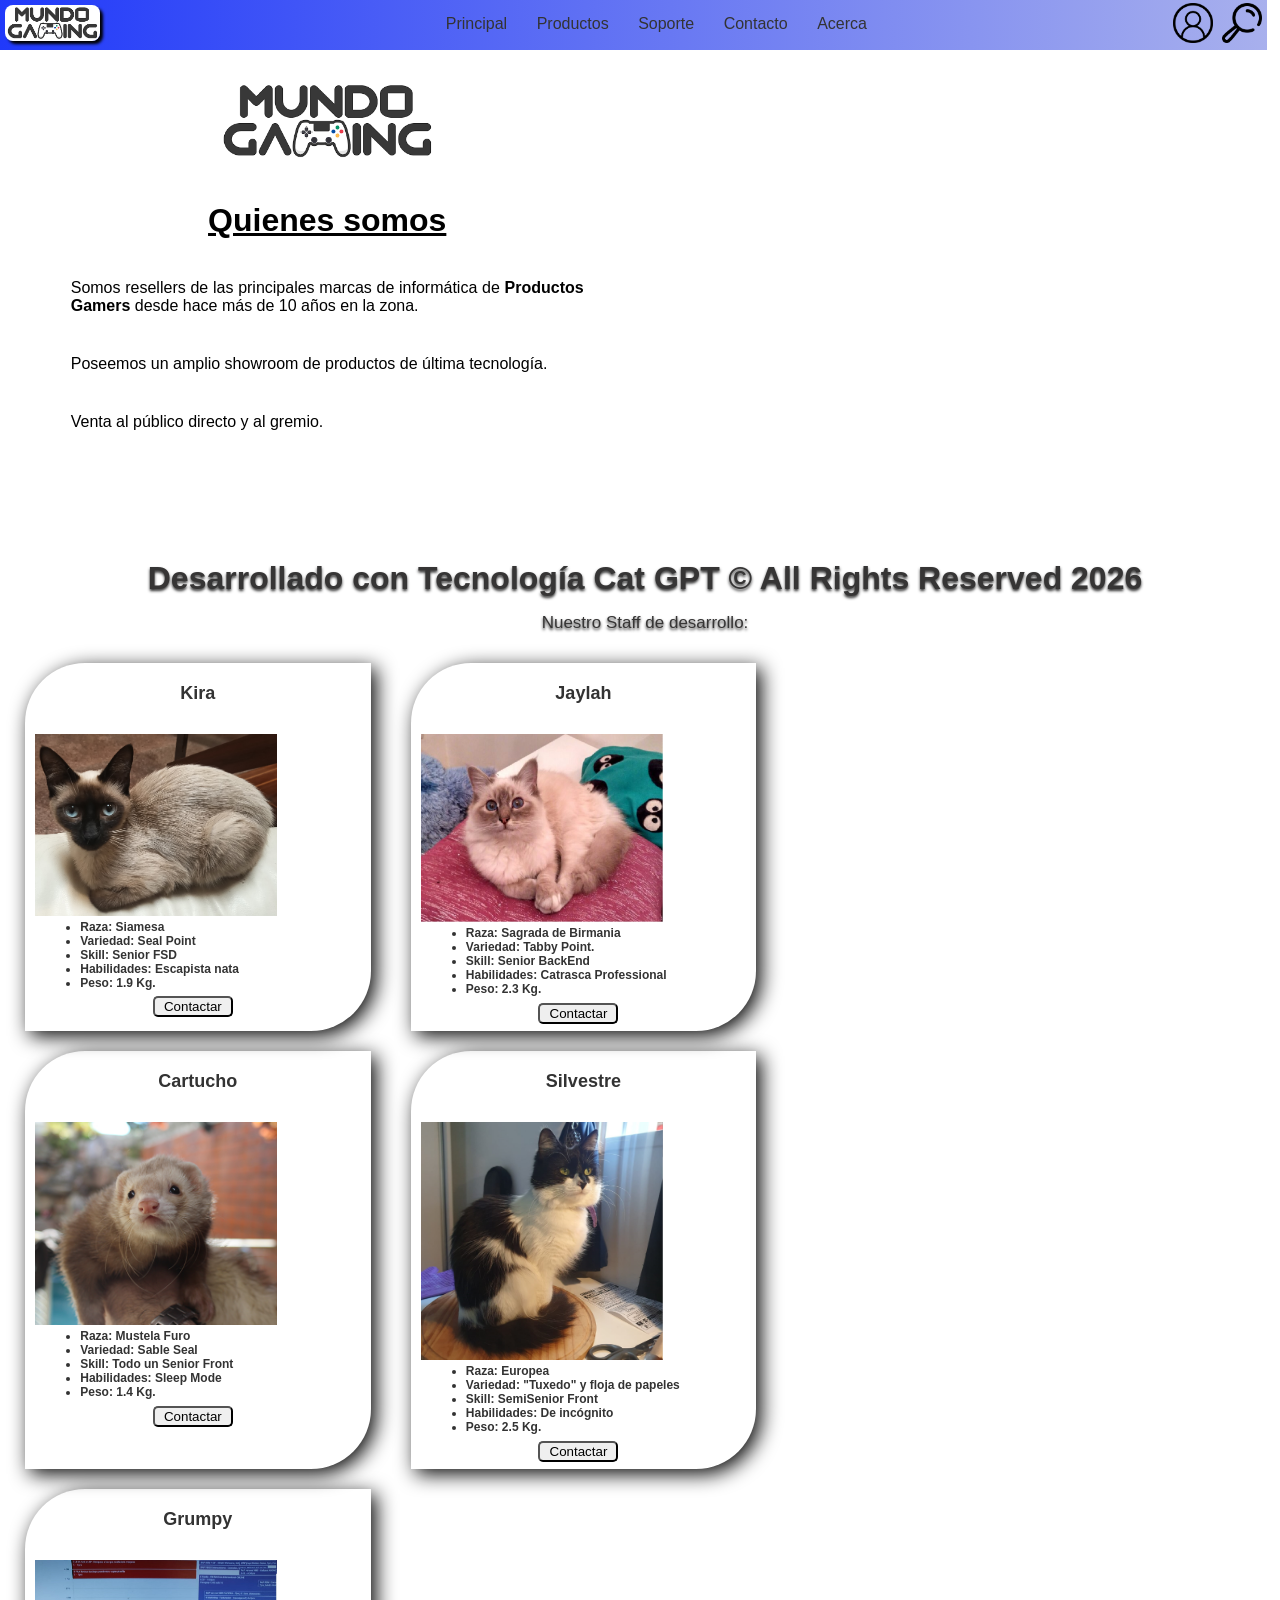
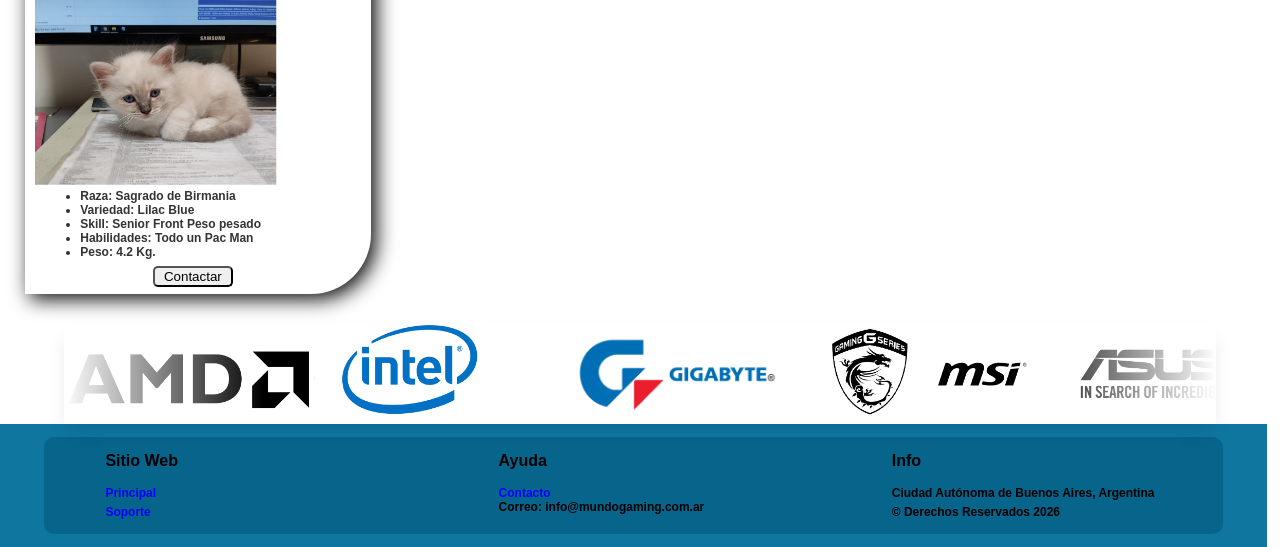
==== commit 19ba1408: "Cambios de estilos en forms" ====
--- a/Paginas/acerca.html
+++ b/Paginas/acerca.html
@@ -75,65 +75,65 @@
         </section>
         <section id = "seccionListaDesarrolladores" >
             <div class = "carddesarrolladores" >
-                    <h2>Kira</h2>
-                    <img src="../imagenes/Staff/Kira2.jpg" alt="Kira Galván">
-                    <ul>
-                        <li>Raza: Siamesa</li>
-                        <li>Variedad: Seal Point</li>
-                        <li>Skill: Senior FSD</li>
-                        <li>Habilidades: Escapista nata</li>
-                        <li>Peso: 1.9 Kg.</li>
-                    </ul>
-                    <input type = "button" name="verVideo" value = "Contactar" />
-                </div>
-                <div class = "carddesarrolladores" >
-                    <h2>Jaylah</h2>
-                    <img src="../imagenes/Staff/Jaylah1.jpg" alt="Jaylah Galván">
-                    <ul>
-                        <li>Raza: Sagrada de Birmania</li>
-                        <li>Variedad: Tabby Point.</li>
-                        <li>Skill: Senior BackEnd</li>
-                        <li>Habilidades: Catrasca Professional</li>
-                        <li>Peso: 2.3 Kg.</li>
-                    </ul>
-                    <input type = "button" name="verVideo" value = "Contactar" />
-                </div>
-                <div class = "carddesarrolladores" >
-                    <h2>Cartucho</h2>
-                    <img src="../imagenes/Staff/Cartucho2.jpg" alt="Cartucho Galván">
-                    <ul>
-                        <li>Raza: Mustela Furo</li>
-                        <li>Variedad: Sable Seal</li>
-                        <li>Skill: Todo un Senior Front</li>
-                        <li>Habilidades: Sleep Mode</li>
-                        <li>Peso: 1.4 Kg.</li>
-                    </ul>
-                    <input type = "button" name="verVideo" value = "Contactar" />
-                </div>
-                <div class = "carddesarrolladores" >
-                    <h2>Silvestre</h2>
-                    <img src="../imagenes/Staff/Silvestre.jpg" alt="Silvestre Galván">
-                    <ul>
-                        <li>Raza: Europea</li>
-                        <li>Variedad: "Tuxedo" y floja de papeles</li>
-                        <li>Skill: SemiSenior Front</li>
-                        <li>Habilidades: De incógnito</li>
-                        <li>Peso: 2.5 Kg.</li>
-                    </ul>
-                    <input type = "button" name="verVideo" value = "Contactar" />
-                </div>
-                <div class = "carddesarrolladores" >
-                    <h2>Grumpy</h2>
-                    <img src="../imagenes/Staff/Grumpy1.jpg" alt="Grumpy Hernáez">
-                    <ul>
-                        <li>Raza: Sagrado de Birmania</li>
-                        <li>Variedad: Lilac Blue</li>
-                        <li>Skill: Senior Front Peso pesado</li>
-                        <li>Habilidades: Todo un Pac Man</li>
-                        <li>Peso: 4.2 Kg.</li>
-                    </ul>
-                    <input type = "button" name="verVideo" value = "Contactar" />
-                </div>
+                <h2>Kira</h2>
+                <img src="../imagenes/Staff/Kira2.jpg" alt="Kira Galván">
+                <ul>
+                    <li>Raza: Siamesa</li>
+                    <li>Variedad: Seal Point</li>
+                    <li>Skill: Senior FSD</li>
+                    <li>Habilidades: Escapista nata</li>
+                    <li>Peso: 1.9 Kg.</li>
+                </ul>
+                <input type = "button" name="verVideo" value = "Contactar" />
+            </div>
+            <div class = "carddesarrolladores" >
+                <h2>Jaylah</h2>
+                <img src="../imagenes/Staff/Jaylah1.jpg" alt="Jaylah Galván">
+                <ul>
+                    <li>Raza: Sagrada de Birmania</li>
+                    <li>Variedad: Tabby Point.</li>
+                    <li>Skill: Senior BackEnd</li>
+                    <li>Habilidades: Catrasca Professional</li>
+                    <li>Peso: 2.3 Kg.</li>
+                </ul>
+                <input type = "button" name="verVideo" value = "Contactar" />
+            </div>
+            <div class = "carddesarrolladores" >
+                <h2>Cartucho</h2>
+                <img src="../imagenes/Staff/Cartucho2.jpg" alt="Cartucho Galván">
+                <ul>
+                    <li>Raza: Mustela Furo</li>
+                    <li>Variedad: Sable Seal</li>
+                    <li>Skill: Todo un Senior Front</li>
+                    <li>Habilidades: Sleep Mode</li>
+                    <li>Peso: 1.4 Kg.</li>
+                </ul>
+                <input type = "button" name="verVideo" value = "Contactar" />
+            </div>
+            <div class = "carddesarrolladores" >
+                <h2>Silvestre</h2>
+                <img src="../imagenes/Staff/Silvestre.jpg" alt="Silvestre Galván">
+                <ul>
+                    <li>Raza: Europea</li>
+                    <li>Variedad: "Tuxedo" y floja de papeles</li>
+                    <li>Skill: SemiSenior Front</li>
+                    <li>Habilidades: De incógnito</li>
+                    <li>Peso: 2.5 Kg.</li>
+                </ul>
+                <input type = "button" name="verVideo" value = "Contactar" />
+            </div>
+            <div class = "carddesarrolladores" >
+                <h2>Grumpy</h2>
+                <img src="../imagenes/Staff/Grumpy1.jpg" alt="Grumpy Hernáez">
+                <ul>
+                    <li>Raza: Sagrado de Birmania</li>
+                    <li>Variedad: Lilac Blue</li>
+                    <li>Skill: Senior Front Peso pesado</li>
+                    <li>Habilidades: Todo un Pac Man</li>
+                    <li>Peso: 4.2 Kg.</li>
+                </ul>
+                <input type = "button" name="verVideo" value = "Contactar" />
+            </div>
         </section>
         <section id="banerLogos">
             <div class="slider">
--- a/CSS/estilos.css
+++ b/CSS/estilos.css
@@ -515,12 +515,8 @@
 
 #soporte {
     width: 98%;
-    border-color: black;
+    margin-top: 5px;
     align-content: center;
-    border-style: solid;
-    border-width: 3px;
-    border-radius: 20px / 10px;
-    box-shadow: rgb(8, 8, 8) 5px 5px 20px;
 }
  
 #formDatosSoporte {
@@ -535,6 +531,7 @@
     border-color: black;
     border-style: solid;
     border-width: 1px;
+    border-radius: 24px;
     box-shadow: rgb(8, 8, 8) 5px 5px 20px;
     background-color: rgb(55, 109, 246);
 }
@@ -706,12 +703,7 @@
 
 #Contacto {
     width: 98%;
-    border-color: black;
-    border-style: solid;
-    border-width: 3px;
-    /*background-color: rgb(55, 109, 246);*/
-    border-radius: 20px / 10px;
-    box-shadow: rgb(8, 8, 8) 5px 5px 20px;
+    margin-top: 5px;
 }
 
 #formContacto {
@@ -725,6 +717,7 @@
     width: 450%;
     margin: 10px 0px 10px 33%;
     */
+    border-radius: 24px;
     background-color: rgb(55, 109, 246);
     padding-left: 10px;
     text-align: left;
